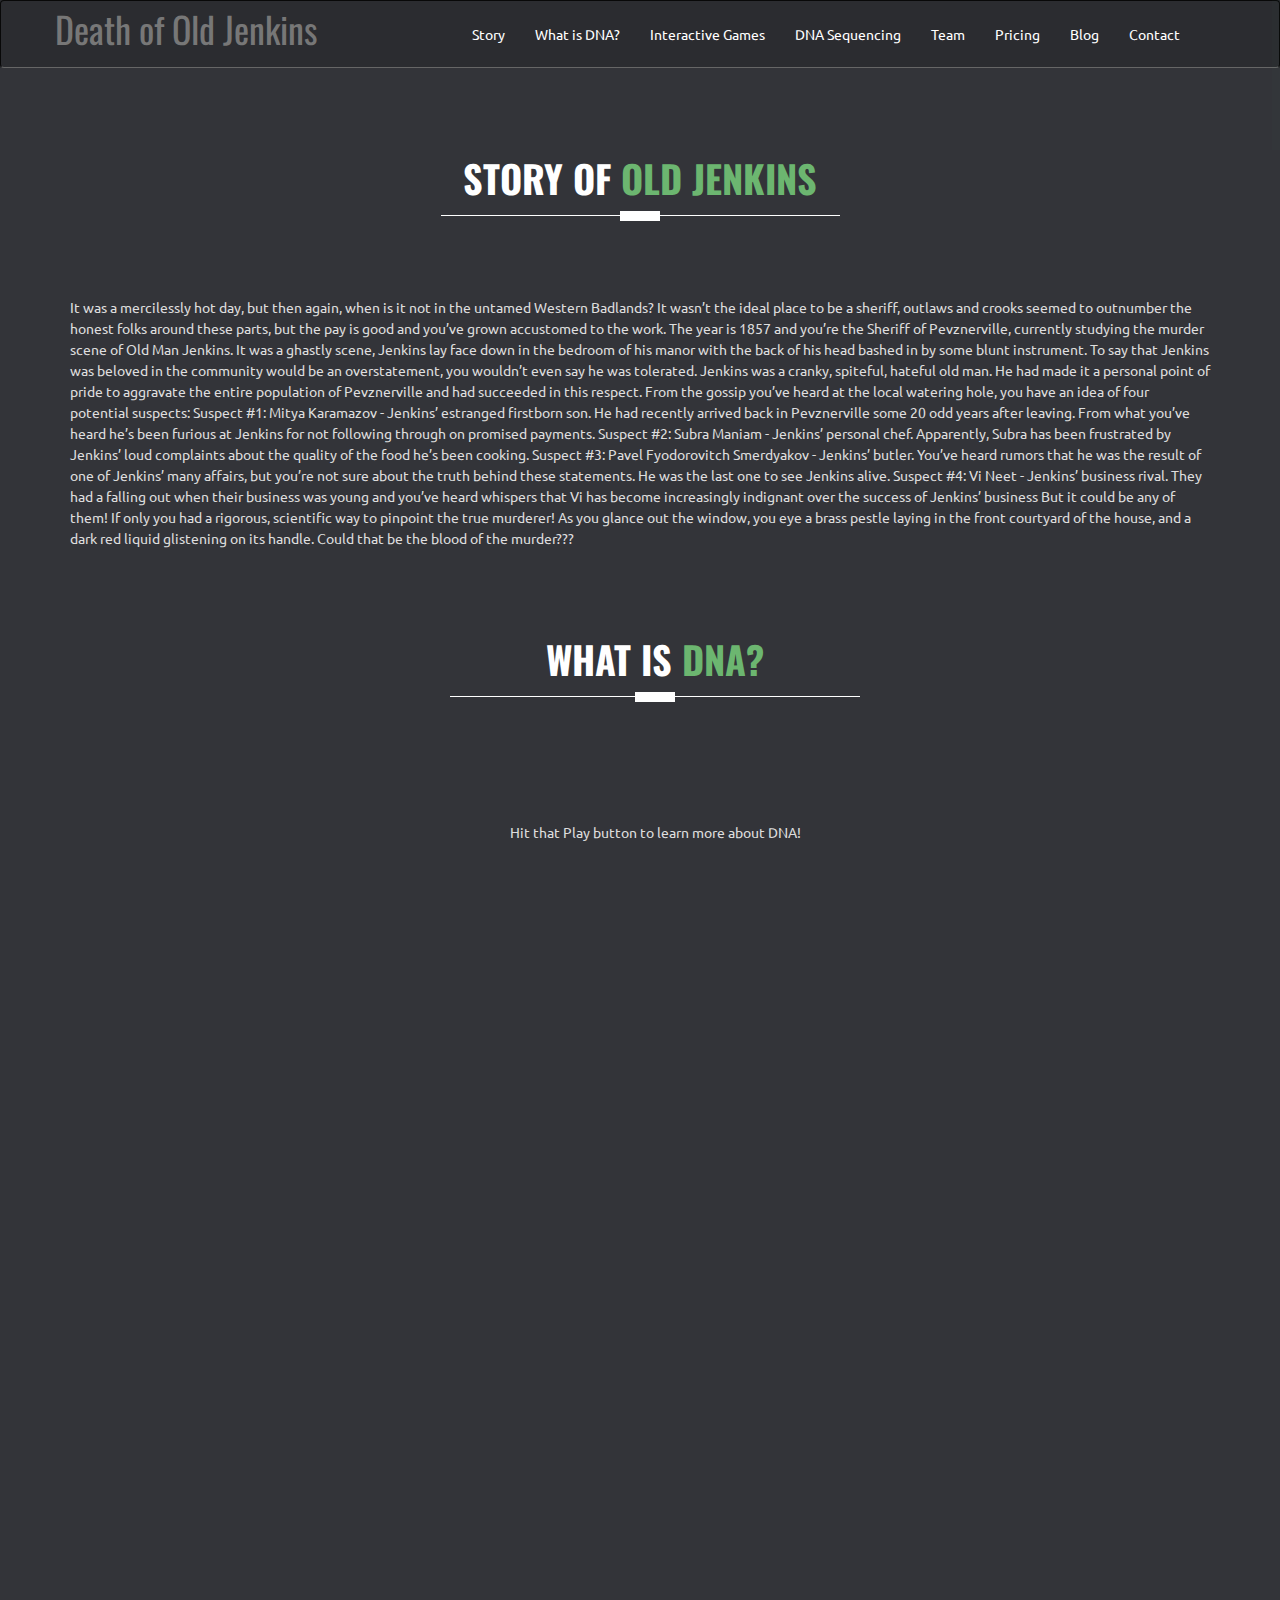
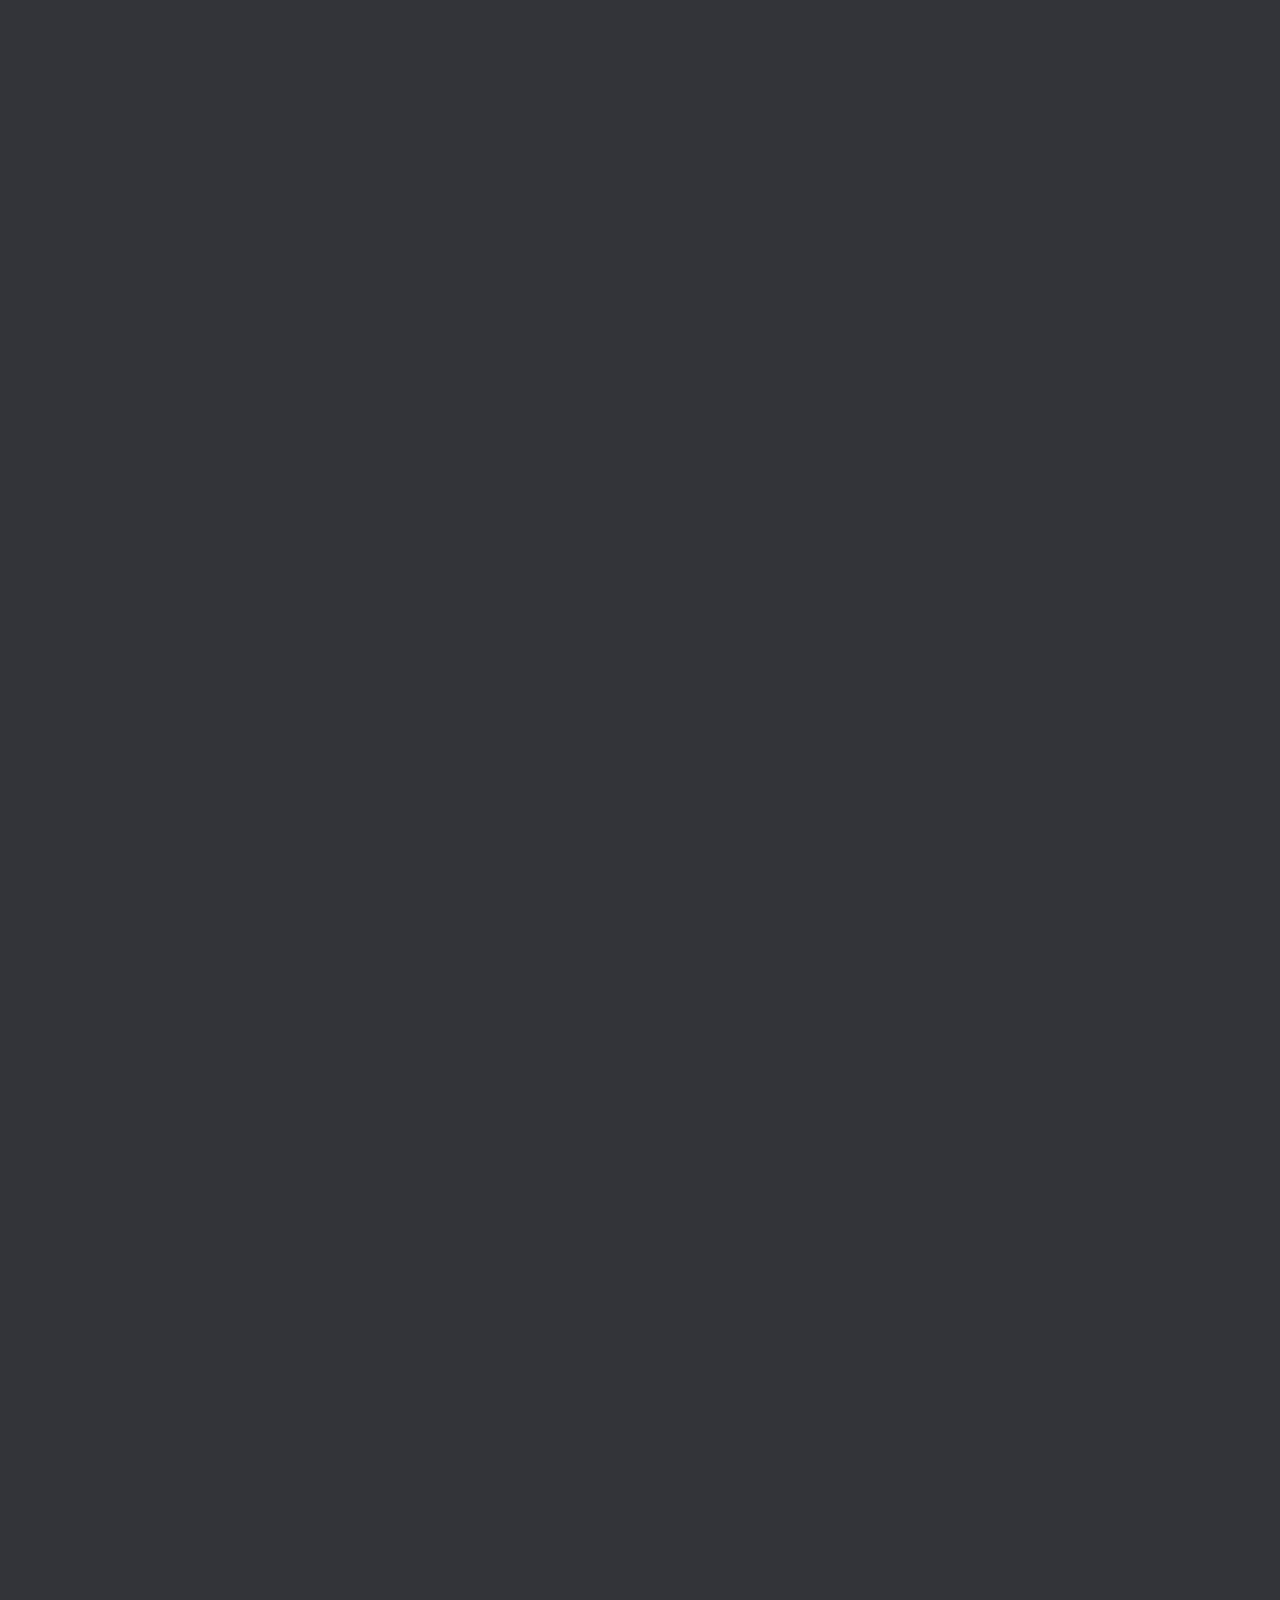
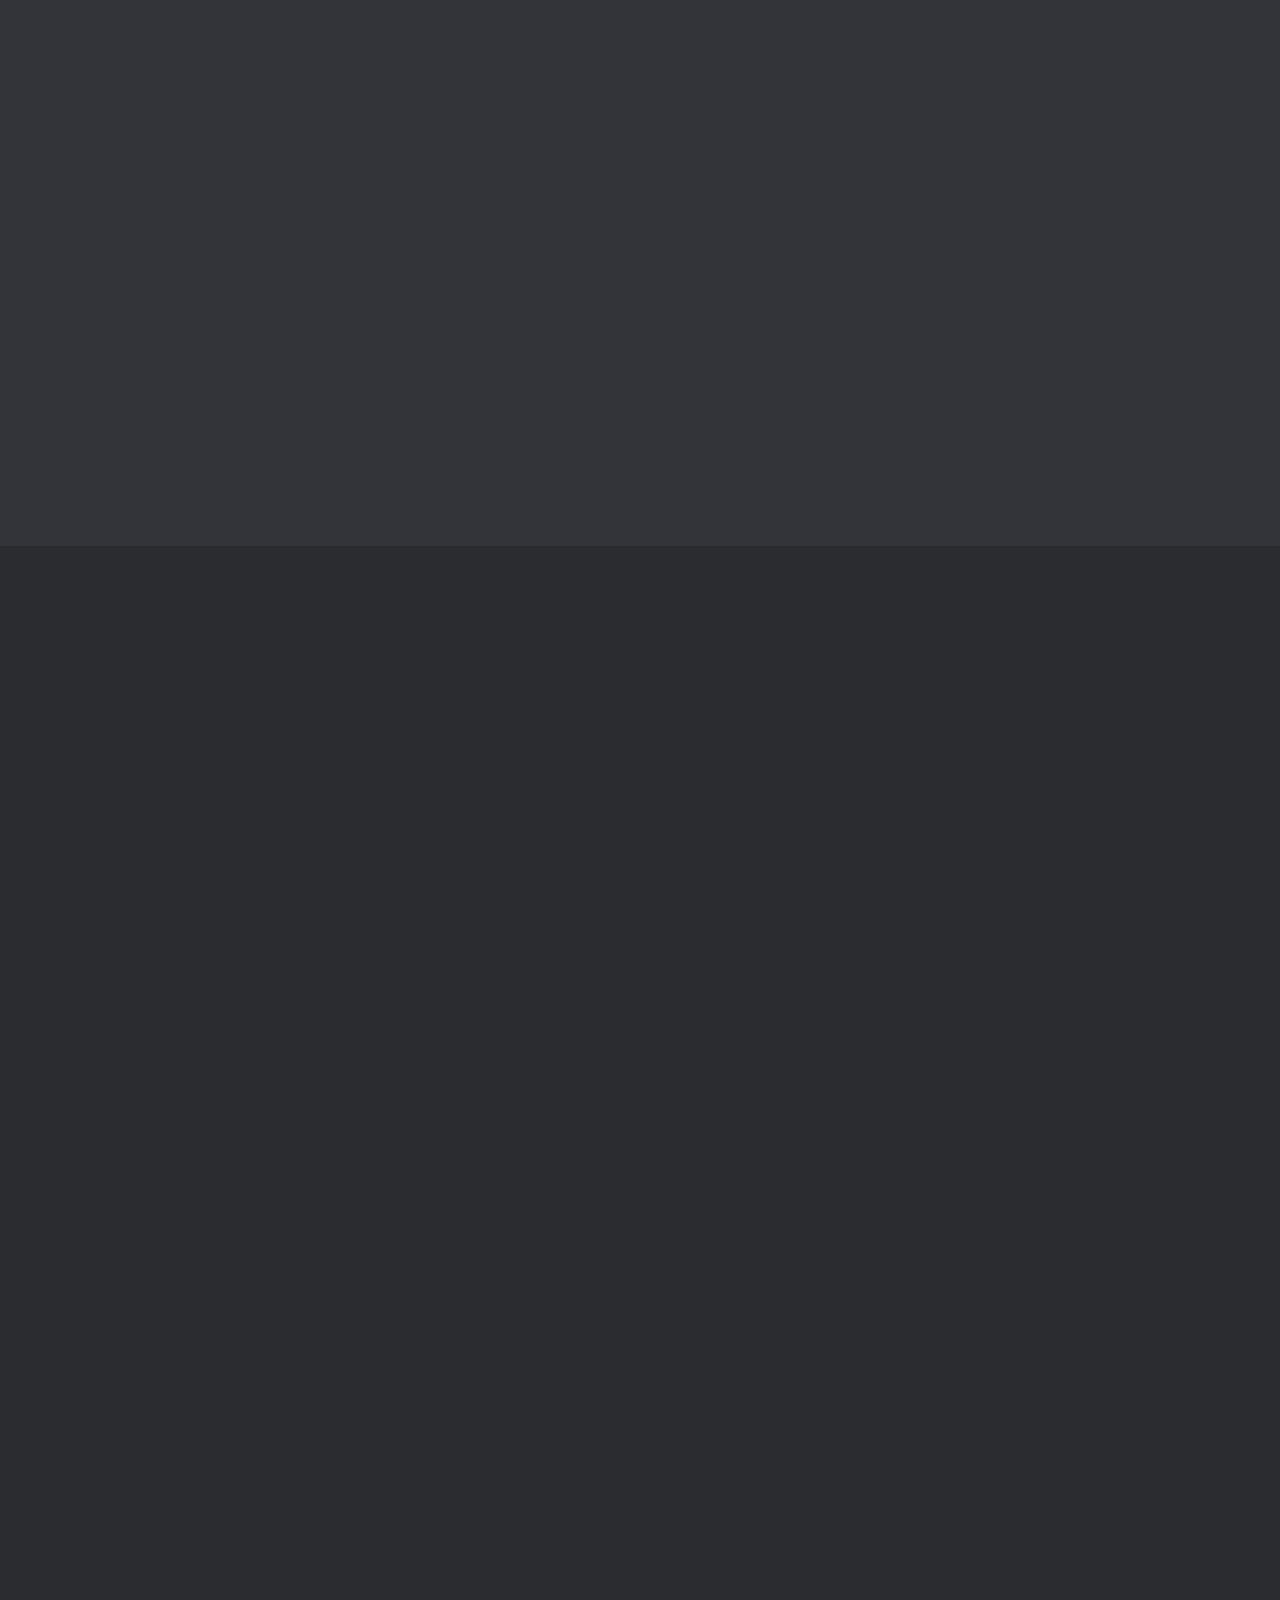
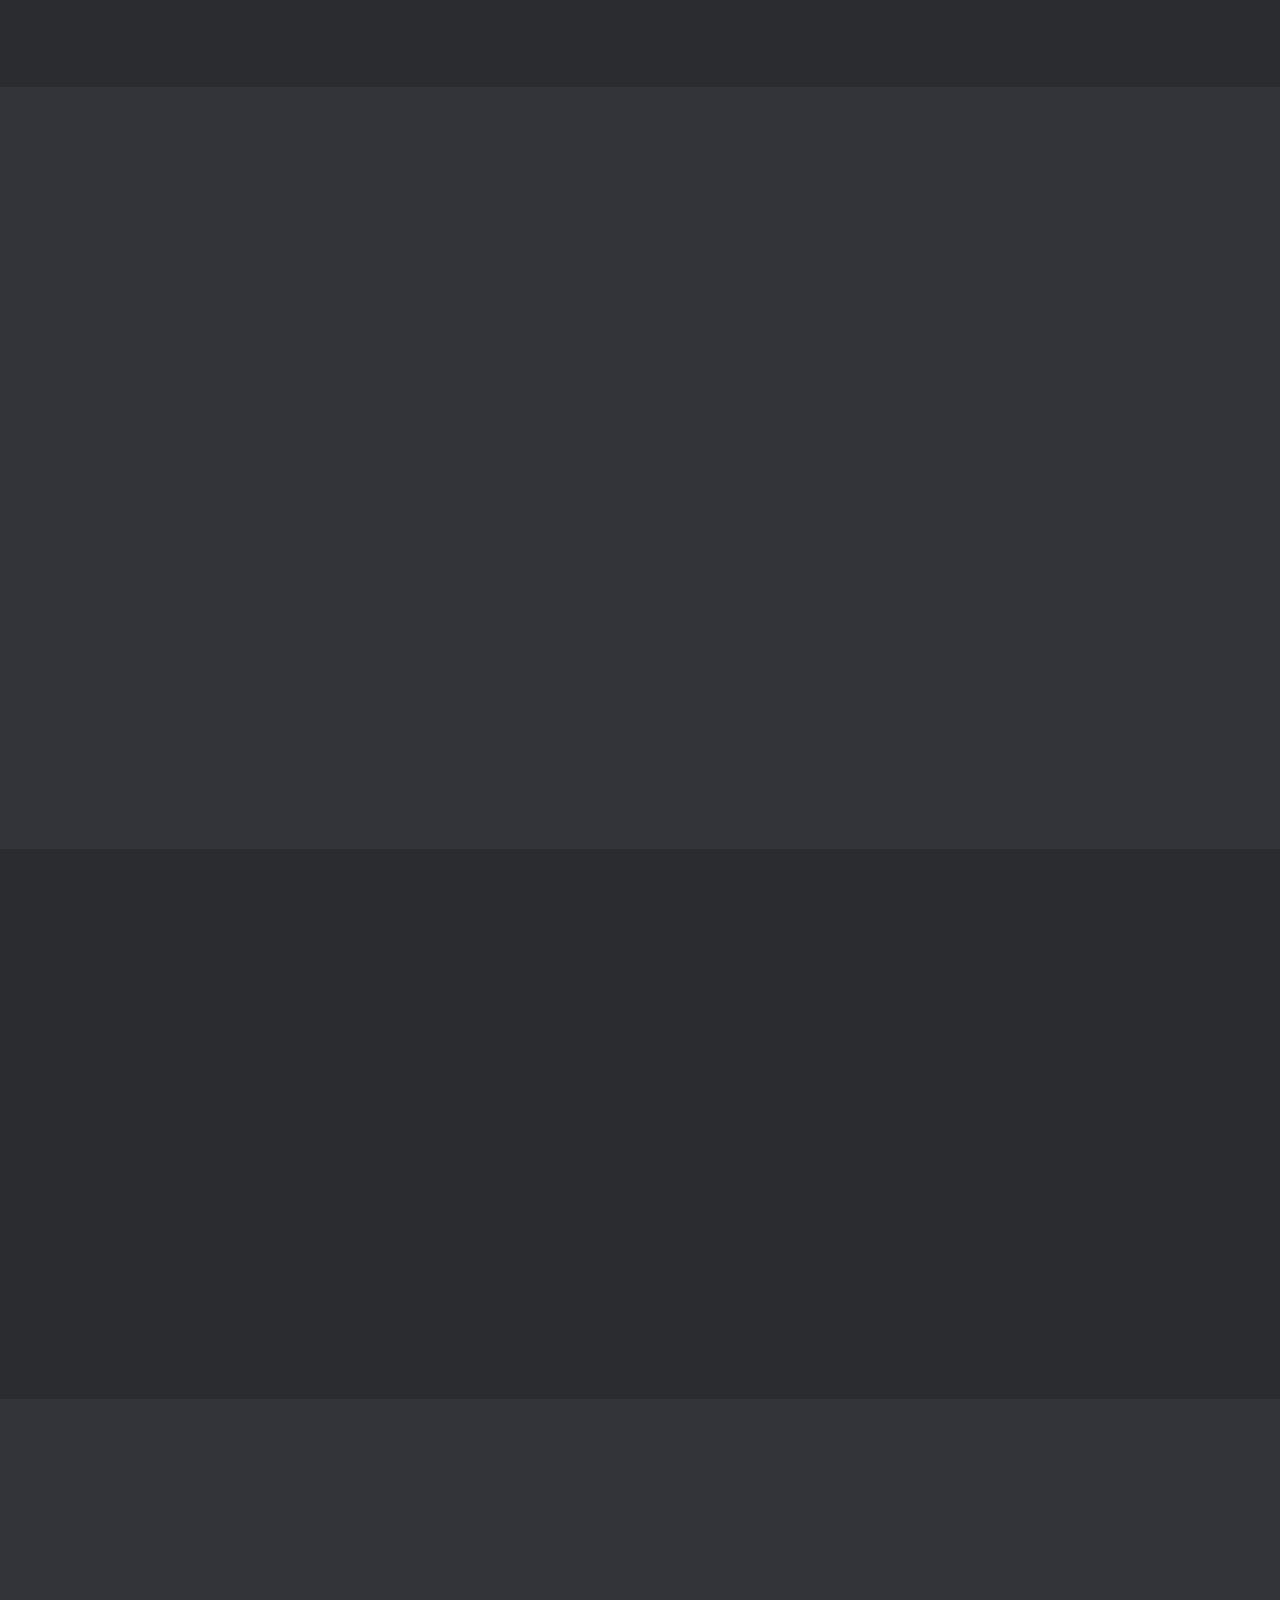
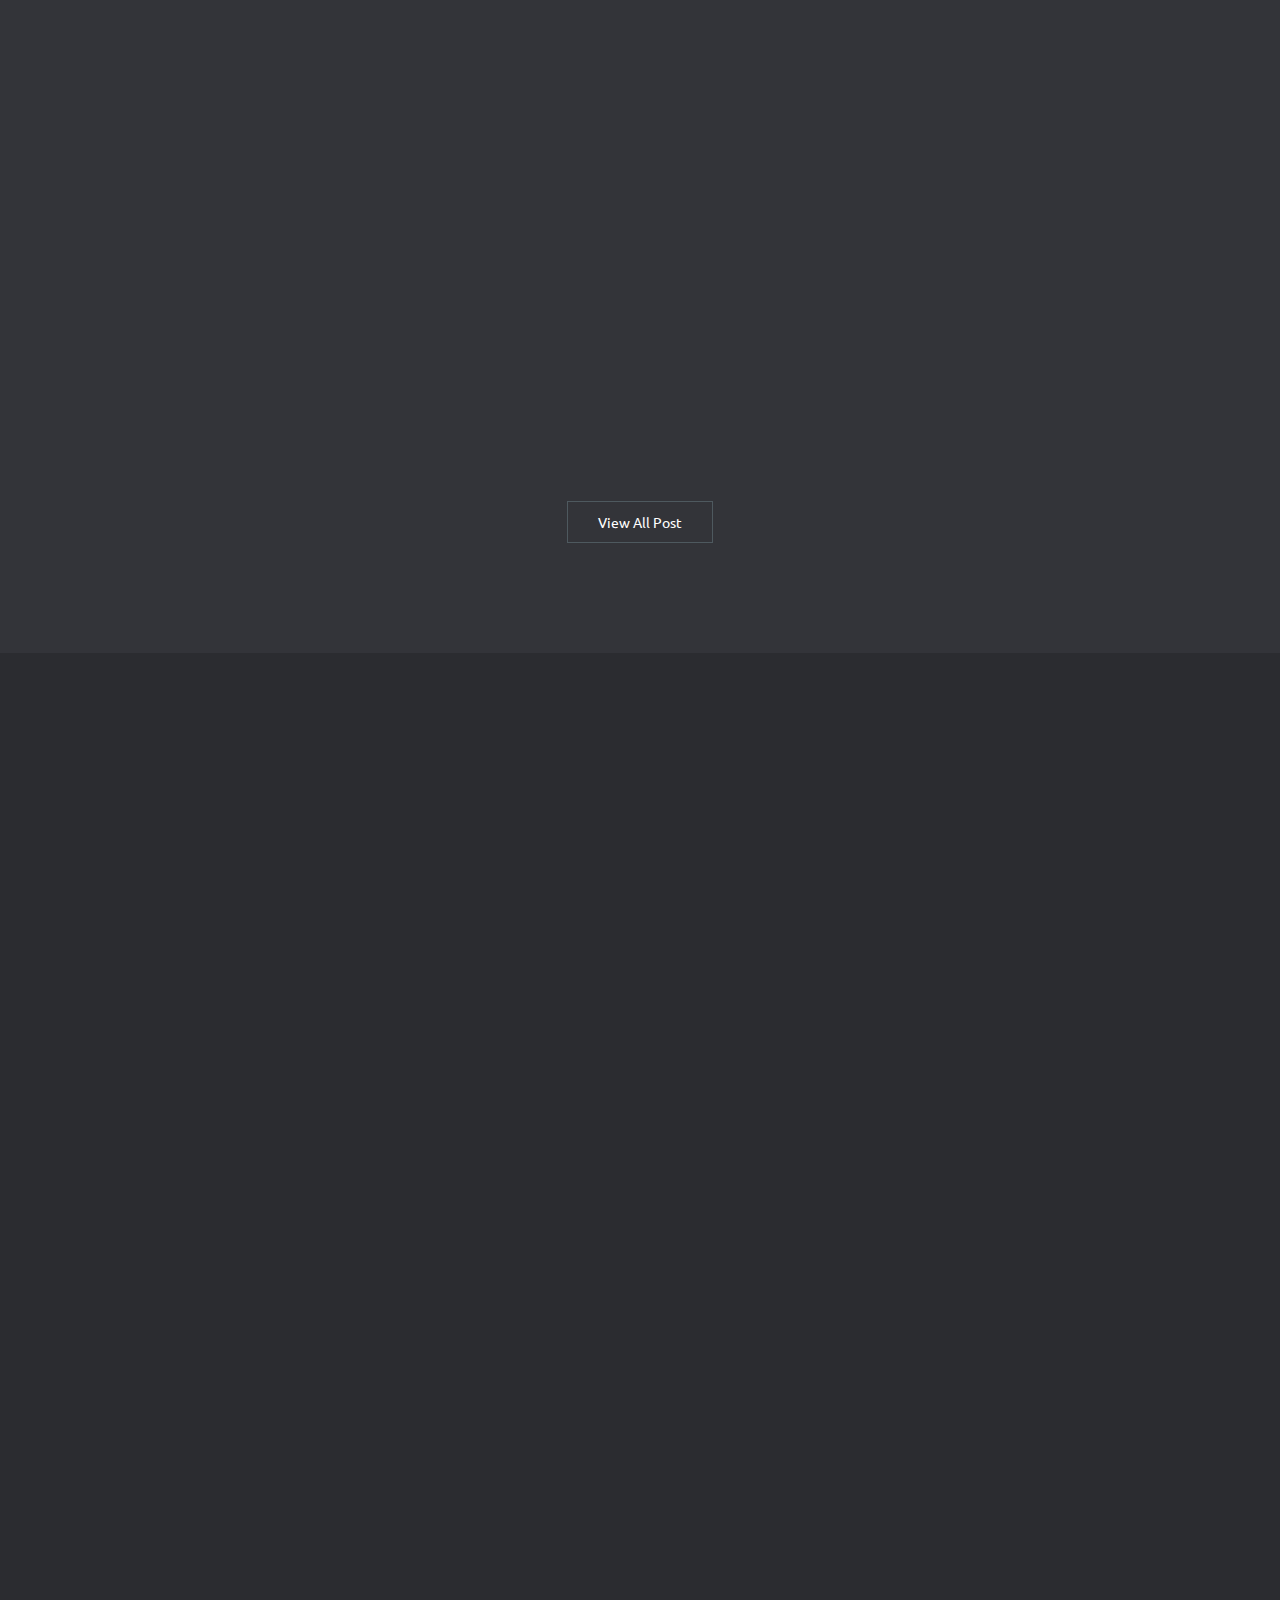
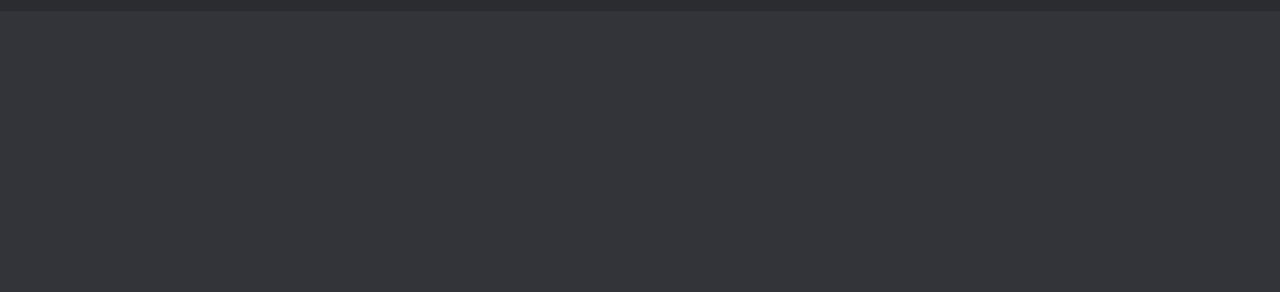
==== docs/main.html @ d70f4d4a "Add files via upload" ====
<!DOCTYPE html>
<!--[if lt IE 7]>      <html class="no-js lt-ie9 lt-ie8 lt-ie7"> <![endif]-->
<!--[if IE 7]>         <html class="no-js lt-ie9 lt-ie8"> <![endif]-->
<!--[if IE 8]>         <html class="no-js lt-ie9"> <![endif]-->
<!--[if gt IE 8]><!--> <html class="no-js"> <!--<![endif]-->
    <head>
		<meta http-equiv="Content-Type" content="text/html; charset=UTF-8">
        <meta name="description" content="Meghna One page parallax responsive HTML Template ">

        <meta name="author" content="Muhammad Morshed">

        <title>Main</title>

		<!-- Mobile Specific Meta
		================================================== -->
        <meta name="viewport" content="width=device-width, initial-scale=1">

		<!-- Favicon -->
		<link rel="shortcut icon" type="image/x-icon" href="img/favicon.png" />

		<!-- CSS
		================================================== -->
		<!-- Fontawesome Icon font -->
        <link rel="stylesheet" href="css/font-awesome.min.css">
		<!-- bootstrap.min css -->
        <link rel="stylesheet" href="css/bootstrap.min.css">
		<!-- Animate.css -->
        <link rel="stylesheet" href="css/animate.css">
		<!-- Owl Carousel -->
        <link rel="stylesheet" href="css/owl.carousel.css">
		<!-- Grid Component css -->
        <link rel="stylesheet" href="css/component.css">
		<!-- Slit Slider css -->
        <link rel="stylesheet" href="css/slit-slider.css">
		<!-- Main Stylesheet -->
        <link rel="stylesheet" href="css/main.css">
		<!-- Media Queries -->
        <link rel="stylesheet" href="css/media-queries.css">

		<!--
		Google Font
		=========================== -->

		<!-- Oswald / Title Font -->
		<link href='http://fonts.googleapis.com/css?family=Oswald:400,300' rel='stylesheet' type='text/css'>
		<!-- Ubuntu / Body Font -->
		<link href='http://fonts.googleapis.com/css?family=Ubuntu:400,300' rel='stylesheet' type='text/css'>

		<!-- Modernizer Script for old Browsers -->
        <script src="js/modernizr-2.6.2.min.js"></script>


		<script>
		  (function(i,s,o,g,r,a,m){i['GoogleAnalyticsObject']=r;i[r]=i[r]||function(){
		  (i[r].q=i[r].q||[]).push(arguments)},i[r].l=1*new Date();a=s.createElement(o),
		  m=s.getElementsByTagName(o)[0];a.async=1;a.src=g;m.parentNode.insertBefore(a,m)
		  })(window,document,'script','//www.google-analytics.com/analytics.js','ga');

		  ga('create', 'UA-54152927-1', 'auto');
		  ga('send', 'pageview');

		</script>

    </head>

    <body id="body">
	    <!--
	    Start Preloader
	    ==================================== -->
		<div id="loading-mask">
			<div class="loading-img">
				<img alt="Meghna Preloader" src="img/preloader.gif"  />
			</div>
		</div>
        <!--
        End Preloader
        ==================================== -->

        <!--
        Welcome Slider
        ==================================== -->

		<!--/#home section-->

        <!--
        Fixed Navigation
        ==================================== -->
        <header id="navigation" class="navbar navbar-inverse">
            <div class="container">
                <div class="navbar-header">
                    <!-- responsive nav button -->
					<button type="button" class="navbar-toggle" data-toggle="collapse" data-target=".navbar-collapse">
                        <span class="sr-only">Toggle navigation</span>
                        <span class="icon-bar"></span>
                        <span class="icon-bar"></span>
                        <span class="icon-bar"></span>
                    </button>
					<!-- /responsive nav button -->

					<!-- logo -->
                    <a class="navbar-brand" href="#body">
						<h1 id="logo">
              <h1>Death of Old Jenkins</h1>
							<!--<img src="img/logo-meghna.png" alt="Meghna" /> -->
						</h1>
					</a>
					<!-- /logo -->
                </div>

				<!-- main nav -->
                <nav class="collapse navbar-collapse navbar-right" role="Navigation">
                    <ul id="nav" class="nav navbar-nav">
              <!--          <li class="current"><a href="#body">Home</a></li>  -->
                        <li><a href="#about">Story</a></li>
                        <li><a href="#services">What is DNA?</a></li>
                        <li><a href="#showcase">Interactive Games</a></li>
                        <li><a href="#main-features">DNA Sequencing</a></li>
                        <li><a href="#our-team">Team</a></li>
                        <li><a href="#pricing">Pricing</a></li>
                        <li><a href="#blog">Blog</a></li>
                        <li><a href="#contact-us">Contact</a></li>
                    </ul>
                </nav>
				<!-- /main nav -->

            </div>
        </header>
        <!--
        End Fixed Navigation
        ==================================== -->

		<!--
		Start About Section
		==================================== -->
		<section id="about" class="bg-one">
			<div class="container">
        <div class="title text-center wow fadeIn" data-wow-duration="1500ms" >
          <h2>Story Of <span class="color">Old Jenkins </span></h2>
          <div class="border"></div>

          <br>

        </div>
        It was a mercilessly hot day, but then again, when is it not in the untamed Western Badlands? It wasn’t the ideal place to be a sheriff, outlaws and crooks seemed to outnumber the honest folks around these parts, but the pay is good and you’ve grown accustomed to the work.

    The year is 1857 and you’re the Sheriff of Pevznerville, currently studying the murder scene of Old Man Jenkins. It was a ghastly scene, Jenkins lay face down in the bedroom of his manor with the back of his head bashed in by some blunt instrument. To say that Jenkins was beloved in the community would be an overstatement, you wouldn’t even say he was tolerated. Jenkins was a cranky, spiteful, hateful old man. He had made it a personal point of pride to aggravate the entire population of Pevznerville and had succeeded in this respect.

    From the gossip you’ve heard at the local watering hole, you have an idea of four potential suspects:
    Suspect #1: Mitya Karamazov - Jenkins’ estranged firstborn son. He had recently arrived back in Pevznerville some 20 odd years after leaving. From what you’ve heard he’s been furious at Jenkins for not following through on promised payments.
    Suspect #2: Subra Maniam - Jenkins’ personal chef. Apparently, Subra has been frustrated by Jenkins’ loud complaints about the quality of the food he’s been cooking.
    Suspect #3: Pavel Fyodorovitch Smerdyakov - Jenkins’ butler. You’ve heard rumors that he was the result of one of Jenkins’ many affairs, but you’re not sure about the truth behind these statements. He was the last one to see Jenkins alive.
    Suspect #4: Vi Neet - Jenkins’ business rival. They had a falling out when their business was young and you’ve heard whispers that Vi has become increasingly indignant over the success of Jenkins’ business

    But it could be any of them! If only you had a rigorous, scientific way to pinpoint the true murderer! As you glance out the window, you eye a brass pestle laying in the front courtyard of the house, and a dark red liquid glistening on its handle. Could that be the blood of the murder???

		<!-- Start What is DNA? Section
		==================================== -->

		<section id="services" class="bg-one">
			<div class="container">
				<div class="row">

					<!-- section title -->
					<div class="title text-center wow fadeIn" data-wow-duration="500ms">
						<h2>What is <span class="color">DNA?</span></h2>
						<div class="border"></div>
					</div>
					<!-- /section title -->

          <center>
            Hit that Play button to learn more about DNA!
            <iframe id="iframe_container" frameborder="0" webkitallowfullscreen="" mozallowfullscreen="" allowfullscreen="" width="1000" height="600" src="https://prezi.com/embed/ef_s24uke23c/?bgcolor=ffffff&amp;lock_to_path=0&amp;autoplay=0&amp;autohide_ctrls=0&amp;landing_data=bHVZZmNaNDBIWnNjdEVENDRhZDFNZGNIUE43MHdLNWpsdFJLb2ZHanI5KzZnNmJPbExpWS8vN2ZETXFsT0U3cm5BPT0&amp;landing_sign=Km-zEjVxJHExE3PHNSQso1orD0EQVsh7zqUfiPdwWbk"></iframe>
          </center>
                    <!-- Single Service Item -->
					<article class="col-md-4 col-sm-6 col-xs-12 wow fadeInUp" data-wow-duration="500ms">
						<div class="service-block text-center">
							<div class="service-icon text-center">
								<i class="fa fa-wordpress fa-5x"></i>
							</div>
							<h3>WordPress Theme</h3>
							<p>Lorem ipsum dolor sit amet, consectetur.. Sed id lorem eget orci dictum facilisis vel id tellus. Nullam iaculis arcu at mauris dapibus consectetur.</p>
						</div>
					</article>
                    <!-- End Single Service Item -->

                    <!-- Single Service Item -->
					<article class="col-md-4 col-sm-6 col-xs-12 wow fadeInUp" data-wow-duration="500ms" data-wow-delay="200ms">
						<div class="service-block text-center">
							<div class="service-icon text-center">
								<i class="fa fa-desktop fa-5x"></i>
							</div>
							<h3>Responsive Design</h3>
							<p>Lorem ipsum dolor sit amet, consectetur.. Sed id lorem eget orci dictum facilisis vel id tellus. Nullam iaculis arcu at mauris dapibus consectetur.</p>
						</div>
					</article>
                    <!-- End Single Service Item -->

                    <!-- Single Service Item -->
					<article class="col-md-4 col-sm-6 col-xs-12 wow fadeInUp" data-wow-duration="500ms" data-wow-delay="400ms">
						<div class="service-block text-center">
							<div class="service-icon text-center">
								<i class="fa fa-play fa-5x"></i>
							</div>
							<h3>Media &amp; Advertisement</h3>
							<p>Lorem ipsum dolor sit amet, consectetur.. Sed id lorem eget orci dictum facilisis vel id tellus. Nullam iaculis arcu at mauris dapibus consectetur.</p>
						</div>
					</article>
					<!-- End Single Service Item -->

					<!-- Single Service Item -->
					<article class="col-md-4 col-sm-6 col-xs-12 wow fadeInDown" data-wow-duration="500ms" data-wow-delay="200ms">
						<div class="service-block text-center">
							<div class="service-icon text-center">
								<i class="fa fa-eye fa-5x"></i>
							</div>
							<h3>Graphic Design</h3>
							<p>Lorem ipsum dolor sit amet, consectetur.. Sed id lorem eget orci dictum facilisis vel id tellus. Nullam iaculis arcu at mauris dapibus consectetur.</p>
						</div>
					</article>
					<!-- End Single Service Item -->

					<!-- Single Service Item -->
					<article class="col-md-4 col-sm-6 col-xs-12 wow fadeInDown" data-wow-duration="500ms" data-wow-delay="400ms">
						<div class="service-block text-center">
							<div class="service-icon text-center">
								<i class="fa fa-android fa-5x"></i>
							</div>
							<h3>Apps Development</h3>
							<p>Lorem ipsum dolor sit amet, consectetur.. Sed id lorem eget orci dictum facilisis vel id tellus. Nullam iaculis arcu at mauris dapibus consectetur.</p>
						</div>
					</article>
					<!-- End Single Service Item -->

					<!-- Single Service Item -->
					<article class="col-md-4 col-sm-6 col-xs-12 wow fadeInDown" data-wow-duration="500ms" data-wow-delay="600ms">
						<div class="service-block text-center kill-margin-bottom">
							<div class="service-icon text-center">
								<i class="fa fa-link fa-5x"></i>
							</div>
							<h3>Networking</h3>
							<p>Lorem ipsum dolor sit amet, consectetur.. Sed id lorem eget orci dictum facilisis vel id tellus. Nullam iaculis arcu at mauris dapibus consectetur.</p>
						</div>
					</article>
					<!-- End Single Service Item -->

				</div> 		<!-- End row -->
			</div>   	<!-- End container -->
		</section>   <!-- End section -->


		<!-- Start Portfolio Section
		=========================================== -->

		<section id="showcase">
			<div class="container">
				<div class="row wow fadeInDown" data-wow-duration="500ms">
					<div class="col-lg-12">

						<!-- section title -->
						<div class="title text-center">
							<h2>Practice <span class="color">Hub</span></h2>
							<div class="border"></div>
						</div>
						<!-- /section title -->

						<!-- portfolio item filtering -->
						<div class="portfolio-filter clearfix">
							<ul class="text-center">
							  <!--   <li><a href="javascript:void(0)" class="filter" data-filter="all">All</a></li> -->
								<li><a href="javascript:void(0)" class="filter" data-filter=".app">Interactive Games</a></li>
						<!--		<li><a href="javascript:void(0)" class="filter" data-filter=".web">Web Design</a></li>
								<li><a href="javascript:void(0)" class="filter" data-filter=".photoshop">Photoshop</a></li>
								<li><a href="javascript:void(0)" class="filter" data-filter=".illustrator">Illustrator</a></li> -->
							</ul>
						</div>
						<!-- /portfolio item filtering -->

					</div> <!-- /end col-lg-12 -->
				</div> <!-- end row -->
			</div>	<!-- end container -->

			<!-- portfolio items -->
			<div class="portfolio-item-wrapper wow fadeInUp" data-wow-duration="500ms">
                <ul id="og-grid" class="og-grid">

					<!-- single portfolio item -->
					<li class="mix app">
						<a data-largesrc="img/portfolio/matching.jpg" data-title="Match the pairs!" data-description="Match the corresponding nucleotide by its letter representation! Look back at the lesson if you need help. ">
            <!--  <iframe src="https://quizlet.com/196118761/match/embed" height="500" width="100%" style="border:0"></iframe> -->
              <img src="img/portfolio/matching.jpg" alt="Meghna">

							<div class="hover-mask">
								<h3>Match Nucleotides</h3>
								<span>
									<i class="fa fa-plus fa-2x"></i>
								</span>
							</div>
						</a>
					</li>
					<!-- /single portfolio item -->

					<!-- single portfolio item -->
					<li class="mix app">
						<a href="javascript:void(0)" data-largesrc="img/portfolio/portx1.jpg" data-title="Veggies sunt bona vobis" data-description="Game 2 will be located here.">
							<img src="img/portfolio/portx1.jpg" alt="Meghna">

							<div class="hover-mask">
								<h3>Game 2</h3>
								<span>
									<i class="fa fa-plus fa-2x"></i>
								</span>
							</div>
						</a>
					</li>
					<!-- /single portfolio item -->

					<!-- single portfolio item -->
					<li class="mix app">
						<a href="javascript:void(0)" data-largesrc="img/portfolio/portx1.jpg" data-title="Dandelion horseradish" data-description="Game 3 will be located here.">
							<img src="img/portfolio/portx1.jpg" alt="Meghna">
							<div class="hover-mask">
								<h3>Game 3</h3>
								<span>
									<i class="fa fa-plus fa-2x"></i>
								</span>
							</div>
						</a>
					</li>
					<!-- /single portfolio item -->

        </ul> <!-- end og grid -->
      </div>  <!-- portfolio items wrapper -->

      </section>   <!-- End section -->
<br>

		<!-- Start Team Skills
		=========================================== -->

          <!-- /section title -->

		<section id="team-skills" class="parallax-section">
			<div class="container">
				<div class="row wow fadeInDown" data-wow-duration="500ms">
          <div class="title text-center wow fadeIn" data-wow-duration="500ms">
            <h2> What is <span class="color">DNA Sequencing?</span></h2>
            <div class="border"></div>
          </div>
          <!--
          Start Main Features
          ==================================== -->
          <section id="main-features">
            <div class="container">
              <div class="row">

                <!-- features item -->
                <div id="features">
                  <div class="item">

                    <div class="features-item">

                      <!-- features media -->
                      <div class="col-md-6 feature-media media-wrapper wow fadeInUp" data-wow-duration="500ms">
                        <iframe width="560" height="315" src="https://www.youtube.com/embed/bLzV8Foj438" frameborder="0" allowfullscreen></iframe>
                      </div>
                      <!-- /features media -->

                      <!-- features content -->
                      <div class="col-md-6 feature-desc wow fadeInUp" data-wow-duration="500ms" data-wow-delay="300ms">
                        <h3>Illumina Sequencing</h3>
                        <p>Description of the video will go here. For now, this video is simplfied version of what Illumina Sequencing is. </p>

                        <a href="https://www.illumina.com/documents/products/techspotlights/techspotlight_sequencing.pdf" class="btn btn-transparent">Learn More</a>

                      </div>
                      <!-- /features content -->

                    </div>
                  </div>


                      <!-- /features content -->

                    </div>
                  </div>
                </div>
                <!-- /features item -->

              </div> 		<!-- End row -->
            </div>   	<!-- End container -->
          </section>   <!-- End section -->

				</div>  		<!-- End row -->
			</div>   	<!-- End container -->
		</section>   <!-- End section -->
  </ul> <!-- end og grid -->
</div>  <!-- portfolio items wrapper -->

</section>   <!-- End section -->

		<!-- Start Our Team
		=========================================== -->

		<section id="our-team">
			<div class="container">
				<div class="row">

					<!-- section title -->
					<div class="title text-center wow fadeInUp" data-wow-duration="500ms">
						<h2>Coding <span class="color">Lessons</span></h2>
						<div class="border"></div>
					</div>
					<!-- /section title -->

					<!-- team member -->
					<div class="col-md-3 col-sm-6 wow fadeInDown" data-wow-duration="500ms">
                       <article class="team-mate">
							<div class="member-photo">
								<!-- member photo -->
								<img class="img-responsive" src="img/team/member-1.jpg" alt="Meghna">
								<!-- /member photo -->

								<!-- member social profile -->
								<div class="mask">
									<ul class="clearfix">
										<li><a href="#"><i class="fa fa-facebook"></i></a></li>
										<li><a href="#"><i class="fa fa-twitter"></i></a></li>
										<li><a href="#"><i class="fa fa-linkedin"></i></a></li>
										<li><a href="#"><i class="fa fa-dribbble"></i></a></li>
									</ul>
								</div>
								<!-- /member social profile -->
							</div>

							<!-- member name & designation -->
							<div class="member-title">
								<h3>Abul Mal Muhit</h3>
								<span>CEO/Founder</span>
							</div>
							<!-- /member name & designation -->

							<!-- about member -->
                           <div class="member-info">
                               <p>Lorem ipsum dolor sit amet consectetur adipisicing elit. Aspernatur necessitatibus ullam, culpa odio.</p>
                           </div>
						   <!-- /about member -->

                       </article>
                    </div>
					<!-- end team member -->

					<!-- team member -->
					<div class="col-md-3 col-sm-6 wow fadeInDown" data-wow-duration="500ms" data-wow-delay="200ms">
                       <article class="team-mate">
							<div class="member-photo">
								<!-- member photo -->
								<img class="img-responsive" src="img/team/member-1.jpg" alt="Meghna">
								<!-- /member photo -->

								<!-- member social profile -->
								<div class="mask">
									<ul class="clearfix">
										<li><a href="#"><i class="fa fa-facebook"></i></a></li>
										<li><a href="#"><i class="fa fa-twitter"></i></a></li>
										<li><a href="#"><i class="fa fa-linkedin"></i></a></li>
										<li><a href="#"><i class="fa fa-dribbble"></i></a></li>
									</ul>
								</div>
								<!-- /member social profile -->
							</div>

							<!-- member name & designation -->
							<div class="member-title">
								<h3>Frank Miller</h3>
								<span>Manager</span>
							</div>
							<!-- /member name & designation -->

							<!-- about member -->
                           <div class="member-info">
                               <p>Lorem ipsum dolor sit amet consectetur adipisicing elit. Aspernatur necessitatibus ullam, culpa odio.</p>
                           </div>
						   <!-- /about member -->
						</article>
                    </div>
					<!-- end team member -->

					<!-- team member -->
					<div class="col-md-3 col-sm-6 wow fadeInDown" data-wow-duration="500ms" data-wow-delay="400ms">
                       <article class="team-mate">
							<div class="member-photo">
								<!-- member photo -->
								<img class="img-responsive" src="img/team/member-1.jpg" alt="Meghna">
								<!-- /member photo -->

								<!-- member social profile -->
								<div class="mask">
									<ul class="clearfix">
										<li><a href="#"><i class="fa fa-facebook"></i></a></li>
										<li><a href="#"><i class="fa fa-twitter"></i></a></li>
										<li><a href="#"><i class="fa fa-linkedin"></i></a></li>
										<li><a href="#"><i class="fa fa-dribbble"></i></a></li>
									</ul>
								</div>
								<!-- /member social profile -->
							</div>

							<!-- member name & designation -->
							<div class="member-title">
								<h3>Michael Jonson</h3>
								<span>Web Developer</span>
							</div>
							<!-- /member name & designation -->

							<!-- about member -->
                           <div class="member-info">
                               <p>Lorem ipsum dolor sit amet consectetur adipisicing elit. Aspernatur necessitatibus ullam, culpa odio.</p>
                           </div>
						   <!-- /about member -->
                       </article>
                    </div>
					<!-- end team member -->

					<!-- team member -->
					<div class="col-md-3 col-sm-6 wow fadeInDown" data-wow-duration="500ms" data-wow-delay="600ms">
                       <article class="team-mate kill-margin-bottom">
							<div class="member-photo">
								<!-- member photo -->
								<img class="img-responsive" src="img/team/member-1.jpg" alt="Meghna">
								<!-- /member photo -->

								<!-- member social profile -->
								<div class="mask">
									<ul class="clearfix">
										<li><a href="#"><i class="fa fa-facebook"></i></a></li>
										<li><a href="#"><i class="fa fa-twitter"></i></a></li>
										<li><a href="#"><i class="fa fa-linkedin"></i></a></li>
										<li><a href="#"><i class="fa fa-dribbble"></i></a></li>
									</ul>
								</div>
								<!-- /member social profile -->
							</div>

							<!-- member name & designation -->
							<div class="member-title">
								<h3>Mo. Kha. Alamgir</h3>
								<span>SEO Specialist</span>
							</div>
							<!-- /member name & designation -->

							<!-- about member -->
                           <div class="member-info">
                               <p>Lorem ipsum dolor sit amet consectetur adipisicing elit. Aspernatur necessitatibus ullam, culpa odio.</p>
                           </div>
						   <!-- /about member -->
                       </article>
                    </div>
					<!-- end team member -->

				</div>  	<!-- End row -->
			</div>   	<!-- End container -->
		</section>   <!-- End section -->


		<!-- Start Twitter Feed
		=========================================== -->

		<section id="twitter-feed" class="parallax-section">
			<div class="container">
				<div class="row">
					<div class="col-lg-12 text-center">

						<!-- twitter bird -->
						<div class="twitter-bird wow fadeInDown" data-wow-duration="500ms">
							<span>
								<i class="fa fa-twitter fa-4x"></i>
							</span>
						</div>
						<!-- /twitter bird -->

						<!-- fetching tweet -->
						<div class="tweet wow fadeIn" data-wow-duration="2000ms"></div>
						<!-- /fetching tweet -->

						<!-- follow us button -->
						<a href="https://twitter.com/amimorshed" title="Follow Us" target="_blank" class="btn btn-transparent wow fadeInUp" data-wow-duration="500ms">Follow Us</a>
						<!-- /follow us button -->

					</div>
				</div>       <!-- End row -->
			</div>   	<!-- End container -->
		</section>   <!-- End section -->

		<!-- Start Pricing section
		=========================================== -->

		<section id="pricing" class="bg-one">
			<div class="container">
				<div class="row">

					<!-- section title -->
				    <div class="title text-center wow fadeInDown" data-wow-duration="500ms">
			        	<h2>Our Greatest<span class="color"> Plans</span></h2>
				        <div class="border"></div>
				    </div>
				    <!-- /section title -->

					<!-- single pricing table -->
					<article class="col-md-3 col-sm-6 col-xs-12 text-center wow fadeInUp" data-wow-duration="200ms">
						<div class="pricing">

							<!-- plan name & value -->
							<div class="price-title">
								<h3>Free</h3>
								<p>From <strong class="value">$99</strong> month</p>
							</div>
							<!-- /plan name & value -->

							<!-- plan description -->
							<ul>
								<li>1GB Disk Space</li>
								<li>10 Email Account</li>
								<li>Script Installer</li>
								<li>1 GB Storage</li>
								<li>10 GB Bandwidth</li>
								<li>24/7 Tech Support</li>
							</ul>
							<!-- /plan description -->

							<!-- signup button -->
							<a class="btn btn-transparent" href="#">Signup</a>
							<!-- /signup button -->

						</div>
					</article>
					<!-- end single pricing table -->

					<!-- single pricing table -->
					<article class="col-md-3 col-sm-6 col-xs-12 text-center wow fadeInUp" data-wow-duration="500ms" data-wow-delay="400ms">
						<div class="pricing">

							<!-- plan name & value -->
							<div class="price-title">
								<h3>Silver</h3>
								<p>From <strong class="value">$149</strong> month</p>
							</div>
							<!-- /plan name & value -->

							<!-- plan description -->
							<ul>
								<li>1GB Disk Space</li>
								<li>10 Email Account</li>
								<li>Script Installer</li>
								<li>1 GB Storage</li>
								<li>10 GB Bandwidth</li>
								<li>24/7 Tech Support</li>
							</ul>
							<!-- /plan description -->

							<!-- signup button -->
							<a class="btn btn-transparent" href="#">Signup</a>
							<!-- /signup button -->

						</div>
					</article>
					<!-- end single pricing table -->

					<!-- single pricing table -->
					<article class="col-md-3 col-sm-6 col-xs-12 text-center wow fadeInUp" data-wow-duration="500ms" data-wow-delay="600ms">
						<div class="pricing">

							<!-- plan name & value -->
							<div class="price-title">
								<h3>Gold</h3>
								<p>From <strong class="value">$199</strong> month</p>
							</div>
							<!-- /plan name & value -->

							<!-- plan description -->
							<ul>
								<li>1GB Disk Space</li>
								<li>10 Email Account</li>
								<li>Script Installer</li>
								<li>1 GB Storage</li>
								<li>10 GB Bandwidth</li>
								<li>24/7 Tech Support</li>
							</ul>
							<!-- /plan description -->

							<!-- signup button -->
							<a class="btn btn-transparent" href="#">Signup</a>
							<!-- /signup button -->

						</div>
					</article>
					<!-- end single pricing table -->

					<!-- single pricing table -->
					<article class="col-md-3 col-sm-6 col-xs-12 text-center wow fadeInUp" data-wow-duration="500ms" data-wow-delay="750ms">
						<div class="pricing kill-margin-bottom">

							<!-- plan name & value -->
							<div class="price-title">
								<h3>Platinum</h3>
								<p>From <strong class="value">$299</strong> month</p>
							</div>
							<!-- /plan name & value -->

							<!-- plan description -->
							<ul>
								<li>1GB Disk Space</li>
								<li>10 Email Account</li>
								<li>Script Installer</li>
								<li>1 GB Storage</li>
								<li>10 GB Bandwidth</li>
								<li>24/7 Tech Support</li>
							</ul>
							<!-- /plan description -->

							<!-- signup button -->
							<a class="btn btn-transparent" href="#">Signup</a>
							<!-- /signup button -->

						</div>
					</article>
					<!-- end single pricing table -->


				</div>       <!-- End row -->
			</div>   	<!-- End container -->
		</section>   <!-- End section -->


		<!-- Start Testimonial
		=========================================== -->

		<section id="testimonial" class="parallax-section">
			<div class="container">
				<div class="row">
					<div class="col-lg-12">

						<!-- section title -->
						<div class="sub-title text-center wow fadeInDown" data-wow-duration="500ms">
							<h3>What People Say About Us</h3>
						</div>
						<!-- /section title -->

						<!-- testimonial wrapper -->
						<div id="testimonials" class="wow fadeInUp" data-wow-duration="500ms" data-wow-delay="100ms">

							<!-- testimonial single -->
							<div class="item text-center">

								<!-- client photo -->
								<div class="client-thumb">
									<img src="img/team/client.jpg" class="img-responsive" alt="Meghna">
								</div>
								<!-- /client photo -->

								<!-- client info -->
								<div class="client-info">
									<div class="client-meta">
										<h3>Abul Mal Muhit</h3>
										<span>Dec 26, 2014</span>
									</div>
									<div class="client-comment">
										<p>Lorem ipsum dolor sit amet, consectetur adipisicing elit. Cumque, ex, cupiditate, error, suscipit saepe sed ea consequuntur inventore sequi sit illo.</p>
										<ul class="social-profile">
											<li><a href="#"><i class="fa fa-facebook-square fa-lg"></i></a></li>
											<li><a href="#"><i class="fa fa-twitter-square fa-lg"></i></a></li>
											<li><a href="#"><i class="fa fa-linkedin-square fa-lg"></i></a></li>
										</ul>
									</div>
								</div>
								<!-- /client info -->
							</div>
							<!-- /testimonial single -->

							<!-- testimonial single -->
							<div class="item text-center">

								<!-- client photo -->
								<div class="client-thumb">
									<img src="img/team/client.jpg" class="img-responsive" alt="Meghna">
								</div>
								<!-- /client photo -->

								<!-- client info -->
								<div class="client-info">
									<div class="client-meta">
										<h3>Abul Mal Muhit</h3>
										<span>Dec 26, 2014</span>
									</div>
									<div class="client-comment">
										<p>Lorem ipsum dolor sit amet, consectetur adipisicing elit. Cumque, ex, cupiditate, error, suscipit saepe sed ea consequuntur inventore sequi sit illo.</p>
										<ul class="social-profile">
											<li><a href="#"><i class="fa fa-facebook-square fa-lg"></i></a></li>
											<li><a href="#"><i class="fa fa-twitter-square fa-lg"></i></a></li>
											<li><a href="#"><i class="fa fa-linkedin-square fa-lg"></i></a></li>
										</ul>
									</div>
								</div>
								<!-- /client info -->
							</div>
							<!-- /testimonial single -->

							<!-- testimonial single -->
							<div class="item text-center">

								<!-- client photo -->
								<div class="client-thumb">
									<img src="img/team/client.jpg" class="img-responsive" alt="Meghna">
								</div>
								<!-- /client photo -->

								<!-- client info -->
								<div class="client-info">
									<div class="client-meta">
										<h3>Abul Mal Muhit</h3>
										<span>Dec 26, 2014</span>
									</div>
									<div class="client-comment">
										<p>Lorem ipsum dolor sit amet, consectetur adipisicing elit. Cumque, ex, cupiditate, error, suscipit saepe sed ea consequuntur inventore sequi sit illo.</p>
										<ul class="social-profile">
											<li><a href="#"><i class="fa fa-facebook-square fa-lg"></i></a></li>
											<li><a href="#"><i class="fa fa-twitter-square fa-lg"></i></a></li>
											<li><a href="#"><i class="fa fa-linkedin-square fa-lg"></i></a></li>
										</ul>
									</div>
								</div>
								<!-- /client info -->
							</div>
							<!-- /testimonial single -->

						</div>		<!-- end testimonial wrapper -->
					</div> 		<!-- end col lg 12 -->
				</div>	    <!-- End row -->
			</div>       <!-- End container -->
		</section>    <!-- End Section -->


		<!--
		Start Blog Section
		=========================================== -->

		<section id="blog" class="bg-one">
			<div class="container">
				<div class="row">

					<!-- section title -->
					<div class="title text-center wow fadeInDown">
						<h2> Latest <span class="color">Posts</span></h2>
						<div class="border"></div>
					</div>
					<!-- /section title -->

					<div class="clearfix">

						<!-- single blog post -->
						<article class="col-md-3 col-sm-6 col-xs-12 clearfix wow fadeInUp" data-wow-duration="500ms">
							<div class="note">
								<div class="media-wrapper">
									<img src="img/blog/amazing-caves-coverimage.jpg" alt="amazing caves coverimage" class="img-responsive">
								</div>

								<div class="excerpt">
									<h3>Simple Image Post</h3>
									<p>Anim pariatur cliche reprehenderit, enim eiusmod high life accusamus terry richardson ad squid. 3 wolf moon officia aute, non skateboard dolor brunch.</p>
									<a class="btn btn-transparent" href="single-post.html">Read more</a>
								</div>
							</div>
						</article>
						<!-- /single blog post -->

						<!-- single blog post -->
						<article class="col-md-3 col-sm-6 col-xs-12 wow fadeInUp" data-wow-duration="500ms" data-wow-delay="200ms">
							<div class="note">
								<div id="gallery-post" class="media-wrapper">
									<div class="item">
										<img src="img/blog/amazing-caves-coverimage.jpg" alt="amazing caves coverimage" class="img-responsive">
									</div>
									<div class="item">
										<img src="img/blog/bicycle.jpg" alt="Flying bicycle" class="img-responsive">
									</div>
									<div class="item">
										<img src="img/blog/3D-beach-art.jpg" alt="3D Beach Art | Meghna" class="img-responsive">
									</div>
								</div>

								<div class="excerpt">
									<h3>Simple Slider Post</h3>
									<p>Anim pariatur cliche reprehenderit, enim eiusmod high life accusamus terry richardson ad squid. 3 wolf moon officia aute, non skateboard dolor brunch.</p>
									<a class="btn btn-transparent" href="single-post.html">Read more</a>
								</div>
							</div>
						</article>
						<!-- end single blog post -->

						<!-- single blog post -->
						<article class="col-md-3 col-sm-6 col-xs-12 wow fadeInUp" data-wow-duration="500ms" data-wow-delay="400ms">
							<div class="note">
								<div class="media-wrapper">
									<img src="img/blog/amazing-caves-coverimage.jpg" alt="amazing caves coverimage" class="img-responsive">
								</div>

								<div class="excerpt">
									<h3>Simple Image Post</h3>
									<p>Anim pariatur cliche reprehenderit, enim eiusmod high life accusamus terry richardson ad squid. 3 wolf moon officia aute, non skateboard dolor brunch.</p>
									<a class="btn btn-transparent" href="single-post.html">Read more</a>
								</div>
							</div>
						</article>
						<!-- end single blog post -->

						<!-- single blog post -->
						<article class="col-md-3 col-sm-6 col-xs-12 wow fadeInUp" data-wow-duration="500ms" data-wow-delay="600ms">
							<div class="note kill-margin-bottom">
								<div class="media-wrapper">
									<img src="img/blog/amazing-caves-coverimage.jpg" alt="amazing caves coverimage" class="img-responsive">
								</div>
								<div class="excerpt">
									<h3>Simple Image Post</h3>
									<p>Anim pariatur cliche reprehenderit, enim eiusmod high life accusamus terry richardson ad squid. 3 wolf moon officia aute, non skateboard dolor brunch.</p>
									<a class="btn btn-transparent" href="single-post.html">Read more</a>
								</div>
							</div>
						</article>
						<!-- end single blog post -->
					</div>

					<div class="all-post text-center">
						<a class="btn btn-transparent" href="blog.html">View All Post</a>
					</div>

				</div> <!-- end row -->
			</div> <!-- end container -->
		</section> <!-- end section -->

		<!-- Srart Contact Us
		=========================================== -->
		<section id="contact-us">
			<div class="container">
				<div class="row">

					<!-- section title -->
					<div class="title text-center wow fadeIn" data-wow-duration="500ms">
						<h2>Get In <span class="color">Touch</span></h2>
						<div class="border"></div>
					</div>
					<!-- /section title -->

					<!-- Contact Details -->
					<div class="contact-info col-md-6 wow fadeInUp" data-wow-duration="500ms">
						<h3>Contact Details</h3>
						<p>Lorem ipsum dolor sit amet, consectetur adipisicing elit. Ipsam, vero, provident, eum eligendi blanditiis ex explicabo vitae nostrum facilis asperiores dolorem illo officiis ratione vel fugiat dicta laboriosam labore adipisci.</p>
						<div class="contact-details">
							<div class="con-info clearfix">
								<i class="fa fa-home fa-lg"></i>
								<span>Khaja Road, Bayzid, Chittagong, Bangladesh</span>
							</div>

							<div class="con-info clearfix">
								<i class="fa fa-phone fa-lg"></i>
								<span>Phone: +880-31-000-000</span>
							</div>

							<div class="con-info clearfix">
								<i class="fa fa-fax fa-lg"></i>
								<span>Fax: +880-31-000-000</span>
							</div>

							<div class="con-info clearfix">
								<i class="fa fa-envelope fa-lg"></i>
								<span>Email: hello@meghna.com</span>
							</div>
						</div>
					</div>
					<!-- / End Contact Details -->

					<!-- Contact Form -->
					<div class="contact-form col-md-6 wow fadeInUp" data-wow-duration="500ms" data-wow-delay="300ms">
						<form id="contact-form" method="post" action="sendmail.php" role="form">

							<div class="form-group">
								<input type="text" placeholder="Your Name" class="form-control" name="name" id="name">
							</div>

							<div class="form-group">
								<input type="email" placeholder="Your Email" class="form-control" name="email" id="email">
							</div>

							<div class="form-group">
								<input type="text" placeholder="Subject" class="form-control" name="subject" id="subject">
							</div>

							<div class="form-group">
								<textarea rows="6" placeholder="Message" class="form-control" name="message" id="message"></textarea>
							</div>

							<div id="mail-success" class="success">
								Thank you. The Mailman is on His Way :)
							</div>

							<div id="mail-fail" class="error">
								Sorry, don't know what happened. Try later :(
							</div>

							<div id="cf-submit">
								<input type="submit" id="contact-submit" class="btn btn-transparent" value="Submit">
							</div>

						</form>
					</div>
					<!-- ./End Contact Form -->

				</div> <!-- end row -->
			</div> <!-- end container -->

			<!-- Google Map -->
			<div class="google-map wow fadeInDown" data-wow-duration="500ms">
				<div id="map-canvas"></div>
			</div>
			<!-- /Google Map -->

		</section> <!-- end section -->

		<!-- end Contact Area
		========================================== -->

		<footer id="footer" class="bg-one">
			<div class="container">
			    <div class="row wow fadeInUp" data-wow-duration="500ms">
					<div class="col-lg-12">

						<!-- Footer Social Links -->
						<div class="social-icon">
							<ul>
								<li><a href="#"><i class="fa fa-facebook"></i></a></li>
								<li><a href="#"><i class="fa fa-twitter"></i></a></li>
								<li><a href="#"><i class="fa fa-google-plus"></i></a></li>
								<li><a href="#"><i class="fa fa-youtube"></i></a></li>
								<li><a href="#"><i class="fa fa-linkedin"></i></a></li>
								<li><a href="#"><i class="fa fa-dribbble"></i></a></li>
								<li><a href="#"><i class="fa fa-pinterest"></i></a></li>
							</ul>
						</div>
						<!--/. End Footer Social Links -->

						<!-- copyright -->
						<div class="copyright text-center">
							<a href="index.html">
								<img src="img/logo-meghna.png" alt="Meghna" />
							</a>
							<br />

							<p>Design And Developed by <a href="http://www.themefisher.com"> Themefisher Team</a>. Copyright &copy; 2015. All Rights Reserved.</p>
						</div>
						<!-- /copyright -->

					</div> <!-- end col lg 12 -->
				</div> <!-- end row -->
			</div> <!-- end container -->
		</footer> <!-- end footer -->

		<!-- Back to Top
		============================== -->
		<a href="javascript:;" id="scrollUp">
			<i class="fa fa-angle-up fa-2x"></i>
		</a>

		<!-- end Footer Area
		========================================== -->

		<!--
		Essential Scripts
		=====================================-->

		<!-- Main jQuery -->
		<script src="js/jquery-1.11.0.min.js"></script>
		<!-- Bootstrap 3.1 -->
		<script src="js/bootstrap.min.js"></script>
		<!-- Slitslider -->
		<script src="js/jquery.slitslider.js"></script>
		<script src="js/jquery.ba-cond.min.js"></script>
		<!-- Parallax -->
		<script src="js/jquery.parallax-1.1.3.js"></script>
		<!-- Owl Carousel -->
		<script src="js/owl.carousel.min.js"></script>
		<!-- Portfolio Filtering -->
		<script src="js/jquery.mixitup.min.js"></script>
		<!-- Custom Scrollbar -->
		<script src="js/jquery.nicescroll.min.js"></script>
		<!-- Jappear js -->
		<script src="js/jquery.appear.js"></script>
		<!-- Pie Chart -->
		<script src="js/easyPieChart.js"></script>
		<!-- jQuery Easing -->
		<script src="js/jquery.easing-1.3.pack.js"></script>
		<!-- tweetie.min -->
		<script src="js/tweetie.min.js"></script>
		<!-- Google Map API -->
		<script type="text/javascript" src="http://maps.google.com/maps/api/js?sensor=false"></script>
		<!-- Highlight menu item -->
		<script src="js/jquery.nav.js"></script>
		<!-- Sticky Nav -->
		<script src="js/jquery.sticky.js"></script>
		<!-- Number Counter Script -->
		<script src="js/jquery.countTo.js"></script>
		<!-- wow.min Script -->
		<script src="js/wow.min.js"></script>
		<!-- For video responsive -->
		<script src="js/jquery.fitvids.js"></script>
		<!-- Grid js -->
		<script src="js/grid.js"></script>
		<!-- Custom js -->
		<script src="js/custom.js"></script>

    </body>
</html>
---- docs/css/component.css ----
#og-grid > .mix{
	display: none;
}

.og-grid {
	list-style: none;
	padding: 20px 0;
	margin: 0 auto;
	text-align: center;
	width: 100%;
}

.og-grid li {
	display: inline-block;
	margin: 0 0 3px 0;
	vertical-align: top;
	height: 250px;
    width: 300px;
}

.og-grid li > a,
.og-grid li > a img {
	border: none;
	outline: none;
	display: block;
	position: relative;
    max-width: 100%;
    height: 250px;
}

.og-grid li.og-expanded > a::after {
	top: auto;
	border: solid transparent;
	content: " ";
	height: 0;
	width: 0;
	position: absolute;
	pointer-events: none;
	border-bottom-color: #43464B;
	border-width: 15px;
	left: 50%;
	margin: -20px 0 0 -15px;
}

.og-expander {
	position: absolute;
	background-color: rgba(242,242,242,.1);
	top: auto;
	left: 0;
	width: 100%;
	margin-top: 10px;
	text-align: left;
	height: 0;
	overflow: hidden;
}

.og-expander-inner {
	padding: 50px 30px;
	height: 100%;
    color: #ddd;
}

.og-close {
	position: absolute;
	width: 40px;
	height: 40px;
	top: 20px;
	right: 20px;
	cursor: pointer;
}

.og-close::before,
.og-close::after {
	content: '';
	position: absolute;
	width: 100%;
	top: 50%;
	height: 1px;
	background: #888;
	-webkit-transform: rotate(45deg);
	-moz-transform: rotate(45deg);
	transform: rotate(45deg);
}

.og-close::after {
	-webkit-transform: rotate(-45deg);
	-moz-transform: rotate(-45deg);
	transform: rotate(-45deg);
}

.og-close:hover::before,
.og-close:hover::after {
	background: #fff;
}

.og-fullimg,
.og-details {
	width: 50%;
	float: left;
	height: 100%;
	overflow: hidden;
	position: relative;
}

.og-details {
	padding: 0 40px 0 20px;
}

.og-fullimg {
	text-align: center;
}

.og-fullimg img {
	display: inline-block;
	max-height: 100%;
	max-width: 100%;
}

.og-details h3 {
	font-size: 28px;
	font-weight: 300;
	margin-bottom: 10px;
	padding: 40px 0 10px;
	text-transform: capitalize;
}

.og-details p {
	font-weight: 400;
	font-size: inherit;
	line-height: 22px;
	color: inherit;
}

.og-details a {
	font-size: 16px;
	color: #999;
	text-transform: capitalize;
	padding: 10px 20px;
	border: 2px solid #999;
	display: inline-block;
	margin: 30px 0 0;
	outline: none;
}

.og-details a::before {
	content: '\2192';
    display: inline-block;
    float: right;
    margin-left: 10px;
}

.og-details a:hover {
	border-color: #ddd;
	color: #ddd;
}

.og-loading {
	width: 20px;
	height: 20px;
	border-radius: 50%;
	background: #ddd;
	box-shadow: 0 0 1px #ccc, 15px 30px 1px #ccc, -15px 30px 1px #ccc;
	position: absolute;
	top: 50%;
	left: 50%;
	margin: -25px 0 0 -25px;
	-webkit-animation: loader 0.5s infinite ease-in-out both;
	-moz-animation: loader 0.5s infinite ease-in-out both;
	animation: loader 0.5s infinite ease-in-out both;
}

@-webkit-keyframes loader {
	0% { background: #ddd; }
	33% { background: #ccc; box-shadow: 0 0 1px #ccc, 15px 30px 1px #ccc, -15px 30px 1px #ddd; }
	66% { background: #ccc; box-shadow: 0 0 1px #ccc, 15px 30px 1px #ddd, -15px 30px 1px #ccc; }
}

@-moz-keyframes loader {
	0% { background: #ddd; }
	33% { background: #ccc; box-shadow: 0 0 1px #ccc, 15px 30px 1px #ccc, -15px 30px 1px #ddd; }
	66% { background: #ccc; box-shadow: 0 0 1px #ccc, 15px 30px 1px #ddd, -15px 30px 1px #ccc; }
}

@keyframes loader {
	0% { background: #ddd; }
	33% { background: #ccc; box-shadow: 0 0 1px #ccc, 15px 30px 1px #ccc, -15px 30px 1px #ddd; }
	66% { background: #ccc; box-shadow: 0 0 1px #ccc, 15px 30px 1px #ddd, -15px 30px 1px #ccc; }
}

@media screen and (max-width: 830px) {

	.og-expander h3 { font-size: 32px; }
	.og-expander p { font-size: 13px; }
	.og-expander a { font-size: 12px; }

}

@media screen and (max-width: 650px) {

	.og-fullimg { display: none; }
	.og-details { float: none; width: 100%; }
	
}
---- docs/css/slit-slider.css ----
.sl-slider-wrapper {
	width: 800px;
	height: 400px;
	margin: 0 auto;
	position: relative;
	overflow: hidden;
}

.sl-slider {
	position: absolute;
	top: 0;
	left: 0;
}

/* Slide wrapper and slides */

.sl-slide,
.sl-slides-wrapper,
.sl-slide-inner {
	position: absolute;
	width: 100%;
	height: 100%;
	top: 0;
	left: 0;
} 

.sl-slide {
	z-index: 1;
}

/* The duplicate parts/slices */

.sl-content-slice {
	overflow: hidden;
	position: absolute;
	-webkit-box-sizing: content-box;
	-moz-box-sizing: content-box;
	box-sizing: content-box;
	background: #fff;
	-webkit-backface-visibility: hidden;
	-moz-backface-visibility: hidden;
	-o-backface-visibility: hidden;
	-ms-backface-visibility: hidden;
	backface-visibility: hidden;
	opacity : 1;
}

/* Horizontal slice */

.sl-slide-horizontal .sl-content-slice {
	width: 100%;
	height: 50%;
	left: -200px;
	-webkit-transform: translateY(0%) scale(1);
	-moz-transform: translateY(0%) scale(1);
	-o-transform: translateY(0%) scale(1);
	-ms-transform: translateY(0%) scale(1);
	transform: translateY(0%) scale(1);
}

.sl-slide-horizontal .sl-content-slice:first-child {
	top: -200px;
	padding: 200px 200px 0px 200px;
}

.sl-slide-horizontal .sl-content-slice:nth-child(2) {
	top: 50%;
	padding: 0px 200px 200px 200px;
}

/* Vertical slice */

.sl-slide-vertical .sl-content-slice {
	width: 50%;
	height: 100%;
	top: -200px;
	-webkit-transform: translateX(0%) scale(1);
	-moz-transform: translateX(0%) scale(1);
	-o-transform: translateX(0%) scale(1);
	-ms-transform: translateX(0%) scale(1);
	transform: translateX(0%) scale(1);
}

.sl-slide-vertical .sl-content-slice:first-child {
	left: -200px;
	padding: 200px 0px 200px 200px;
}

.sl-slide-vertical .sl-content-slice:nth-child(2) {
	left: 50%;
	padding: 200px 200px 200px 0px;
}

/* Content wrapper */
/* Width and height is set dynamically */
.sl-content-wrapper {
	position: absolute;
}

.sl-content {
	width: 100%;
	height: 100%;
	background: #fff;
}

/* Default styles for background colors */
.sl-slide-horizontal .sl-slide-inner {
	background: #ddd;
}

.sl-slide-vertical .sl-slide-inner {
	background: #ccc;
}

/* ======================================================================================== */
/*	Custom Style
/* ======================================================================================== */

#home .sl-slider-wrapper {
	width: 100%;
	overflow: hidden;
	position: relative;
}

#home .bg-img {
	padding: 200px;
	-webkit-box-sizing: content-box;
	-moz-box-sizing: content-box;
	box-sizing: content-box;
	position: absolute;
	top: -200px;
	left: -200px;
	width: 100%;
	height: 100%;
	-webkit-background-size: cover;
	-moz-background-size: cover;
	background-size: cover;
	background-position: center center;
}

/* Custom navigation arrows */

.nav-arrows span {
	position: absolute;
	z-index: 2000;
	top: 50%;
	width: 40px;
	height: 40px;
	border: 8px solid #ddd;
	border: 8px solid rgba(150,150,150,0.4);
	text-indent: -90000px;
	margin-top: -40px;
	cursor: pointer;
	
	-webkit-transform: rotate(45deg);
	-moz-transform: rotate(45deg);
	-o-transform: rotate(45deg);
	-ms-transform: rotate(45deg);
	transform: rotate(45deg);
}

.nav-arrows span:hover {
	border-color: rgba(150,150,150,0.9);
}

.nav-arrows span.nav-arrow-prev {
	left: 5%;
	border-right: none;
	border-top: none;
}

.nav-arrows span.nav-arrow-next {
	right: 5%;
	border-left: none;
	border-bottom: none;
}

/* Custom navigation dots */

.nav-dots {
	text-align: center;
	position: absolute;
	bottom: 2%;
	height: 30px;
	width: 100%;
	left: 0;
	z-index: 1000;
	display: none;
}

.nav-dots span {
	display: inline-block;
	position: relative;
	width: 16px;
	height: 16px;
	border-radius: 50%;
	margin: 3px;
	background: #ddd;
	background: rgba(150,150,150,0.4);
	cursor: pointer;
	box-shadow: 
		0 1px 1px rgba(255,255,255,0.4), 
		inset 0 1px 1px rgba(0,0,0,0.1);
}

#home .nav-dots span {
	background: rgba(150,150,150,0.1);
	margin: 6px;
	-webkit-transition: all 0.2s;
	-moz-transition: all 0.2s;
	-ms-transition: all 0.2s;
	-o-transition: all 0.2s;
	transition: all 0.2s;
	box-shadow: 
		0 1px 1px rgba(255,255,255,0.4), 
		inset 0 1px 1px rgba(0,0,0,0.1),
		0 0 0 2px rgba(255,255,255,0.5);
}

#home .nav-dots span.nav-dot-current,
#home .nav-dots span:hover {
	box-shadow: 
		0 1px 1px rgba(255,255,255,0.4), 
		inset 0 1px 1px rgba(0,0,0,0.1),
		0 0 0 5px rgba(255,255,255,0.5);
}

.nav-dots span.nav-dot-current:after {
	content: "";
	position: absolute;
	width: 10px;
	height: 10px;
	top: 3px;
	left: 3px;
	border-radius: 50%;
	background: rgba(255,255,255,0.8);
}

/* Content elements */

#home .bg-img-1 {
	background-image: url(../img/slides/1.jpg);
}
#home .bg-img-2 {
	background-image: url(../img/slides/2.jpg);
}
#home .bg-img-3 {
	background-image: url(../img/slides/3.jpg);
}
---- docs/css/main.css ----
/*
Template Name: Meghna Responsive HTML5/CSS3 Portfolio Template
Author: Muhammad Morshed
Author URI: http://themeforest.net/user/morsheds
Description: Meghna Responsive HTML5/CSS3 Portfolio Template
Version: 1.0
Tags: one-page, single-page, portfolio, custom-colors, post-formats, responsive, html5, css3
*/


/* Table of Content
==================================================
	#Home
	#Navigation
	#About
	#Service
	#Portfolio
	#Our Team
	#Pricing
	#Blog
	#Contact
*/


/*=================================================================
	Basic Setup
==================================================================*/

body {
    background-color: #2B2C30;
	font-family: 'Ubuntu', 'Arial', sans-serif;
    line-height: 1.5;
    color: #ddd;
}

ol, ul {
    margin: 0;
    padding: 0;
    list-style: none;
}

figure {
    margin: 0;
}

a {
    color: #fff;
	
	-webkit-transition: all .3s ease-in 0s;
	   -moz-transition: all .3s ease-in 0s;
		 -o-transition: all .3s ease-in 0s;
			transition: all .3s ease-in 0s;
}

iframe {
    border: 0;
}

a, a:focus, a:hover {
    text-decoration: none;
    outline: 0;
}

a:focus, a:hover {
    color: #6CB670;
}

h1, h2, h3, h4, h5, h6 {
    font-family: oswald;
    font-weight: 400;
}

.kill-margin-bottom {
	margin-bottom: 0 !important;
}

.btn {
    background-color: transparent;
    color: #fff;
    padding: 10px 30px;
	border-radius: 0;
    margin-top: 15px;
	
	-webkit-transition: all .5s ease-in 0s;
	   -moz-transition: all .5s ease-in 0s;
		 -o-transition: all .5s ease-in 0s;
			transition: all .5s ease-in 0s;
}

.btn:focus {
	color: #ddd;
}

.btn-green {
    background-color: #6cb670;
}

.btn-green:focus, 
.btn-green:hover {
    background-color: #2F383D;
	color: #fff;
}

.btn-transparent {
	border: 1px solid #4e595f;
}

.btn-transparent:focus {
    background-color: transparent;
    border-color: #6cb670;
}

.btn-transparent:hover {
    background-color: #6cb670;
	border: 1px solid transparent;
    color: #fff;
}

.form-control {
	background-color: #2f383d;
	border-radius: 0;
	padding: 5px 10px;
	border: 0 none;
	color: #ddd;
}

.form-control:focus {
	box-shadow: 0 0 0;
}

.form-control::-webkit-input-placeholder { /*  Chrome, Safari, Opera  */
   color: #ddd;
}

.form-control:-moz-placeholder { /* Firefox 18- */
   color: #ddd;  
}

.form-control::-moz-placeholder {  /* Firefox 19+ */
   color: #ddd;  
}

.form-control:-ms-input-placeholder {  /*  Internet Explorer  */
   color: #ddd;  
}


#loading-mask {
    background: #333439;
    height: 100%;
    left: 0;
    opacity: 1;
    filter: alpha(opacity=100);
    position: fixed;
    text-align: center;
    top: 0;
    width: 100%;
    z-index: 999999999;
}

.loading-img {
    height: 100%;
    left: 0;
    position: fixed;
    top: 50%;
    width: 100%;
}

.border {
    border-top: 1px solid #fff;
    height: 1px;
    margin: 15px auto 0;
    position: relative;
    width: 35%;
}

.border:before {
    background-color: #fff;
    border: 1px ridge #fff;
    content: "";
    height: 10px;
    left: 50%;
    margin-left: -20px;
    position: absolute;
    top: -5px;
    width: 40px;
}

.title {
    padding-bottom: 60px;
}

.title h2 {
    text-transform: uppercase;
    font-weight: 700;
    font-size: 38px;
    color: #fff;
}

.color {
    color: #6CB670;
}

.sub-title {
    padding: 0 0 50px;
}

.sub-title > h3 {
    border-left: 3px solid #ddd;
    border-right: 3px solid #ddd;
    display: inline-block;
    padding: 5px 25px;
    text-transform: uppercase;
}

.btn.active:focus, .btn:active:focus, .btn:focus {
    outline: 0;
}

.bg-one {
    background-color: #333439;
}

.parallax-section {
	background-attachment: fixed !important;
	background-position: center center;
	background-repeat: no-repeat;
	background-size: cover;
}


/*=================================================================
	Home Slider
==================================================================*/

#home {
    position: relative;
}

#slitSlider .carousel-caption {
	padding: 0;
    display: table;
    height: 100%;
    width: 100%;
    min-height: 100%;
    left: 0;
    top: 0;
    z-index: 11;
	background-color: rgba(0,0,0,.5);
}

#slitSlider .carousel-caption a {
    font-size: 18px;
}

#slitSlider .carousel-caption > div {
    vertical-align: middle;
    display: table-cell;
}

#slitSlider .carousel-caption h2 {
    color: #FFF;
    font-family: Oswald, sans-serif;
    font-size: 70px;
    font-weight: 700;
    margin-bottom: 40px;
    text-transform: uppercase;
}

#slitSlider .carousel-caption h3 {
    color: #FFF;
    font-family: Oswald, sans-serif;
    font-size: 40px;
    font-weight: 700;
    margin-bottom: 59px;
}



/*=================================================================
	Navigation
==================================================================*/

.navbar-inverse {
	background-color: #2B2C30;
	width: 100%;
	z-index: 99;
}

.navbar {
  border-bottom: 1px solid #666;
  margin-bottom: 0;
}

.navbar-brand {
	height: auto;
	padding: 8px 0;
}

.navbar-brand h1 {
	margin: 0;
}

.navbar-inverse .navbar-nav > li > a {
    color: #fff;
    font-size: 14px;
    line-height: 26px;
    padding: 20px 15px;

	-webkit-transition: background .5s ease-in-out 0s;
	   -moz-transition: background .5s ease-in-out 0s;
		 -o-transition: background .5s ease-in-out 0s;
			transition: background .5s ease-in-out 0s;
}

.navbar-inverse .navbar-nav > li.current > a {
    color: #6cb670;
    background-color: #2f3238;
}

.navbar-inverse .navbar-nav > li > a:hover {
    color: #6cb670;
}


/*=================================================================
	About us section
==================================================================*/

#about {
    padding: 70px 0;
}

.icon-box {
	position: relative;
	width: 160px; 
	height: 92.38px;
	background-color: transparent;
	margin: 46.19px auto 60px;
	padding: 20px 0;
	border-left: solid 3px #ddd;
	border-right: solid 3px #ddd;
	
	-webkit-transform: translateZ(0px);
	   -moz-transform: translateZ(0px);
		-ms-transform: translateZ(0px);
		 -o-transform: translateZ(0px);
			transform: translateZ(0px);

	-webkit-transition-duration: 0.3s;
	   -moz-transition-duration: 0.3s;
		 -o-transition-duration: 0.3s;
			transition-duration: 0.3s;

	-webkit-transition-property: transform;
	   -moz-transition-property: transform;
		 -o-transition-property: transform;
			transition-property: transform;
}

.icon-box:hover {
	-webkit-transform: translateY(-10px);
	   -moz-transform: translateY(-10px);
		-ms-transform: translateY(-10px);
		 -o-transform: translateY(-10px);
			transform: translateY(-10px);
}

.icon-box:before,
.icon-box:after {
	content: "";
	position: absolute;
	z-index: 1;
	width: 113.14px;
	height: 113.14px;
	background-color: inherit;
	left: 20.4315px;

	-webkit-transform: scaleY(0.5774) rotate(-45deg);
	   -moz-transform: scaleY(0.5774) rotate(-45deg);
		-ms-transform: scaleY(0.5774) rotate(-45deg);
		 -o-transform: scaleY(0.5774) rotate(-45deg);
			transform: scaleY(0.5774) rotate(-45deg);
}

.icon-box:before {
	top: -56.5685px;
	border-top: solid 4.2426px #ddd;
	border-right: solid 4.2426px #ddd;
}

.icon-box:after {
	bottom: -56.5685px;
	border-bottom: solid 4.2426px #ddd;
	border-left: solid 4.2426px #ddd;
}

/*=================================================================
	Our Benefits
==================================================================*/

#main-features {
    padding: 70px 0;
}

.feature-media {
	margin-bottom: 30px;
}

.feature-desc a {
	margin-right: 20px;
}


/*=================================================================
	Item counter section
==================================================================*/

#counter {
    background-image: url(../img/parallax/city.jpg);
    padding: 70px 0;
}

.counters-item {
    border: 1px solid #4e595f;
    padding-bottom: 30px;
}

.counters-item > div {
    margin: 10px 0;
}

.counters-item span {
    display: inline;
    font-family: Oswald, sans-serif;
    font-size: 35px;
    line-height: 50px;
}

.counters-item i {
    margin-bottom: 15px;
}

.counters-item h3 {
	font-family: Ubuntu,sans-serif;
	font-size: 20px;
	margin: 0;
}


/*=================================================================
	Services section
==================================================================*/

#services {
    padding: 70px 0 100px;
}

#services .title {
    padding-bottom: 125px;
}

.service-block {
    padding: 50px 20px;
    border-left: 1px solid #4e595f;
    border-top: 1px solid #4e595f;
    margin-bottom: 40px;
	
	-webkit-box-shadow:2px 2px 5px rgba(44, 44, 44, .3), 13px 13px 0 rgba(256, 256, 256, .7);
	   -moz-box-shadow:2px 2px 5px rgba(44, 44, 44, .3), 13px 13px 0 rgba(256, 256, 256, .7);
			box-shadow:2px 2px 5px rgba(44, 44, 44, .3), 13px 13px 0 rgba(256, 256, 256, .7);
}

.service-icon {
    margin-bottom: 40px;
}

.service-block h3 {
	text-transform: uppercase;
}



/*=================================================================
	Portfolio section
==================================================================*/

#showcase {
    padding: 75px 0;
}

.portfolio-filter {
    margin-bottom: 15px;
}

.portfolio-filter ul li {
    display: inline;
}

.portfolio-filter ul li a {
	color: #ddd;
	display: inline-block;
	font-size: 14px;
	margin: 0 10px;
	padding: 5px 15px;
	position: relative;
}

.portfolio-filter ul li a::before {
	position: absolute;
	top: 0;
	left: 0;
	width: 100%;
	height: 2px;
	background: #63B670;
	content: '';
	
	-webkit-transition: top 0.3s;
	   -moz-transition: top 0.3s;
		 -o-transition: top 0.3s;
			transition: top 0.3s;
}

.portfolio-filter ul li a::after {
	position: absolute;
	top: 0;
	left: 0;
	width: 2px;
	height: 2px;
	background: #63B670;
	content: '';
	
	-webkit-transition: height 0.3s;
	   -moz-transition: height 0.3s;
		 -o-transition: height 0.3s;
			transition: height 0.3s;
}

.portfolio-filter ul li a:hover::before {
	top: 100%;
	opacity: 1;
}

.portfolio-filter ul li a:hover::after {
	height: 100%;
}

.og-grid .mix > a {
	display:block;
	overflow:hidden;
	position:relative;
}

.og-grid .mix a img {
	-webkit-transition: all 0.6s ease 0s;
	   -moz-transition: all 0.6s ease 0s;
		 -o-transition: all 0.6s ease 0s;
			transition: all 0.6s ease 0s;
}

.og-grid .mix a:hover img {
	-webkit-transform: scale(1.4) rotate(15deg);
	   -moz-transform: scale(1.4) rotate(15deg);
		-ms-transform: scale(1.4) rotate(15deg);
		 -o-transform: scale(1.4) rotate(15deg);
			transform: scale(1.4) rotate(15deg);
}

.hover-mask {
    top: 0;
    left: 0;
    width: 100%;
    height: 100%;
    position: absolute;
    background-color: rgba(43, 44, 48, 0.8);
	
	opacity: 0;
	filter: alpha(opacity=0);
	
	-webkit-transition: all 600ms ease-out 0s;	
	   -moz-transition: all 600ms ease-out 0s;
		 -o-transition: all 600ms ease-out 0s;
		    transition: all 600ms ease-out 0s;
		  
	-webkit-transform: rotateY(180deg) scale(0.5,0.5);
	   -moz-transform: rotateY(180deg) scale(0.5,0.5);
		-ms-transform: rotateY(180deg) scale(0.5,0.5);
		 -o-transform: rotateY(180deg) scale(0.5,0.5);
			transform: rotateY(180deg) scale(0.5,0.5);	
}

.hover-mask h3 {
	color: #ddd;
	font-size: 20px;
	position: relative;
	text-transform: uppercase;
	top: 110px;
}

.hover-mask span {
	border: 2px solid #ddd;
	border-radius: 50px;
	color: #ddd;
	display: inline-block;
	height: 50px;
	left: 42%;
	padding: 11px 0;
	position: absolute;
	text-align: center;
	top: 22%;
	width: 50px;
}

.og-grid .mix a:hover .hover-mask {
	opacity: 1;
	filter: alpha(opacity=100);
	
	-webkit-transform: rotateY(0deg) scale(1,1);
	   -moz-transform: rotateY(0deg) scale(1,1);
		-ms-transform: rotateY(0deg) scale(1,1);
		 -o-transform: rotateY(0deg) scale(1,1);
		    transform: rotateY(0deg) scale(1,1);
}


/*=================================================================
	Our skills
==================================================================*/

#team-skills {
    padding: 70px 0;
    background-image: url(../img/parallax/skills.jpg);
}

.skill-chart > h3 {
    border-bottom: 1px solid;
    margin: 25px 0 15px;
    padding-bottom: 10px;
}

.chart {
    display: block;
    position: relative;
}

.percent {
    display: inline-block;
    font-size: 1.6em;
    height: 150px;
    line-height: 150px;
    text-align: center;
    width: 150px;
    z-index: 2;
}

.chart canvas {
    left: 50%;
    margin-left: -75px;
    position: absolute;
    top: 0;
}

.percent:after {
    content: '%';
    margin-left: .1em;
    font-size: .8em;
}



/*=================================================================
	Our Team
==================================================================*/

#our-team {
    padding: 70px 0;
}

.about-team {
    color: #fff;
    padding-bottom: 40px;
}

.about-team .title h1 {
    color: #fff;
}

.team-mate {
	background-color: #303136;
	border: 1px solid #4e595f;
}

.member-photo {
	overflow: hidden;
	position: relative;
}

.member-photo img {
	-webkit-transition: all 0.6s ease 0s;
	   -moz-transition: all 0.6s ease 0s;
		 -o-transition: all 0.6s ease 0s;
			transition: all 0.6s ease 0s;
}

.member-photo:hover img {
	-webkit-transform: scale(1.2);
	   -moz-transform: scale(1.2);
		-ms-transform: scale(1.2);
		 -o-transform: scale(1.2);
			transform: scale(1.2);
}

.member-title {
	border-bottom: 1px solid #4e595f;
	padding: 10px 15px;
}


.member-photo .mask {
    background-color: rgba(43, 44, 48, 0.8);
    position: absolute;
    text-align: center;
    height: 100%;
    width: 100%;
    left: 0;
    top: 0;
	
	opacity: 0;
	filter: alpha(opacity=0);
	
	-webkit-transition: all 600ms ease-out 0s;	
	   -moz-transition: all 600ms ease-out 0s;
		 -o-transition: all 600ms ease-out 0s;
		    transition: all 600ms ease-out 0s;
		  
	-webkit-transform: rotateY(180deg) scale(0.5,0.5);
	   -moz-transform: rotateY(180deg) scale(0.5,0.5);
		-ms-transform: rotateY(180deg) scale(0.5,0.5);
		 -o-transform: rotateY(180deg) scale(0.5,0.5);
			transform: rotateY(180deg) scale(0.5,0.5);	
}

.member-photo:hover .mask {
    cursor: pointer;
	opacity: 1;
	filter: alpha(opacity=100);
	
	-webkit-transform: rotateY(0deg) scale(1,1);
	   -moz-transform: rotateY(0deg) scale(1,1);
		-ms-transform: rotateY(0deg) scale(1,1);
		 -o-transform: rotateY(0deg) scale(1,1);
		    transform: rotateY(0deg) scale(1,1);
}

.team-mate h3 {
	font-family: Ubuntu,sans-serif;
	font-size: 20px;
	margin: 0 0 5px;
}

.member-info {
	padding: 15px;
}

.mask ul {
    text-align: center;
    position: relative;
    top: 125px;
}

.mask ul li {
    display: inline-block;
    margin-right: 15px;
}

.mask ul li a {
    border: 1px solid #ddd;
    border-radius: 4px;
    color: #fff;
    display: block;
    font-size: 20px;
    height: 35px;
    line-height: 35px;
    text-align: center;
    width: 35px;
}

.mask ul li a:hover {
    background-color: #6cb670;
    border: 1px solid transparent;
}


/*=================================================================
	Twitter Feed
==================================================================*/

#twitter-feed {
	background-image: url("../img/parallax/twitter.jpg");
	padding-bottom: 100px;
	padding-top: 80px;
}

.twitter-bird span {
    border: 2px solid #6cb670;
    border-radius: 50px;
    color: #6cb670;
    display: inline-block;
    margin-bottom: 50px;
    height: 90px;
    width: 90px;
}

.twitter-bird span i {
    line-height: 90px;
}

.tweet {
    margin-bottom: 10px;
}

.tweet a {
    color: #6cb670;
}

/*=================================================================
	Pricing section
==================================================================*/

#pricing {
    padding: 70px 0;
}

.pricing {
	background-color: #2b2c30;
}

.price-title {
  background-color: #2b2c30;
  padding: 30px 0 20px;
}

.price-title > h3 {
    color: #6cb670;
    font-family: Oswald;
    font-weight: 700;
    margin: 0 0 10px;
    text-transform: uppercase;
}

.price-title > p {
    font-size: 18px;
    font-weight: 400;
}


.price-title .value {
	color: #6cb670;
	font-size: 30px;
}

.pricing li {
    border-top: 2px solid #3F4045;
    font-weight: 400;
    padding: 10px 0;
}

.pricing li:last-child {
    border-bottom: 2px solid #3F4045;
}

.pricing li:nth-child(2n) {
    background-color: #2F3035;
}

.pricing a.btn {
    text-transform: uppercase;
	margin: 20px 0;
}



/*=================================================================
	Testimonial section
==================================================================*/

#testimonial {
    background-image: url(../img/parallax/bicycle.jpg);
    padding: 70px 0;
}

#testimonials .owl-wrapper-outer {
  top: -25px;
}

.client-info {
  margin: 0 auto;
  width: 45%;
}

.client-thumb img {
  border-radius: 50%;
  margin: 0 auto;
  max-width: 115px;
  width: 100%;
}

.client-meta {
  margin: 0 0 10px;
}

.client-meta h3 {
  font-family: Ubuntu,sans-serif;
  font-size: 20px;
  margin: 15px 0 5px .0;
}

.client-meta span {
  font-size: 12px;
}

.client-comment .social-profile {
	text-align: center;
}

.client-comment .social-profile li {
	display:inline-block;
    margin: 0 6px 0 0;
}

.social-profile ul li {
    float: left;
    margin: 0 6px 0 0;
}

.social-profile a {
    color: #4e595f;
	display: block;
}

.social-profile li a i {
  line-height: 33px;
}

.social-profile li a:hover {
	color: #6CB670;
}

.owl-pagination,
.owl-buttons {
	text-align: center;
}

.owl-controls .owl-page {
    display: inline-block;
}

.owl-controls .owl-page span {
    background-color: transparent;
    border: 2px solid #fff;
    border-radius: 50px;
    display: block;
    height: 13px;
    margin: 0 4px;
    width: 13px;
    opacity: 1;
    filter: alpha(opacity=100);
}

.owl-controls .owl-page.active span,
.owl-controls .owl-page:hover span {
    background-color: #6cb670;
    border: 2px solid transparent;
}

.our-clients {
  margin: 30px 0 0;
}

#our-clietns .item img {
	max-width: 150px;
	width: 100%;
}

#our-clietns .owl-next, 
#our-clietns .owl-prev {
  border: 1px solid #ddd;
  border-radius: 50px;
  display: inline-block;
  margin: 45px 0 0;
  padding: 3px 15px;
  position: relative;
  text-align: center;
}

#our-clietns .owl-next i, 
#our-clietns .owl-prev i {
  line-height: 34px;
}

#our-clietns .owl-prev {
  margin-right: 15px;
}

#our-clients .item {
    margin: 10px;
}


/*=================================================================
	Latest Posts
==================================================================*/

#blog {
    padding-bottom: 110px;
    padding-top: 70px;
}

.note {
	background-color: #323338;
	border: 1px solid #4e595f;
}

.note .media-wrapper {
	border-bottom: 1px solid #4e595f;
}

.note .excerpt {
	padding: 0 10px 20px;
}

.note .excerpt h3 {
	font-size: 20px;
	line-height: 1.5;
	text-transform: capitalize;
}

.all-post {
	margin-top: 50px;
}


/*=================================================================
	Contact
==================================================================*/

#contact-us {
    padding: 70px 0 0;
}

.contact-form {
	margin-bottom: 40px;
}

.contact-form .form-control {
	background-color: transparent;
	border: 1px solid #4e595f;
	height: 38px;
}

.contact-form input:hover, 
.contact-form textarea:hover,
#contact-submit:hover {
    border-color: #6CB670;
}

#contact-submit {
	border: 1px solid #4e595f;
	padding: 12px 0;
	width: 100%;
	margin: 0;
}

.contact-form textarea.form-control {
    padding: 10px;
    height: 120px;
}

.contact-info p {
	margin-bottom: 25px;
}

.con-info {
    margin-bottom: 20px;
}

.con-info i,
.con-info span {
    float: left;
}

.con-info span {
	margin: -5px 0 0 15px;
}

.error {
    display: none;
    padding: 10px;
    color: #D8000C;
    border-radius: 4px;
    font-size: 13px;
    background-color: #FFBABA;
}

.success {
    background-color: #6cb670;
    border-radius: 4px;
    color: #fff;
    display: none;
    font-size: 13px;
    padding: 10px;
}

#map-canvas {
    height: 370px;
    width: 100%;
}


/*=================================================================
	Footer section
==================================================================*/

.social-icon {
    padding: 60px 0 35px;
}

.social-icon > ul {
    text-align: center;
}

.social-icon > ul > li {
    display: inline-block;
    margin-right: 20px;
}

.social-icon > ul > li > a {
    background-color: #26292e;
    display: block;
    height: 70px;
    width: 70px;

	-webkit-transform: rotateY(180deg);
	   -moz-transform: rotateY(180deg);
		-ms-transform: rotateY(180deg);
		 -o-transform: rotateY(180deg);
			transform: rotateY(180deg);

	-webkit-transition: all 400ms ease-out 0s;
	   -moz-transition: all 400ms ease-out 0s;
		 -o-transition: all 400ms ease-out 0s;
			transition: all 400ms ease-out 0s;
}

.social-icon > ul > li > a > i {
    color: #55606a;
    display: inline-block;
    font-size: 32px;
    line-height: 70px;
    margin: 0;

    opacity: 0.3;
    filter: alpha(opacity=30);

	-webkit-transform: rotateY(180deg);
	   -moz-transform: rotateY(180deg);
		-ms-transform: rotateY(180deg);
		 -o-transform: rotateY(180deg);
			transform: rotateY(180deg);

	-webkit-transition: all 400ms ease-out 0s;
	   -moz-transition: all 400ms ease-out 0s;
		 -o-transition: all 400ms ease-out 0s;
			transition: all 400ms ease-out 0s;
}

.social-icon > ul > li:hover a {
    background-color: #6CB670;
	
	-webkit-transform: rotateY(0deg);
	   -moz-transform: rotateY(0deg);
		-ms-transform: rotateY(0deg);
		 -o-transform: rotateY(0deg);
			transform: rotateY(0deg);
}

.social-icon > ul > li:hover a i {
    color: #fff;
    opacity: 1;
    filter: alpha(opacity=100);
	
	-webkit-transform: rotateY(0deg);
	   -moz-transform: rotateY(0deg);
		-ms-transform: rotateY(0deg);
		 -o-transform: rotateY(0deg);
			transform: rotateY(0deg);
}

.copyright {
    padding: 20px 0;
    color: #fff;
}

.copyright > img {
    margin-bottom: 15px;
}

#scrollUp {
    border: 1px solid #4e595f;
    bottom: 15px;
    color: #fff;
    display: none;
    padding: 8px 12px;
    position: fixed;
    right: 20px;
    z-index: 600;
}

#scrollUp:hover {
    background-color: #6cb670;
    border: 1px solid #6cb670;
}


/*=================================================================
	Blog Page
==================================================================*/


#blog-banner {
	padding-bottom: 100px;
    padding-top: 150px;
}

.blog-icon {
    border: 1px solid #6CB670;
    border-radius: 50%;
    color: #6CB670;
    display: inline-block;
    padding: 16px 20px;
}

.blog-title h1 {
    text-transform: uppercase;
}

#blog-page {
	margin: 0 0 40px;
}

.post-item .entry {
	border: 1px solid #4e595f;
	margin-bottom: 30px;
}

.entry .post-excerpt {
	padding: 0 20px;
}

#gallery-post .owl-prev,
#post-thumb .owl-prev,
#gallery-post .owl-next,
#post-thumb .owl-next {
    padding: 5px 17px;
    position: absolute;
    top: 45%;

	-webkit-transition: all .5s ease-in 0s;
	   -moz-transition: all .5s ease-in 0s;
		 -o-transition: all .5s ease-in 0s;
			transition: all .5s ease-in 0s;
}

#gallery-post .owl-prev,
#post-thumb .owl-prev {
    left: -45px;
}

#gallery-post .owl-next,
#post-thumb .owl-next {
    right: -45px;
}

#gallery-post:hover .owl-prev,
#post-thumb:hover .owl-prev {
    left: 0;
}

#gallery-post:hover .owl-next,
#post-thumb:hover .owl-next {
    right: 0;
}

#gallery-post,
#post-thumb {
    overflow-x: hidden;
}

#post-thumb .owl-buttons {
    color: #fff;
}

.post-meta {
	background-color: #3d444a;
	border-top: 1px solid #4e595f;
	font-size: 13px;
	margin: 20px 0 0;
	padding: 0 20px 10px;
}

.post-meta > span {
	border-right: 1px solid #4e595f;
	display: inline-block;
	font-size: 12px;
	margin: 10px 10px 0 0;
	padding-right: 10px;
}

.post-meta > span:last-child {
    border-right: 0;
}

.post-meta > span > i {
    margin-right: 5px;
}

.post-meta a:hover {
	color: #6CB670;
}

.post-excerpt .more {
    margin-top: 20px;
}

.post-excerpt .more a {
    display: inline-block;
    font-size: 13px;
    padding: 10px 25px;
}

.post-excerpt .more a:hover {
    background-color: #6CB670;
    color: #fff;
}

aside.widget {
    margin-bottom: 25px;
}

.widget-title > h3 {
	color: #fff;
    margin-bottom: 15px;
    margin-top: 0;
    position: relative;
}

#search-form {
	position: relative;
}

#search-submit {
	background: none;
	border: 0;
	color: #C8C8CA;
	display: block;
	font-size: 16px;
	height: 32px;
	outline: 0;
	position: absolute;
	right: 0;
	text-align: center;
	top: 0;
	width: 32px;
}

.widget-content .tab-content {
	background-color: #2f383d;
	padding: 20px;
}

.tab-post-nav {
	background-color: #4A535A;
}

.tab-post-nav li {
	float: left;
}

.tab-post-nav li.active a {  
	border-top: 3px solid #6cb670;
	background-color: #2F383D;
	color: #6CB670;
}

.tab-pane.active .clearfix:first-child {
	margin-bottom: 25px;
}

.tab-excerpt > span {
	display: block;
	font-size: 12px;
	margin-bottom: 10px;
}

.tab-excerpt h4 a {
	color: #fff;
}

.tab-excerpt h4 a:hover {
	color: #6cb670;
}

.tab-post-nav li a {
	border-top: 3px solid transparent;
	color: #fff;
	display: block;
	padding: 13px 18px;
	text-align: center;
}

.categories li {
    margin-bottom: 10px;

	-webkit-transition: all .5s ease-in 0s;
	   -moz-transition: all .5s ease-in 0s;
		 -o-transition: all .5s ease-in 0s;
			transition: all .5s ease-in 0s;
}

.categories > li:hover a {
    padding-left: 10px;
    color: #6CB670;
}

.categories > li:last-child {
    border-bottom: 0;
}

.categories li a {
    padding-left: 5px;
}

.widget-content .tag {
	background-color: #2F383D;
	color: #fff;
	display: inline-block;
	margin-bottom: 10px;
	margin-right: 5px;
	padding: 5px 13px;
}

.widget-content .tag:hover {
    background-color: #6CB670;
    color: #fff;
}

.post-pagination {
    display: inline-block;
    margin-bottom: 20px;
}

.post-pagination ul li {
    margin-right: 5px;
    float: left;
}

.post-pagination ul li:last-child {
    margin-right: 0;
}

.post-pagination ul li.disabled a {
    cursor: not-allowed;
}

.post-pagination ul li.disabled a:hover {
    background-color: #2E373C;
    color: #9aa8b3;
}

.post-pagination ul li a {
	background-color: #30393e;
	color: #9aa8b3;
	display: block;
	padding: 8px 18px;
}

.post-pagination ul li a:hover, 
.post-pagination ul li.active a {
    background-color: #6CB670;
    color: #fff;
}

/*=================================================================
	Single Blog Page
==================================================================*/

.single-blog {
    background-color: #fff;
    margin-bottom: 50px;
    padding: 20px;
}

blockquote {
    border-left: 5px solid #6cb670;
    font-style: italic;
    line-height: 22px;
    margin: 20px 0;
}

.next-prev {
    border-bottom: 1px solid #4e595f;
    border-top: 1px solid #4e595f;
    margin: 20px 0;
    padding: 15px 0 10px;
}

.next-prev a:hover {
    color: #6CB670;
}

.prev-post i {
    float: left;
    margin-right: 10px;
    margin-top: -4px;
}

.next-post i {
    float: right;
    margin-left: 10px;
    margin-top: -3px;
}

.post-author {
    margin-right: 20px;
}

.post-author > img {
	border: 1px solid #4e595f;
	max-width: 120px;
	padding: 5px;
	width: 100%;
}

.comment-reply-form > h3,
.author-about > h4,
.comments > h4 {
    border-bottom: 1px solid #4e595f;
    margin-bottom: 15px;
    margin-top: 0;
    padding-bottom: 10px;
    position: relative;
}

.author-bio h5 {
    display: inline-block;
}

.post-item .comments-section {
    margin-top: 35px;
}

.comment-list ul {
    margin-top: 20px;
}

.comment-list li {
    margin-bottom: 20px;
}

.comment-wrap {
	border: 1px solid #4e595f;
	border-radius: 1px;
	margin-left: 20px;
	padding: 10px;
	position: relative;
}

.comment-wrap .author-avatar {
	margin-left: -25px;
	margin-right: 20px;
}

.author-comment {
    margin-bottom: 15px;
    overflow: hidden;
}

.author-comment cite a:hover, .replay:hover {
    color: #6CB670;
    text-decoration: underline;
}

.author-comment cite {
    margin-bottom: 2px;
    padding-top: 4px;
}

.comment-content {
    margin-left: 45px;
}

.comment-list ul li {
    padding-left: 25px;
}

.comment-reply-form {
    margin-top: 80px;
}

#comment-form {
    margin-top: 35px;
}

#comment-form .form-control:hover {
    border-color: #6CB670;
}

.form-group:last-child,
.form-group:last-child input {
  margin: 0;
}
---- docs/css/media-queries.css ----
/*============================================================
	For Small Desktop
==============================================================*/

@media (min-width: 980px) and (max-width: 1150px) {

	/* parallax section */
    .parallax-section {
        background-position: center top !important;
    }
	
	/* home slider */
    #slitSlider .carousel-caption h2 {
        font-size: 60px;
    }
	
	/* about us */
    .feature-desc h3 {
        margin-top: 0;
    }
	
	/* our team */
    .team-mate {
        margin-bottom: 30px;
    }

    .mask ul {
        top: 85px;
    }

    .mask ul li {
        margin: 0 5px;
    }

    .team-mate > h4 {
        margin-bottom: 10px;
    }

    .team-mate img {
        margin: 0 auto;
    }

    .member-info ul li {
        margin-right: 10px;
    }
	/* testimonial */
    .client-info {
        width: 55%;
    }
	
	/* blog page */
	.tab-post-nav li a {
		padding: 15px 8px;
	}
	
	/* single blog page */
    .author-bio h5 {
        margin-left: 70px;
    }
}

/*============================================================
	Tablet (Portrait) Design for a width of 768px
==============================================================*/

@media (min-width: 768px) and (max-width: 979px) {

	/* parallax section */
    .parallax-section {
        background-position: center top !important;
    }

	/* home page slider */
    #slitSlider .carousel-caption h2 {
        font-size: 50px;
    }

    #nav-dots {
        display: block;
    }

    #nav-arrows {
        display: none;
    }
	
	/* navigation */
    .navbar-inverse .navbar-nav li a {
        padding: 20px 10px;
    }

	/* about us */
    .wrap-about {
        margin: 0 0 75px;
    }

    .about-content {
        margin: 0 auto;
        width: 60%;
    }

	/* fun facts */
    #counter {
        padding-bottom: 50px;
    }

    .counters-item {
        margin-bottom: 30px;
    }

	/* our services */
    .service-block {
        margin: 0 auto 40px;
        width: 310px;
    }

	/* our team */
    .team-mate {
        margin: 0 auto 30px;
        width: 280px;
    }

	/* our skills */
    .skill-chart {
        margin: 0 auto 40px;
        width: 300px;
    }

    .skill-chart {
        margin: 0 auto 40px;
        width: 90%;
    }

    .skill-chart > h3 {
        margin: 15px 0;
    }

	/* pricing table */
    .pricing {
        margin: 0 auto 30px;
        width: 300px;
    }

	/* testimonial */
    .client-info {
        width: 75%;
    }

	/* latest posts */
    .note {
        margin-bottom: 30px;
    }

	/* blog page */
    .tab-post-nav li a {
        padding: 10px;
    }

	/* singla blog page */
    .author-social {
        margin-left: 0;
    }
}


/*============================================================
	Mobile (Portrait) Design for a width of 320px
==============================================================*/

@media only screen and (max-width: 767px) {

	/* parallax section */
    .parallax-section {
        background-position: center top !important;
    }

	/* h1 font size home slider */
    h1 {
        font-size: 30px;
    }

    .carousel-caption img {
        width: 70%;
    }

    #slitSlider .carousel-caption h2 {
        font-size: 24px;
        letter-spacing: 0.5px;
        line-height: 35px;
        margin-bottom: 25px;
    }

    #slitSlider .carousel-caption h3 {
        font-size: 20px;
        letter-spacing: 0.5px;
        line-height: 28px;
        margin-bottom: 25px;
    }

    #slitSlider .carousel-caption a {
        font-size: 14px;
    }

    #nav-dots {
        display: block;
    }

    #nav-arrows {
        display: none;
    }

	/* navigation */
    .navbar-fixed-top {
        padding-bottom: 10px;
    }

    .navbar-inverse .navbar-toggle,
	.navbar-inverse .navbar-toggle .icon-bar {
        border-color: #4e595f;
        border-radius: 0;
    }

    .navbar-inverse .navbar-toggle:hover {
        border-color: #ddd;
        border-radius: 0;
    }

    .navbar-inverse .navbar-toggle .icon-bar:hover {
        background-color: #ddd;
    }

    .navbar-collapse.in {
        overflow-y: inherit;
    }

    .navbar-brand {
        padding: 10px 0 10px 10px;
    }

    .navbar-toggle {
        margin-top: 22px;
    }

    .navbar-nav {
        margin: 0 -15px;
    }

    .navbar-inverse .navbar-nav li a {
        line-height: 45px;
        padding: 0;
        text-align: center;
        border-bottom: 1px solid transparent;
    }

    .wrap-about {
        margin: 0 auto 80px;
        width: 85%;
    }

    .feature-desc a {
        margin: 5px 5px 5px 0;
    }

	/* fun facts */
    .counters-item {
        margin: 0 auto 25px;
        width: 270px;
    }

	/* services */
    #services .title {
        padding-bottom: 60px;
    }

    .service-block {
        margin: 0 auto 30px;
        width: 280px;
        position: relative;
        left: -8px;
    }

	/* our skills */
    .skill-chart {
        margin: 0 auto 40px;
        width: 280px;
    }

	/* our team */
    .team-mate {
        margin: 0 auto 31px;
        width: 280px;
    }

    .team-mate img {
        margin: 0 auto;
    }

    .member-info ul {
        text-align: center;
        margin-bottom: 10px;
    }

	/* pricing table */
    .pricing {
        margin: 0 auto 20px;
        width: 280px;
    }

	/* portfolio */
    .portfolio-filter ul li a {
        margin: 0 10px 10px 0;
        padding: 5px 10px;
    }

	/* testimonials */
    .sub-title h3 {
        font-size: 18px;
    }

    .client-info {
        width: 100%;
    }

	/* latest posts */
    #blog {
        padding-bottom: 0;
    }
	
    .note {
        margin-bottom: 30px;
    }

    .note .excerpt {
        padding: 0 20px 20px;
    }

    .all-post {
        margin: 20px 0 30px;
    }

	/* contact */
    .contact-info {
        margin: 0 0 30px;
    }

    #map-canvas {
        height: 250px;
    }

	/* footer */
    .social-icon ul li, .social-icon ul li:first-child {
        margin: 15px;
    }

    .social-icon ul li a {
        width: 50px;
        height: 50px;
    }

    .social-icon ul li a i {
        font-size: 24px;
        line-height: 50px;
    }

    .blog-title h1 {
        font-size: 28px;
    }

	/* blog page */
    #blog-page {
        margin: 0;
    }

    #blog-posts {
        margin: 0 0 40px;
    }

    .post-excerpt h3 {
        font-size: 20px;
    }
	
	.post-pagination ul li {
		margin: 0 10px 10px 0;
	}
	
    .tab-post-nav li a {
        padding: 8px 5px;
    }

	/* single blog page */
    .author-social {
        margin-left: 0;
    }

    .author-avatar {
        margin-right: 10px;
    }
}



/*============================================================
	Mobile (Landscape) Design for a width of 480px
==============================================================*/

@media only screen and (min-width: 480px) and (max-width: 767px) {

	/* homepage slider */
    #slitSlider .carousel-caption h2 {
        font-size: 30px;
    }

    #slitSlider .carousel-caption h3 {
        font-size: 25px;
    }

    #slitSlider .carousel-caption a {
        font-size: 14px;
    }

    .carousel-caption img {
        width: 50%;
    }

	/* navigation */
    .navbar-fixed-top {
        padding-bottom: 10px;
    }

    .navbar-brand {
        padding: 10px 0 10px 10px;
    }

    .navbar-inverse .navbar-toggle {
        border-color: #6CB670;
        border-radius: 0;
    }

    .navbar-inverse .navbar-toggle:hover {
        border-color: #fff;
        border-radius: 0;
    }

    .navbar-collapse.in {
        overflow-y: inherit;
    }

    .navbar-toggle {
        margin-top: 22px;
    }

    .navbar-inverse .navbar-nav li a {
        line-height: 45px;
        padding: 0;
        text-align: center;
        border-bottom: 2px solid transparent;
    }

	/* about us */
    .wrap-about {
        margin: 0 auto 75px;
        width: 70%;
    }

	/* services */
    .service-block {
        margin: 0 auto 40px;
        width: 310px;
    }

	/* our team */
    .team-mate {
        margin: 0 auto 30px;
        width: 280px;
    }

    .team-mate img {
        margin: 0 auto;
    }

	/* portfolio */
    .og-grid li {
        width: 245px;
    }

	/* skills */
    .skill-chart {
        margin: 0 auto 40px;
        width: 300px;
    }

	/* pricing table */
    .pricing {
        margin: 0 auto 30px;
        width: 350px;
    }

	/* testimonials */
    .client-info {
        width: 74%;
    }

	/* latest posts */
    #blog {
        padding-bottom: 0;
    }
	
    .note {
        margin: 0 auto 30px;
        width: 75%;
    }

	/* contact */
    .contact-info {
        width: 100%;
    }

	/* blog page */
    .tab-post-nav li a {
        padding: 10px 15px;
    }
}
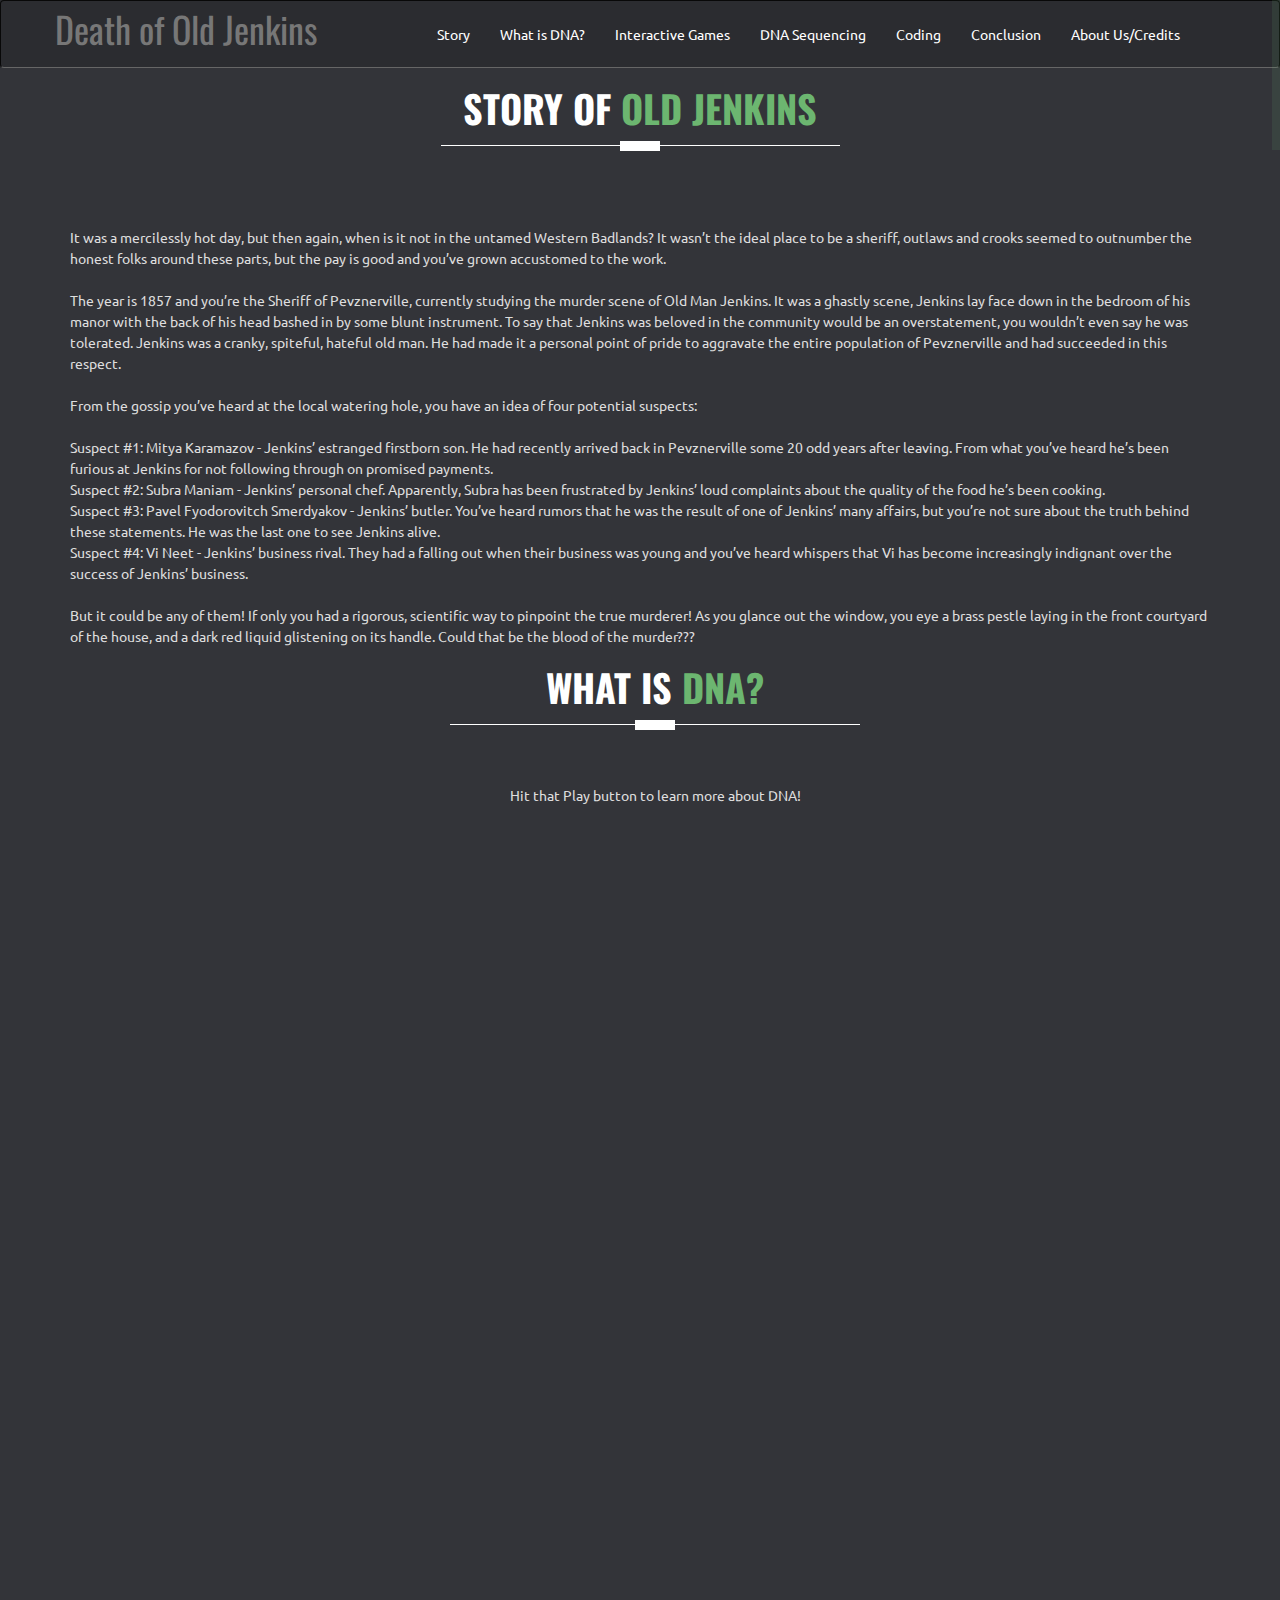
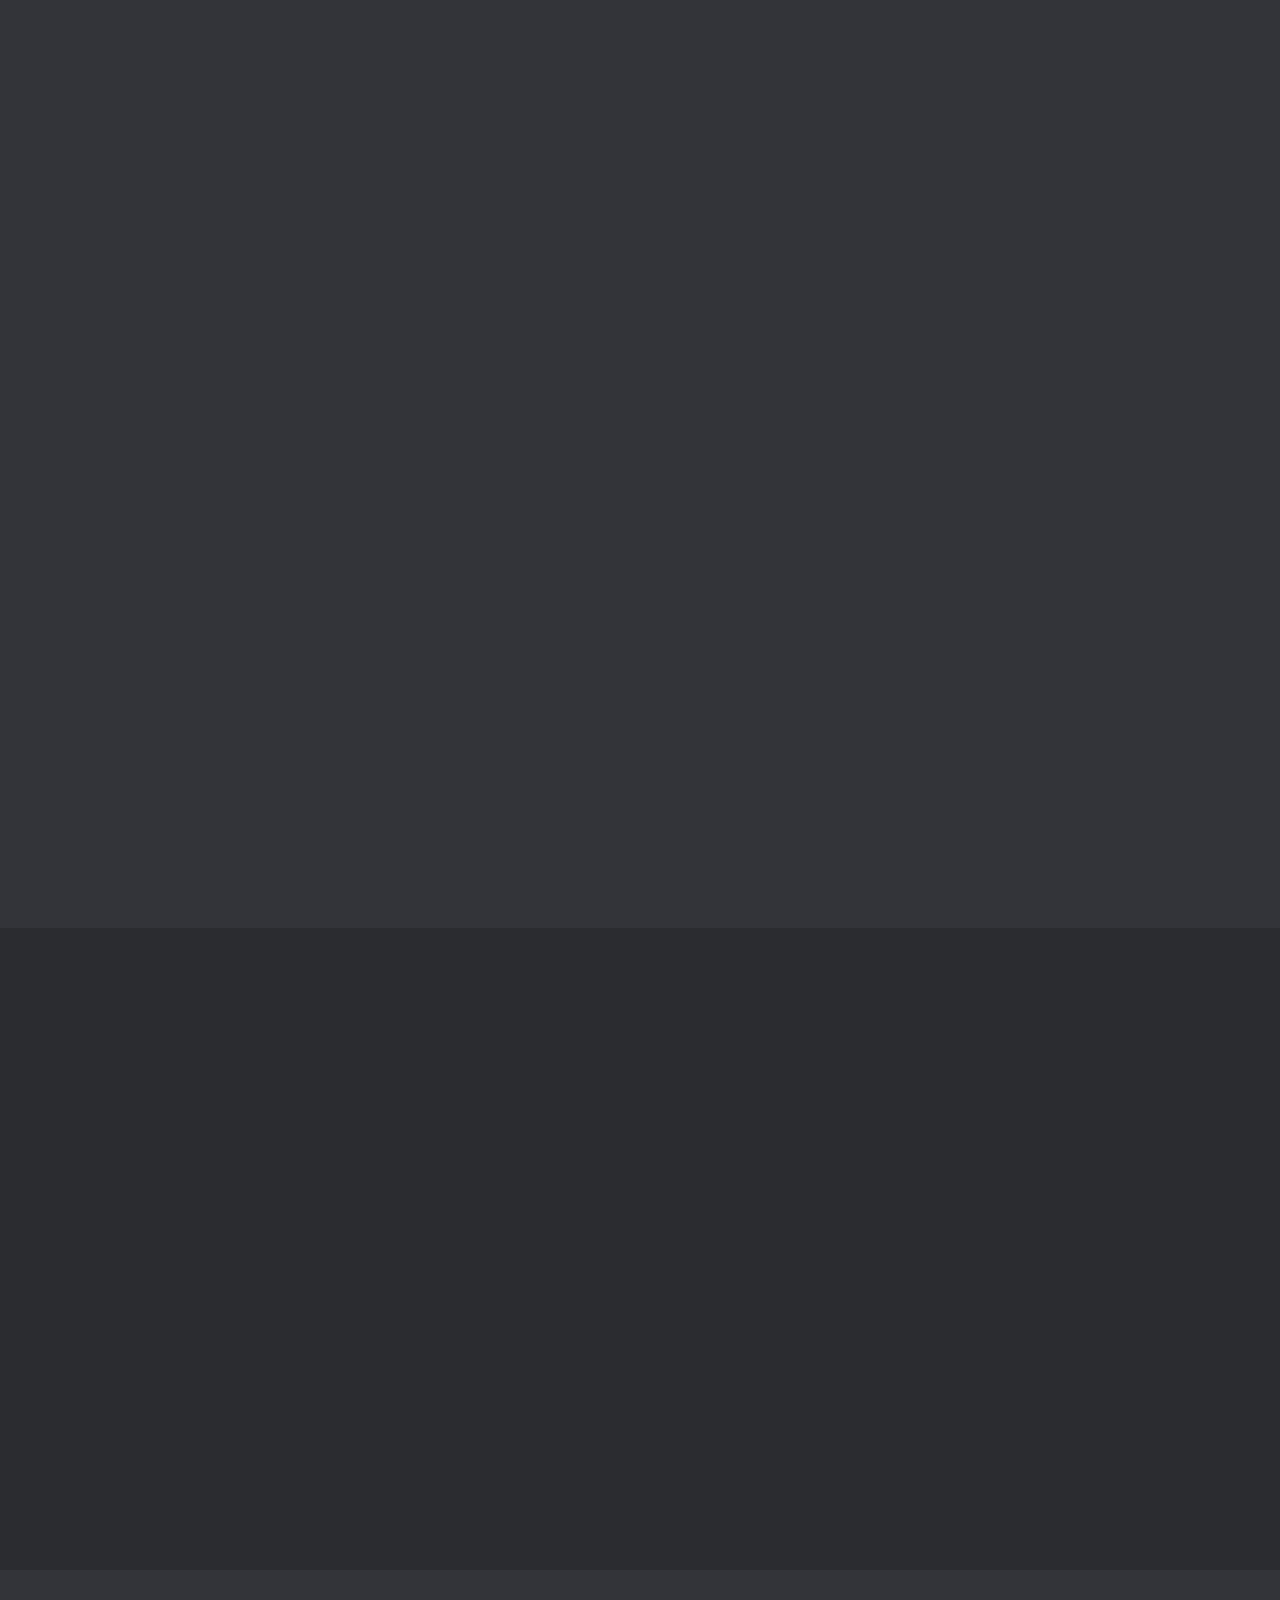
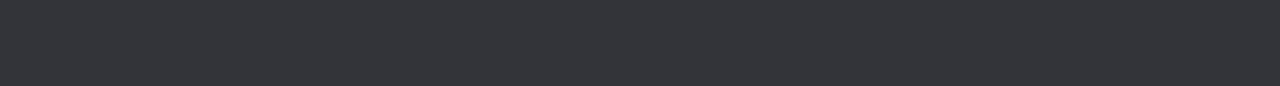
==== commit ee1d5bf0: "Add files via upload" ====
--- a/docs/main.html
+++ b/docs/main.html
@@ -3,1117 +3,622 @@
 <!--[if IE 7]>         <html class="no-js lt-ie9 lt-ie8"> <![endif]-->
 <!--[if IE 8]>         <html class="no-js lt-ie9"> <![endif]-->
 <!--[if gt IE 8]><!--> <html class="no-js"> <!--<![endif]-->
-    <head>
-		<meta http-equiv="Content-Type" content="text/html; charset=UTF-8">
-        <meta name="description" content="Meghna One page parallax responsive HTML Template ">
-
-        <meta name="author" content="Muhammad Morshed">
-
-        <title>Main</title>
-
-		<!-- Mobile Specific Meta
-		================================================== -->
-        <meta name="viewport" content="width=device-width, initial-scale=1">
-
-		<!-- Favicon -->
-		<link rel="shortcut icon" type="image/x-icon" href="img/favicon.png" />
-
-		<!-- CSS
-		================================================== -->
-		<!-- Fontawesome Icon font -->
-        <link rel="stylesheet" href="css/font-awesome.min.css">
-		<!-- bootstrap.min css -->
-        <link rel="stylesheet" href="css/bootstrap.min.css">
-		<!-- Animate.css -->
-        <link rel="stylesheet" href="css/animate.css">
-		<!-- Owl Carousel -->
-        <link rel="stylesheet" href="css/owl.carousel.css">
-		<!-- Grid Component css -->
-        <link rel="stylesheet" href="css/component.css">
-		<!-- Slit Slider css -->
-        <link rel="stylesheet" href="css/slit-slider.css">
-		<!-- Main Stylesheet -->
-        <link rel="stylesheet" href="css/main.css">
-		<!-- Media Queries -->
-        <link rel="stylesheet" href="css/media-queries.css">
-
-		<!--
-		Google Font
-		=========================== -->
-
-		<!-- Oswald / Title Font -->
-		<link href='http://fonts.googleapis.com/css?family=Oswald:400,300' rel='stylesheet' type='text/css'>
-		<!-- Ubuntu / Body Font -->
-		<link href='http://fonts.googleapis.com/css?family=Ubuntu:400,300' rel='stylesheet' type='text/css'>
-
-		<!-- Modernizer Script for old Browsers -->
-        <script src="js/modernizr-2.6.2.min.js"></script>
-
-
-		<script>
-		  (function(i,s,o,g,r,a,m){i['GoogleAnalyticsObject']=r;i[r]=i[r]||function(){
-		  (i[r].q=i[r].q||[]).push(arguments)},i[r].l=1*new Date();a=s.createElement(o),
-		  m=s.getElementsByTagName(o)[0];a.async=1;a.src=g;m.parentNode.insertBefore(a,m)
-		  })(window,document,'script','//www.google-analytics.com/analytics.js','ga');
-
-		  ga('create', 'UA-54152927-1', 'auto');
-		  ga('send', 'pageview');
-
-		</script>
-
-    </head>
-
-    <body id="body">
-	    <!--
-	    Start Preloader
-	    ==================================== -->
-		<div id="loading-mask">
-			<div class="loading-img">
-				<img alt="Meghna Preloader" src="img/preloader.gif"  />
-			</div>
-		</div>
-        <!--
-        End Preloader
-        ==================================== -->
-
-        <!--
-        Welcome Slider
-        ==================================== -->
-
-		<!--/#home section-->
-
-        <!--
-        Fixed Navigation
-        ==================================== -->
-        <header id="navigation" class="navbar navbar-inverse">
-            <div class="container">
-                <div class="navbar-header">
-                    <!-- responsive nav button -->
-					<button type="button" class="navbar-toggle" data-toggle="collapse" data-target=".navbar-collapse">
-                        <span class="sr-only">Toggle navigation</span>
-                        <span class="icon-bar"></span>
-                        <span class="icon-bar"></span>
-                        <span class="icon-bar"></span>
-                    </button>
-					<!-- /responsive nav button -->
-
-					<!-- logo -->
-                    <a class="navbar-brand" href="#body">
-						<h1 id="logo">
-              <h1>Death of Old Jenkins</h1>
-							<!--<img src="img/logo-meghna.png" alt="Meghna" /> -->
-						</h1>
-					</a>
-					<!-- /logo -->
+<head>
+  <meta http-equiv="Content-Type" content="text/html; charset=UTF-8">
+  <meta name="description" content="Meghna One page parallax responsive HTML Template ">
+
+  <meta name="author" content="Muhammad Morshed">
+
+  <title>Main</title>
+
+  <!-- Mobile Specific Meta
+  ================================================== -->
+  <meta name="viewport" content="width=device-width, initial-scale=1">
+
+  <!-- Favicon -->
+  <link rel="shortcut icon" type="image/x-icon" href="img/favicon.png" />
+
+  <!-- CSS
+  ================================================== -->
+  <!-- Fontawesome Icon font -->
+  <link rel="stylesheet" href="css/font-awesome.min.css">
+  <!-- bootstrap.min css -->
+  <link rel="stylesheet" href="css/bootstrap.min.css">
+  <!-- Animate.css -->
+  <link rel="stylesheet" href="css/animate.css">
+  <!-- Owl Carousel -->
+  <link rel="stylesheet" href="css/owl.carousel.css">
+  <!-- Grid Component css -->
+  <link rel="stylesheet" href="css/component.css">
+  <!-- Slit Slider css -->
+  <link rel="stylesheet" href="css/slit-slider.css">
+  <!-- Main Stylesheet -->
+  <link rel="stylesheet" href="css/main.css">
+  <!-- Media Queries -->
+  <link rel="stylesheet" href="css/media-queries.css">
+
+  <!--
+  Google Font
+  =========================== -->
+
+  <!-- Oswald / Title Font -->
+  <link href='http://fonts.googleapis.com/css?family=Oswald:400,300' rel='stylesheet' type='text/css'>
+  <!-- Ubuntu / Body Font -->
+  <link href='http://fonts.googleapis.com/css?family=Ubuntu:400,300' rel='stylesheet' type='text/css'>
+
+  <!-- Modernizer Script for old Browsers -->
+  <script src="js/modernizr-2.6.2.min.js"></script>
+
+
+  <script>
+  (function(i,s,o,g,r,a,m){i['GoogleAnalyticsObject']=r;i[r]=i[r]||function(){
+    (i[r].q=i[r].q||[]).push(arguments)},i[r].l=1*new Date();a=s.createElement(o),
+    m=s.getElementsByTagName(o)[0];a.async=1;a.src=g;m.parentNode.insertBefore(a,m)
+  })(window,document,'script','//www.google-analytics.com/analytics.js','ga');
+
+  ga('create', 'UA-54152927-1', 'auto');
+  ga('send', 'pageview');
+
+  </script>
+
+</head>
+
+<body id="body">
+  <!--
+  Start Preloader
+  ==================================== -->
+  <div id="loading-mask">
+    <div class="loading-img">
+      <img alt="Meghna Preloader" src="img/preloader.gif"  />
+    </div>
+  </div>
+  <!--
+  End Preloader
+  ==================================== -->
+
+  <!--
+  Welcome Slider
+  ==================================== -->
+
+  <!--/#home section-->
+
+  <!--
+  Fixed Navigation
+  ==================================== -->
+  <header id="navigation" class="navbar navbar-inverse">
+    <div class="container">
+      <div class="navbar-header">
+        <!-- responsive nav button -->
+        <button type="button" class="navbar-toggle" data-toggle="collapse" data-target=".navbar-collapse">
+          <span class="sr-only">Toggle navigation</span>
+          <span class="icon-bar"></span>
+          <span class="icon-bar"></span>
+          <span class="icon-bar"></span>
+        </button>
+        <!-- /responsive nav button -->
+
+        <!-- logo -->
+        <a class="navbar-brand" href="#body">
+          <h1 id="logo">
+            <h1>Death of Old Jenkins</h1>
+            <!--<img src="img/logo-meghna.png" alt="Meghna" /> -->
+          </h1>
+        </a>
+        <!-- /logo -->
+      </div>
+
+      <!-- main nav -->
+      <nav class="collapse navbar-collapse navbar-right" role="Navigation">
+        <ul id="nav" class="nav navbar-nav">
+          <!--          <li class="current"><a href="#body">Home</a></li>  -->
+          <li><a href="#story">Story</a></li>
+          <li><a href="#what">What is DNA?</a></li>
+          <li><a href="#interactive" >Interactive Games</a></li>
+          <li><a href="#sequencing">DNA Sequencing</a></li>
+          <li><a href="#coding">Coding</a></li>
+          <li><a href="#conclusion">Conclusion</a></li>
+          <li><a href="#about">About Us/Credits</a></li>
+
+        </ul>
+      </nav>
+      <!-- /main nav -->
+
+    </div>
+  </header>
+  <!--
+  End Fixed Navigation
+  ==================================== -->
+
+
+
+  <!--
+  Start Story Section
+  ==================================== -->
+  <section id="story" class="bg-one">
+    <div class="container">
+      <div class="title text-center wow fadeIn" data-wow-duration="1500ms" >
+        <h2>Story Of <span class="color">Old Jenkins </span></h2>
+        <div class="border"></div>
+
+        <br>
+
+      </div>
+      It was a mercilessly hot day, but then again, when is it not in the untamed Western Badlands? It wasn’t the ideal place to be a sheriff, outlaws and crooks seemed to outnumber the honest folks around these parts, but the pay is good and you’ve grown accustomed to the work.
+      <br>
+      <br>
+      The year is 1857 and you’re the Sheriff of Pevznerville, currently studying the murder scene of Old Man Jenkins. It was a ghastly scene, Jenkins lay face down in the bedroom of his manor with the back of his head bashed in by some blunt instrument. To say that Jenkins was beloved in the community would be an overstatement, you wouldn’t even say he was tolerated. Jenkins was a cranky, spiteful, hateful old man. He had made it a personal point of pride to aggravate the entire population of Pevznerville and had succeeded in this respect.
+      <br>
+      <br>
+      From the gossip you’ve heard at the local watering hole, you have an idea of four potential suspects:
+      <ol>
+        <br>
+        <li>Suspect #1: Mitya Karamazov - Jenkins’ estranged firstborn son. He had recently arrived back in Pevznerville some 20 odd years after leaving. From what you’ve heard he’s been furious at Jenkins for not following through on promised payments. </li>
+        <li>Suspect #2: Subra Maniam - Jenkins’ personal chef. Apparently, Subra has been frustrated by Jenkins’ loud complaints about the quality of the food he’s been cooking. </li>
+        <li>Suspect #3: Pavel Fyodorovitch Smerdyakov - Jenkins’ butler. You’ve heard rumors that he was the result of one of Jenkins’ many affairs, but you’re not sure about the truth behind these statements. He was the last one to see Jenkins alive. </li>
+        <li>Suspect #4: Vi Neet - Jenkins’ business rival. They had a falling out when their business was young and you’ve heard whispers that Vi has become increasingly indignant over the success of Jenkins’ business. </li>
+      </ol>
+      <br>
+      But it could be any of them! If only you had a rigorous, scientific way to pinpoint the true murderer! As you glance out the window, you eye a brass pestle laying in the front courtyard of the house, and a dark red liquid glistening on its handle. Could that be the blood of the murder???
+
+
+
+
+
+
+      <!-- Start What is DNA? Section
+      ==================================== -->
+
+      <section id="what" class="bg-one">
+        <div class="container">
+          <div class="row">
+
+            <!-- section title -->
+            <div class="title text-center wow fadeIn" data-wow-duration="500ms">
+              <h2>What is <span class="color">DNA?</span></h2>
+              <div class="border"></div>
+            </div>
+            <!-- /section title -->
+
+            <center>
+              Hit that Play button to learn more about DNA!
+              <iframe id="iframe_container" frameborder="0" webkitallowfullscreen="" mozallowfullscreen="" allowfullscreen="" width="1000" height="600" src="https://prezi.com/embed/ef_s24uke23c/?bgcolor=ffffff&amp;lock_to_path=0&amp;autoplay=0&amp;autohide_ctrls=0&amp;landing_data=bHVZZmNaNDBIWnNjdEVENDRhZDFNZGNIUE43MHdLNWpsdFJLb2ZHanI5KzZnNmJPbExpWS8vN2ZETXFsT0U3cm5BPT0&amp;landing_sign=Km-zEjVxJHExE3PHNSQso1orD0EQVsh7zqUfiPdwWbk"></iframe>
+            </center>
+            <!-- Single Service Item -->
+
+
+          </div> 		<!-- End row -->
+        </div>   	<!-- End container -->
+      </section>   <!-- End section -->
+
+
+
+
+
+
+      <!-- Start Interactiv Games  Section
+      =========================================== -->
+
+      <section id="interactive">
+        <div class="container">
+          <div class="row wow fadeInDown" data-wow-duration="500ms">
+            <div class="col-lg-12">
+
+              <!-- section title -->
+              <div class="title text-center">
+                <h2>Practice <span class="color">Hub</span></h2>
+                <div class="border"></div>
+              </div>
+              <!-- /section title -->
+
+              <!-- portfolio item filtering -->
+              <div class="portfolio-filter clearfix">
+                <ul class="text-center">
+                  <!--   <li><a href="javascript:void(0)" class="filter" data-filter="all">All</a></li> -->
+                  <li><a href="javascript:void(0)" class="filter" data-filter=".app">Interactive Games</a></li>
+                  <!--		<li><a href="javascript:void(0)" class="filter" data-filter=".web">Web Design</a></li>
+                  <li><a href="javascript:void(0)" class="filter" data-filter=".photoshop">Photoshop</a></li>
+                  <li><a href="javascript:void(0)" class="filter" data-filter=".illustrator">Illustrator</a></li> -->
+                </ul>
+              </div>
+              <!-- /portfolio item filtering -->
+
+            </div> <!-- /end col-lg-12 -->
+          </div> <!-- end row -->
+        </div>	<!-- end container -->
+
+        <!-- portfolio items -->
+        <div class="portfolio-item-wrapper wow fadeInUp" data-wow-duration="500ms">
+          <ul id="og-grid" class="og-grid">
+
+            <!-- single portfolio item -->
+            <li class="mix app">
+              <a data-largesrc="img/portfolio/matching.jpg" data-title="Match the pairs!" data-description="Match the corresponding nucleotide by its letter representation! Look back at the lesson if you need help. ">
+                <!--  <iframe src="https://quizlet.com/196118761/match/embed" height="500" width="100%" style="border:0"></iframe> -->
+                <img src="img/portfolio/matching.jpg" alt="Meghna">
+
+                <div class="hover-mask">
+                  <h3>Match Nucleotides</h3>
+                  <span>
+                    <i class="fa fa-plus fa-2x"></i>
+                  </span>
                 </div>
-
-				<!-- main nav -->
-                <nav class="collapse navbar-collapse navbar-right" role="Navigation">
-                    <ul id="nav" class="nav navbar-nav">
-              <!--          <li class="current"><a href="#body">Home</a></li>  -->
-                        <li><a href="#about">Story</a></li>
-                        <li><a href="#services">What is DNA?</a></li>
-                        <li><a href="#showcase">Interactive Games</a></li>
-                        <li><a href="#main-features">DNA Sequencing</a></li>
-                        <li><a href="#our-team">Team</a></li>
-                        <li><a href="#pricing">Pricing</a></li>
-                        <li><a href="#blog">Blog</a></li>
-                        <li><a href="#contact-us">Contact</a></li>
-                    </ul>
-                </nav>
-				<!-- /main nav -->
-
+              </a>
+            </li>
+            <!-- /single portfolio item -->
+
+            <!-- single portfolio item -->
+            <li class="mix app">
+              <a href="javascript:void(0)" data-largesrc="img/portfolio/portx1.jpg" data-title="Game 2" data-description="Game 2 will be located here.">
+                <img src="img/portfolio/portx1.jpg" alt="Meghna">
+
+                <div class="hover-mask">
+                  <h3>Game 2</h3>
+                  <span>
+                    <i class="fa fa-plus fa-2x"></i>
+                  </span>
+                </div>
+              </a>
+            </li>
+            <!-- /single portfolio item -->
+
+            <!-- single portfolio item -->
+            <li class="mix app">
+              <a href="javascript:void(0)" data-largesrc="img/portfolio/portx1.jpg" data-title="Game 3" data-description="Game 3 will be located here.">
+                <img src="img/portfolio/portx1.jpg" alt="Meghna">
+                <div class="hover-mask">
+                  <h3>Game 3</h3>
+                  <span>
+                    <i class="fa fa-plus fa-2x"></i>
+                  </span>
+                </div>
+              </a>
+            </li>
+            <!-- /single portfolio item -->
+
+          </ul> <!-- end og grid -->
+        </div>  <!-- portfolio items wrapper -->
+
+      </section>   <!-- End section -->
+      <br>
+
+
+
+
+      <!-- Start DNA sequencing
+      =========================================== -->
+
+      <!-- /section title -->
+
+      <section id="sequencing" class="parallax-section">
+        <div class="container">
+          <div class="row wow fadeInDown" data-wow-duration="500ms">
+            <div class="title text-center wow fadeIn" data-wow-duration="500ms">
+              <h2> What is <span class="color">DNA Sequencing?</span></h2>
+              <div class="border"></div>
             </div>
-        </header>
-        <!--
-        End Fixed Navigation
-        ==================================== -->
-
-		<!--
-		Start About Section
-		==================================== -->
-		<section id="about" class="bg-one">
-			<div class="container">
-        <div class="title text-center wow fadeIn" data-wow-duration="1500ms" >
-          <h2>Story Of <span class="color">Old Jenkins </span></h2>
+            <!--
+            Start Main Features
+            ==================================== -->
+            <section id="main-features">
+              <div class="container">
+                <div class="row">
+
+                  <!-- features item -->
+                  <div id="features">
+                    <div class="item">
+
+                      <div class="features-item">
+
+                        <!-- features media -->
+                        <div class="col-md-6 feature-media media-wrapper wow fadeInUp" data-wow-duration="500ms">
+                          <iframe width="560" height="315" src="https://www.youtube.com/embed/bLzV8Foj438" frameborder="0" allowfullscreen></iframe>
+                        </div>
+                        <!-- /features media -->
+
+                        <!-- features content -->
+                        <div class="col-md-6 feature-desc wow fadeInUp" data-wow-duration="500ms" data-wow-delay="300ms">
+                          <h3>Illumina Sequencing</h3>
+                          <p>Description of the video will go here. For now, this video is simplfied version of what Illumina Sequencing is. </p>
+
+                          <a href="https://www.illumina.com/documents/products/techspotlights/techspotlight_sequencing.pdf" class="btn btn-transparent">Learn More</a>
+
+                        </div>
+                        <!-- /features content -->
+
+                      </div>
+                    </div>
+
+
+                    <!-- /features content -->
+
+                  </div>
+                </div>
+              </div>
+              <!-- /features item -->
+
+            </div> 		<!-- End row -->
+          </div>   	<!-- End container -->
+        </section>   <!-- End section -->
+
+      </div>  		<!-- End row -->
+    </div>   	<!-- End container -->
+  </section>   <!-- End section -->
+</ul> <!-- end og grid -->
+</div>  <!-- portfolio items wrapper -->
+
+</section>   <!-- End section -->
+
+
+
+
+<!--
+Start Coding
+=========================================== -->
+<section id="coding">
+  <div class="container">
+    <div class="row wow fadeInDown" data-wow-duration="500ms">
+      <div class="col-lg-12">
+
+        <!-- section title -->
+        <div class="title text-center">
+          <h2>Coding <span class="color">Lessons</span></h2>
           <div class="border"></div>
-
-          <br>
-
         </div>
-        It was a mercilessly hot day, but then again, when is it not in the untamed Western Badlands? It wasn’t the ideal place to be a sheriff, outlaws and crooks seemed to outnumber the honest folks around these parts, but the pay is good and you’ve grown accustomed to the work.
-
-    The year is 1857 and you’re the Sheriff of Pevznerville, currently studying the murder scene of Old Man Jenkins. It was a ghastly scene, Jenkins lay face down in the bedroom of his manor with the back of his head bashed in by some blunt instrument. To say that Jenkins was beloved in the community would be an overstatement, you wouldn’t even say he was tolerated. Jenkins was a cranky, spiteful, hateful old man. He had made it a personal point of pride to aggravate the entire population of Pevznerville and had succeeded in this respect.
-
-    From the gossip you’ve heard at the local watering hole, you have an idea of four potential suspects:
-    Suspect #1: Mitya Karamazov - Jenkins’ estranged firstborn son. He had recently arrived back in Pevznerville some 20 odd years after leaving. From what you’ve heard he’s been furious at Jenkins for not following through on promised payments.
-    Suspect #2: Subra Maniam - Jenkins’ personal chef. Apparently, Subra has been frustrated by Jenkins’ loud complaints about the quality of the food he’s been cooking.
-    Suspect #3: Pavel Fyodorovitch Smerdyakov - Jenkins’ butler. You’ve heard rumors that he was the result of one of Jenkins’ many affairs, but you’re not sure about the truth behind these statements. He was the last one to see Jenkins alive.
-    Suspect #4: Vi Neet - Jenkins’ business rival. They had a falling out when their business was young and you’ve heard whispers that Vi has become increasingly indignant over the success of Jenkins’ business
-
-    But it could be any of them! If only you had a rigorous, scientific way to pinpoint the true murderer! As you glance out the window, you eye a brass pestle laying in the front courtyard of the house, and a dark red liquid glistening on its handle. Could that be the blood of the murder???
-
-		<!-- Start What is DNA? Section
-		==================================== -->
-
-		<section id="services" class="bg-one">
-			<div class="container">
-				<div class="row">
-
-					<!-- section title -->
-					<div class="title text-center wow fadeIn" data-wow-duration="500ms">
-						<h2>What is <span class="color">DNA?</span></h2>
-						<div class="border"></div>
-					</div>
-					<!-- /section title -->
-
-          <center>
-            Hit that Play button to learn more about DNA!
-            <iframe id="iframe_container" frameborder="0" webkitallowfullscreen="" mozallowfullscreen="" allowfullscreen="" width="1000" height="600" src="https://prezi.com/embed/ef_s24uke23c/?bgcolor=ffffff&amp;lock_to_path=0&amp;autoplay=0&amp;autohide_ctrls=0&amp;landing_data=bHVZZmNaNDBIWnNjdEVENDRhZDFNZGNIUE43MHdLNWpsdFJLb2ZHanI5KzZnNmJPbExpWS8vN2ZETXFsT0U3cm5BPT0&amp;landing_sign=Km-zEjVxJHExE3PHNSQso1orD0EQVsh7zqUfiPdwWbk"></iframe>
-          </center>
-                    <!-- Single Service Item -->
-					<article class="col-md-4 col-sm-6 col-xs-12 wow fadeInUp" data-wow-duration="500ms">
-						<div class="service-block text-center">
-							<div class="service-icon text-center">
-								<i class="fa fa-wordpress fa-5x"></i>
-							</div>
-							<h3>WordPress Theme</h3>
-							<p>Lorem ipsum dolor sit amet, consectetur.. Sed id lorem eget orci dictum facilisis vel id tellus. Nullam iaculis arcu at mauris dapibus consectetur.</p>
-						</div>
-					</article>
-                    <!-- End Single Service Item -->
-
-                    <!-- Single Service Item -->
-					<article class="col-md-4 col-sm-6 col-xs-12 wow fadeInUp" data-wow-duration="500ms" data-wow-delay="200ms">
-						<div class="service-block text-center">
-							<div class="service-icon text-center">
-								<i class="fa fa-desktop fa-5x"></i>
-							</div>
-							<h3>Responsive Design</h3>
-							<p>Lorem ipsum dolor sit amet, consectetur.. Sed id lorem eget orci dictum facilisis vel id tellus. Nullam iaculis arcu at mauris dapibus consectetur.</p>
-						</div>
-					</article>
-                    <!-- End Single Service Item -->
-
-                    <!-- Single Service Item -->
-					<article class="col-md-4 col-sm-6 col-xs-12 wow fadeInUp" data-wow-duration="500ms" data-wow-delay="400ms">
-						<div class="service-block text-center">
-							<div class="service-icon text-center">
-								<i class="fa fa-play fa-5x"></i>
-							</div>
-							<h3>Media &amp; Advertisement</h3>
-							<p>Lorem ipsum dolor sit amet, consectetur.. Sed id lorem eget orci dictum facilisis vel id tellus. Nullam iaculis arcu at mauris dapibus consectetur.</p>
-						</div>
-					</article>
-					<!-- End Single Service Item -->
-
-					<!-- Single Service Item -->
-					<article class="col-md-4 col-sm-6 col-xs-12 wow fadeInDown" data-wow-duration="500ms" data-wow-delay="200ms">
-						<div class="service-block text-center">
-							<div class="service-icon text-center">
-								<i class="fa fa-eye fa-5x"></i>
-							</div>
-							<h3>Graphic Design</h3>
-							<p>Lorem ipsum dolor sit amet, consectetur.. Sed id lorem eget orci dictum facilisis vel id tellus. Nullam iaculis arcu at mauris dapibus consectetur.</p>
-						</div>
-					</article>
-					<!-- End Single Service Item -->
-
-					<!-- Single Service Item -->
-					<article class="col-md-4 col-sm-6 col-xs-12 wow fadeInDown" data-wow-duration="500ms" data-wow-delay="400ms">
-						<div class="service-block text-center">
-							<div class="service-icon text-center">
-								<i class="fa fa-android fa-5x"></i>
-							</div>
-							<h3>Apps Development</h3>
-							<p>Lorem ipsum dolor sit amet, consectetur.. Sed id lorem eget orci dictum facilisis vel id tellus. Nullam iaculis arcu at mauris dapibus consectetur.</p>
-						</div>
-					</article>
-					<!-- End Single Service Item -->
-
-					<!-- Single Service Item -->
-					<article class="col-md-4 col-sm-6 col-xs-12 wow fadeInDown" data-wow-duration="500ms" data-wow-delay="600ms">
-						<div class="service-block text-center kill-margin-bottom">
-							<div class="service-icon text-center">
-								<i class="fa fa-link fa-5x"></i>
-							</div>
-							<h3>Networking</h3>
-							<p>Lorem ipsum dolor sit amet, consectetur.. Sed id lorem eget orci dictum facilisis vel id tellus. Nullam iaculis arcu at mauris dapibus consectetur.</p>
-						</div>
-					</article>
-					<!-- End Single Service Item -->
-
-				</div> 		<!-- End row -->
-			</div>   	<!-- End container -->
-		</section>   <!-- End section -->
-
-
-		<!-- Start Portfolio Section
-		=========================================== -->
-
-		<section id="showcase">
-			<div class="container">
-				<div class="row wow fadeInDown" data-wow-duration="500ms">
-					<div class="col-lg-12">
-
-						<!-- section title -->
-						<div class="title text-center">
-							<h2>Practice <span class="color">Hub</span></h2>
-							<div class="border"></div>
-						</div>
-						<!-- /section title -->
-
-						<!-- portfolio item filtering -->
-						<div class="portfolio-filter clearfix">
-							<ul class="text-center">
-							  <!--   <li><a href="javascript:void(0)" class="filter" data-filter="all">All</a></li> -->
-								<li><a href="javascript:void(0)" class="filter" data-filter=".app">Interactive Games</a></li>
-						<!--		<li><a href="javascript:void(0)" class="filter" data-filter=".web">Web Design</a></li>
-								<li><a href="javascript:void(0)" class="filter" data-filter=".photoshop">Photoshop</a></li>
-								<li><a href="javascript:void(0)" class="filter" data-filter=".illustrator">Illustrator</a></li> -->
-							</ul>
-						</div>
-						<!-- /portfolio item filtering -->
-
-					</div> <!-- /end col-lg-12 -->
-				</div> <!-- end row -->
-			</div>	<!-- end container -->
-
-			<!-- portfolio items -->
-			<div class="portfolio-item-wrapper wow fadeInUp" data-wow-duration="500ms">
-                <ul id="og-grid" class="og-grid">
-
-					<!-- single portfolio item -->
-					<li class="mix app">
-						<a data-largesrc="img/portfolio/matching.jpg" data-title="Match the pairs!" data-description="Match the corresponding nucleotide by its letter representation! Look back at the lesson if you need help. ">
-            <!--  <iframe src="https://quizlet.com/196118761/match/embed" height="500" width="100%" style="border:0"></iframe> -->
-              <img src="img/portfolio/matching.jpg" alt="Meghna">
-
-							<div class="hover-mask">
-								<h3>Match Nucleotides</h3>
-								<span>
-									<i class="fa fa-plus fa-2x"></i>
-								</span>
-							</div>
-						</a>
-					</li>
-					<!-- /single portfolio item -->
-
-					<!-- single portfolio item -->
-					<li class="mix app">
-						<a href="javascript:void(0)" data-largesrc="img/portfolio/portx1.jpg" data-title="Veggies sunt bona vobis" data-description="Game 2 will be located here.">
-							<img src="img/portfolio/portx1.jpg" alt="Meghna">
-
-							<div class="hover-mask">
-								<h3>Game 2</h3>
-								<span>
-									<i class="fa fa-plus fa-2x"></i>
-								</span>
-							</div>
-						</a>
-					</li>
-					<!-- /single portfolio item -->
-
-					<!-- single portfolio item -->
-					<li class="mix app">
-						<a href="javascript:void(0)" data-largesrc="img/portfolio/portx1.jpg" data-title="Dandelion horseradish" data-description="Game 3 will be located here.">
-							<img src="img/portfolio/portx1.jpg" alt="Meghna">
-							<div class="hover-mask">
-								<h3>Game 3</h3>
-								<span>
-									<i class="fa fa-plus fa-2x"></i>
-								</span>
-							</div>
-						</a>
-					</li>
-					<!-- /single portfolio item -->
-
-        </ul> <!-- end og grid -->
-      </div>  <!-- portfolio items wrapper -->
-
-      </section>   <!-- End section -->
-<br>
-
-		<!-- Start Team Skills
-		=========================================== -->
-
-          <!-- /section title -->
-
-		<section id="team-skills" class="parallax-section">
-			<div class="container">
-				<div class="row wow fadeInDown" data-wow-duration="500ms">
+        <!-- /section title -->
+
+        <!-- portfolio item filtering -->
+        <div class="portfolio-filter clearfix">
+          <ul class="text-center">
+            <!--   <li><a href="javascript:void(0)" class="filter" data-filter="all">All</a></li> -->
+            <li><a href="javascript:void(0)" class="filter" data-filter=".app">Interactive Games</a></li>
+            <!--		<li><a href="javascript:void(0)" class="filter" data-filter=".web">Web Design</a></li>
+            <li><a href="javascript:void(0)" class="filter" data-filter=".photoshop">Photoshop</a></li>
+            <li><a href="javascript:void(0)" class="filter" data-filter=".illustrator">Illustrator</a></li> -->
+          </ul>
+        </div>
+        <!-- /portfolio item filtering -->
+
+      </div> <!-- /end col-lg-12 -->
+    </div> <!-- end row -->
+  </div>	<!-- end container -->
+
+  <!-- portfolio items -->
+  <div class="portfolio-item-wrapper wow fadeInUp" data-wow-duration="500ms">
+    <ul id="og-grid" class="og-grid">
+
+
+
+      <!-- single portfolio item -->
+      <li class="mix app">
+        <a data-largesrc="img/portfolio/matching.jpg" data-title="Match the pairs!" data-description="Match the corresponding nucleotide by its letter representation! Look back at the lesson if you need help. ">
+          <!--  <iframe src="https://quizlet.com/196118761/match/embed" height="500" width="100%" style="border:0"></iframe> -->
+          <img src="img/portfolio/matching.jpg" alt="Meghna">
+
+          <div class="hover-mask">
+            <h3>Match Nucleotides</h3>
+            <span>
+              <i class="fa fa-plus fa-2x"></i>
+            </span>
+          </div>
+        </a>
+      </li>
+      <!-- /single portfolio item -->
+
+      <!-- single portfolio item -->
+      <li class="mix app">
+        <a href="javascript:void(0)" data-largesrc="img/portfolio/portx1.jpg" data-title="Veggies sunt bona vobis" data-description="Game 2 will be located here.">
+          <img src="img/portfolio/portx1.jpg" alt="Meghna">
+
+          <div class="hover-mask">
+            <h3>Game 2</h3>
+            <span>
+              <i class="fa fa-plus fa-2x"></i>
+            </span>
+          </div>
+        </a>
+      </li>
+      <!-- /single portfolio item -->
+
+      <!-- single portfolio item -->
+      <li class="mix app">
+        <a href="javascript:void(0)" data-largesrc="img/portfolio/portx1.jpg" data-title="Dandelion horseradish" data-description="Game 3 will be located here.">
+          <img src="img/portfolio/portx1.jpg" alt="Meghna">
+          <div class="hover-mask">
+            <h3>Game 3</h3>
+            <span>
+              <i class="fa fa-plus fa-2x"></i>
+            </span>
+          </div>
+        </a>
+      </li>
+      <!-- /single portfolio item -->
+
+    </ul> <!-- end og grid -->
+  </div>  <!-- portfolio items wrapper -->
+
+</section>   <!-- End section -->
+
+
+
+
+<!--
+Start Conclution
+=========================================== -->
+
+<section id="conclusion" class="parallax-section">
+  <div class="container">
+    <div class="row">
+      <div class="col-lg-12">
+
+
+        <!-- testimonial wrapper -->
+
+
+        <!-- testimonial single -->
+        <div class="item text-center">
+
+          <!-- client photo -->
+
+          <!-- /client photo -->
+
+          <!-- client info -->
           <div class="title text-center wow fadeIn" data-wow-duration="500ms">
-            <h2> What is <span class="color">DNA Sequencing?</span></h2>
+
+            <center><h2>Conclusion: <span class="color">Who was the murder?</span></h2> </center>
             <div class="border"></div>
           </div>
-          <!--
-          Start Main Features
-          ==================================== -->
-          <section id="main-features">
-            <div class="container">
-              <div class="row">
-
-                <!-- features item -->
-                <div id="features">
-                  <div class="item">
-
-                    <div class="features-item">
-
-                      <!-- features media -->
-                      <div class="col-md-6 feature-media media-wrapper wow fadeInUp" data-wow-duration="500ms">
-                        <iframe width="560" height="315" src="https://www.youtube.com/embed/bLzV8Foj438" frameborder="0" allowfullscreen></iframe>
-                      </div>
-                      <!-- /features media -->
-
-                      <!-- features content -->
-                      <div class="col-md-6 feature-desc wow fadeInUp" data-wow-duration="500ms" data-wow-delay="300ms">
-                        <h3>Illumina Sequencing</h3>
-                        <p>Description of the video will go here. For now, this video is simplfied version of what Illumina Sequencing is. </p>
-
-                        <a href="https://www.illumina.com/documents/products/techspotlights/techspotlight_sequencing.pdf" class="btn btn-transparent">Learn More</a>
-
-                      </div>
-                      <!-- /features content -->
-
-                    </div>
-                  </div>
-
-
-                      <!-- /features content -->
-
-                    </div>
-                  </div>
-                </div>
-                <!-- /features item -->
-
-              </div> 		<!-- End row -->
-            </div>   	<!-- End container -->
-          </section>   <!-- End section -->
-
-				</div>  		<!-- End row -->
-			</div>   	<!-- End container -->
-		</section>   <!-- End section -->
-  </ul> <!-- end og grid -->
-</div>  <!-- portfolio items wrapper -->
-
-</section>   <!-- End section -->
-
-		<!-- Start Our Team
-		=========================================== -->
-
-		<section id="our-team">
-			<div class="container">
-				<div class="row">
-
-					<!-- section title -->
-					<div class="title text-center wow fadeInUp" data-wow-duration="500ms">
-						<h2>Coding <span class="color">Lessons</span></h2>
-						<div class="border"></div>
-					</div>
-					<!-- /section title -->
-
-					<!-- team member -->
-					<div class="col-md-3 col-sm-6 wow fadeInDown" data-wow-duration="500ms">
-                       <article class="team-mate">
-							<div class="member-photo">
-								<!-- member photo -->
-								<img class="img-responsive" src="img/team/member-1.jpg" alt="Meghna">
-								<!-- /member photo -->
-
-								<!-- member social profile -->
-								<div class="mask">
-									<ul class="clearfix">
-										<li><a href="#"><i class="fa fa-facebook"></i></a></li>
-										<li><a href="#"><i class="fa fa-twitter"></i></a></li>
-										<li><a href="#"><i class="fa fa-linkedin"></i></a></li>
-										<li><a href="#"><i class="fa fa-dribbble"></i></a></li>
-									</ul>
-								</div>
-								<!-- /member social profile -->
-							</div>
-
-							<!-- member name & designation -->
-							<div class="member-title">
-								<h3>Abul Mal Muhit</h3>
-								<span>CEO/Founder</span>
-							</div>
-							<!-- /member name & designation -->
-
-							<!-- about member -->
-                           <div class="member-info">
-                               <p>Lorem ipsum dolor sit amet consectetur adipisicing elit. Aspernatur necessitatibus ullam, culpa odio.</p>
-                           </div>
-						   <!-- /about member -->
-
-                       </article>
-                    </div>
-					<!-- end team member -->
-
-					<!-- team member -->
-					<div class="col-md-3 col-sm-6 wow fadeInDown" data-wow-duration="500ms" data-wow-delay="200ms">
-                       <article class="team-mate">
-							<div class="member-photo">
-								<!-- member photo -->
-								<img class="img-responsive" src="img/team/member-1.jpg" alt="Meghna">
-								<!-- /member photo -->
-
-								<!-- member social profile -->
-								<div class="mask">
-									<ul class="clearfix">
-										<li><a href="#"><i class="fa fa-facebook"></i></a></li>
-										<li><a href="#"><i class="fa fa-twitter"></i></a></li>
-										<li><a href="#"><i class="fa fa-linkedin"></i></a></li>
-										<li><a href="#"><i class="fa fa-dribbble"></i></a></li>
-									</ul>
-								</div>
-								<!-- /member social profile -->
-							</div>
-
-							<!-- member name & designation -->
-							<div class="member-title">
-								<h3>Frank Miller</h3>
-								<span>Manager</span>
-							</div>
-							<!-- /member name & designation -->
-
-							<!-- about member -->
-                           <div class="member-info">
-                               <p>Lorem ipsum dolor sit amet consectetur adipisicing elit. Aspernatur necessitatibus ullam, culpa odio.</p>
-                           </div>
-						   <!-- /about member -->
-						</article>
-                    </div>
-					<!-- end team member -->
-
-					<!-- team member -->
-					<div class="col-md-3 col-sm-6 wow fadeInDown" data-wow-duration="500ms" data-wow-delay="400ms">
-                       <article class="team-mate">
-							<div class="member-photo">
-								<!-- member photo -->
-								<img class="img-responsive" src="img/team/member-1.jpg" alt="Meghna">
-								<!-- /member photo -->
-
-								<!-- member social profile -->
-								<div class="mask">
-									<ul class="clearfix">
-										<li><a href="#"><i class="fa fa-facebook"></i></a></li>
-										<li><a href="#"><i class="fa fa-twitter"></i></a></li>
-										<li><a href="#"><i class="fa fa-linkedin"></i></a></li>
-										<li><a href="#"><i class="fa fa-dribbble"></i></a></li>
-									</ul>
-								</div>
-								<!-- /member social profile -->
-							</div>
-
-							<!-- member name & designation -->
-							<div class="member-title">
-								<h3>Michael Jonson</h3>
-								<span>Web Developer</span>
-							</div>
-							<!-- /member name & designation -->
-
-							<!-- about member -->
-                           <div class="member-info">
-                               <p>Lorem ipsum dolor sit amet consectetur adipisicing elit. Aspernatur necessitatibus ullam, culpa odio.</p>
-                           </div>
-						   <!-- /about member -->
-                       </article>
-                    </div>
-					<!-- end team member -->
-
-					<!-- team member -->
-					<div class="col-md-3 col-sm-6 wow fadeInDown" data-wow-duration="500ms" data-wow-delay="600ms">
-                       <article class="team-mate kill-margin-bottom">
-							<div class="member-photo">
-								<!-- member photo -->
-								<img class="img-responsive" src="img/team/member-1.jpg" alt="Meghna">
-								<!-- /member photo -->
-
-								<!-- member social profile -->
-								<div class="mask">
-									<ul class="clearfix">
-										<li><a href="#"><i class="fa fa-facebook"></i></a></li>
-										<li><a href="#"><i class="fa fa-twitter"></i></a></li>
-										<li><a href="#"><i class="fa fa-linkedin"></i></a></li>
-										<li><a href="#"><i class="fa fa-dribbble"></i></a></li>
-									</ul>
-								</div>
-								<!-- /member social profile -->
-							</div>
-
-							<!-- member name & designation -->
-							<div class="member-title">
-								<h3>Mo. Kha. Alamgir</h3>
-								<span>SEO Specialist</span>
-							</div>
-							<!-- /member name & designation -->
-
-							<!-- about member -->
-                           <div class="member-info">
-                               <p>Lorem ipsum dolor sit amet consectetur adipisicing elit. Aspernatur necessitatibus ullam, culpa odio.</p>
-                           </div>
-						   <!-- /about member -->
-                       </article>
-                    </div>
-					<!-- end team member -->
-
-				</div>  	<!-- End row -->
-			</div>   	<!-- End container -->
-		</section>   <!-- End section -->
-
-
-		<!-- Start Twitter Feed
-		=========================================== -->
-
-		<section id="twitter-feed" class="parallax-section">
-			<div class="container">
-				<div class="row">
-					<div class="col-lg-12 text-center">
-
-						<!-- twitter bird -->
-						<div class="twitter-bird wow fadeInDown" data-wow-duration="500ms">
-							<span>
-								<i class="fa fa-twitter fa-4x"></i>
-							</span>
-						</div>
-						<!-- /twitter bird -->
-
-						<!-- fetching tweet -->
-						<div class="tweet wow fadeIn" data-wow-duration="2000ms"></div>
-						<!-- /fetching tweet -->
-
-						<!-- follow us button -->
-						<a href="https://twitter.com/amimorshed" title="Follow Us" target="_blank" class="btn btn-transparent wow fadeInUp" data-wow-duration="500ms">Follow Us</a>
-						<!-- /follow us button -->
-
-					</div>
-				</div>       <!-- End row -->
-			</div>   	<!-- End container -->
-		</section>   <!-- End section -->
-
-		<!-- Start Pricing section
-		=========================================== -->
-
-		<section id="pricing" class="bg-one">
-			<div class="container">
-				<div class="row">
-
-					<!-- section title -->
-				    <div class="title text-center wow fadeInDown" data-wow-duration="500ms">
-			        	<h2>Our Greatest<span class="color"> Plans</span></h2>
-				        <div class="border"></div>
-				    </div>
-				    <!-- /section title -->
-
-					<!-- single pricing table -->
-					<article class="col-md-3 col-sm-6 col-xs-12 text-center wow fadeInUp" data-wow-duration="200ms">
-						<div class="pricing">
-
-							<!-- plan name & value -->
-							<div class="price-title">
-								<h3>Free</h3>
-								<p>From <strong class="value">$99</strong> month</p>
-							</div>
-							<!-- /plan name & value -->
-
-							<!-- plan description -->
-							<ul>
-								<li>1GB Disk Space</li>
-								<li>10 Email Account</li>
-								<li>Script Installer</li>
-								<li>1 GB Storage</li>
-								<li>10 GB Bandwidth</li>
-								<li>24/7 Tech Support</li>
-							</ul>
-							<!-- /plan description -->
-
-							<!-- signup button -->
-							<a class="btn btn-transparent" href="#">Signup</a>
-							<!-- /signup button -->
-
-						</div>
-					</article>
-					<!-- end single pricing table -->
-
-					<!-- single pricing table -->
-					<article class="col-md-3 col-sm-6 col-xs-12 text-center wow fadeInUp" data-wow-duration="500ms" data-wow-delay="400ms">
-						<div class="pricing">
-
-							<!-- plan name & value -->
-							<div class="price-title">
-								<h3>Silver</h3>
-								<p>From <strong class="value">$149</strong> month</p>
-							</div>
-							<!-- /plan name & value -->
-
-							<!-- plan description -->
-							<ul>
-								<li>1GB Disk Space</li>
-								<li>10 Email Account</li>
-								<li>Script Installer</li>
-								<li>1 GB Storage</li>
-								<li>10 GB Bandwidth</li>
-								<li>24/7 Tech Support</li>
-							</ul>
-							<!-- /plan description -->
-
-							<!-- signup button -->
-							<a class="btn btn-transparent" href="#">Signup</a>
-							<!-- /signup button -->
-
-						</div>
-					</article>
-					<!-- end single pricing table -->
-
-					<!-- single pricing table -->
-					<article class="col-md-3 col-sm-6 col-xs-12 text-center wow fadeInUp" data-wow-duration="500ms" data-wow-delay="600ms">
-						<div class="pricing">
-
-							<!-- plan name & value -->
-							<div class="price-title">
-								<h3>Gold</h3>
-								<p>From <strong class="value">$199</strong> month</p>
-							</div>
-							<!-- /plan name & value -->
-
-							<!-- plan description -->
-							<ul>
-								<li>1GB Disk Space</li>
-								<li>10 Email Account</li>
-								<li>Script Installer</li>
-								<li>1 GB Storage</li>
-								<li>10 GB Bandwidth</li>
-								<li>24/7 Tech Support</li>
-							</ul>
-							<!-- /plan description -->
-
-							<!-- signup button -->
-							<a class="btn btn-transparent" href="#">Signup</a>
-							<!-- /signup button -->
-
-						</div>
-					</article>
-					<!-- end single pricing table -->
-
-					<!-- single pricing table -->
-					<article class="col-md-3 col-sm-6 col-xs-12 text-center wow fadeInUp" data-wow-duration="500ms" data-wow-delay="750ms">
-						<div class="pricing kill-margin-bottom">
-
-							<!-- plan name & value -->
-							<div class="price-title">
-								<h3>Platinum</h3>
-								<p>From <strong class="value">$299</strong> month</p>
-							</div>
-							<!-- /plan name & value -->
-
-							<!-- plan description -->
-							<ul>
-								<li>1GB Disk Space</li>
-								<li>10 Email Account</li>
-								<li>Script Installer</li>
-								<li>1 GB Storage</li>
-								<li>10 GB Bandwidth</li>
-								<li>24/7 Tech Support</li>
-							</ul>
-							<!-- /plan description -->
-
-							<!-- signup button -->
-							<a class="btn btn-transparent" href="#">Signup</a>
-							<!-- /signup button -->
-
-						</div>
-					</article>
-					<!-- end single pricing table -->
-
-
-				</div>       <!-- End row -->
-			</div>   	<!-- End container -->
-		</section>   <!-- End section -->
-
-
-		<!-- Start Testimonial
-		=========================================== -->
-
-		<section id="testimonial" class="parallax-section">
-			<div class="container">
-				<div class="row">
-					<div class="col-lg-12">
-
-						<!-- section title -->
-						<div class="sub-title text-center wow fadeInDown" data-wow-duration="500ms">
-							<h3>What People Say About Us</h3>
-						</div>
-						<!-- /section title -->
-
-						<!-- testimonial wrapper -->
-						<div id="testimonials" class="wow fadeInUp" data-wow-duration="500ms" data-wow-delay="100ms">
-
-							<!-- testimonial single -->
-							<div class="item text-center">
-
-								<!-- client photo -->
-								<div class="client-thumb">
-									<img src="img/team/client.jpg" class="img-responsive" alt="Meghna">
-								</div>
-								<!-- /client photo -->
-
-								<!-- client info -->
-								<div class="client-info">
-									<div class="client-meta">
-										<h3>Abul Mal Muhit</h3>
-										<span>Dec 26, 2014</span>
-									</div>
-									<div class="client-comment">
-										<p>Lorem ipsum dolor sit amet, consectetur adipisicing elit. Cumque, ex, cupiditate, error, suscipit saepe sed ea consequuntur inventore sequi sit illo.</p>
-										<ul class="social-profile">
-											<li><a href="#"><i class="fa fa-facebook-square fa-lg"></i></a></li>
-											<li><a href="#"><i class="fa fa-twitter-square fa-lg"></i></a></li>
-											<li><a href="#"><i class="fa fa-linkedin-square fa-lg"></i></a></li>
-										</ul>
-									</div>
-								</div>
-								<!-- /client info -->
-							</div>
-							<!-- /testimonial single -->
-
-							<!-- testimonial single -->
-							<div class="item text-center">
-
-								<!-- client photo -->
-								<div class="client-thumb">
-									<img src="img/team/client.jpg" class="img-responsive" alt="Meghna">
-								</div>
-								<!-- /client photo -->
-
-								<!-- client info -->
-								<div class="client-info">
-									<div class="client-meta">
-										<h3>Abul Mal Muhit</h3>
-										<span>Dec 26, 2014</span>
-									</div>
-									<div class="client-comment">
-										<p>Lorem ipsum dolor sit amet, consectetur adipisicing elit. Cumque, ex, cupiditate, error, suscipit saepe sed ea consequuntur inventore sequi sit illo.</p>
-										<ul class="social-profile">
-											<li><a href="#"><i class="fa fa-facebook-square fa-lg"></i></a></li>
-											<li><a href="#"><i class="fa fa-twitter-square fa-lg"></i></a></li>
-											<li><a href="#"><i class="fa fa-linkedin-square fa-lg"></i></a></li>
-										</ul>
-									</div>
-								</div>
-								<!-- /client info -->
-							</div>
-							<!-- /testimonial single -->
-
-							<!-- testimonial single -->
-							<div class="item text-center">
-
-								<!-- client photo -->
-								<div class="client-thumb">
-									<img src="img/team/client.jpg" class="img-responsive" alt="Meghna">
-								</div>
-								<!-- /client photo -->
-
-								<!-- client info -->
-								<div class="client-info">
-									<div class="client-meta">
-										<h3>Abul Mal Muhit</h3>
-										<span>Dec 26, 2014</span>
-									</div>
-									<div class="client-comment">
-										<p>Lorem ipsum dolor sit amet, consectetur adipisicing elit. Cumque, ex, cupiditate, error, suscipit saepe sed ea consequuntur inventore sequi sit illo.</p>
-										<ul class="social-profile">
-											<li><a href="#"><i class="fa fa-facebook-square fa-lg"></i></a></li>
-											<li><a href="#"><i class="fa fa-twitter-square fa-lg"></i></a></li>
-											<li><a href="#"><i class="fa fa-linkedin-square fa-lg"></i></a></li>
-										</ul>
-									</div>
-								</div>
-								<!-- /client info -->
-							</div>
-							<!-- /testimonial single -->
-
-						</div>		<!-- end testimonial wrapper -->
-					</div> 		<!-- end col lg 12 -->
-				</div>	    <!-- End row -->
-			</div>       <!-- End container -->
-		</section>    <!-- End Section -->
-
-
-		<!--
-		Start Blog Section
-		=========================================== -->
-
-		<section id="blog" class="bg-one">
-			<div class="container">
-				<div class="row">
-
-					<!-- section title -->
-					<div class="title text-center wow fadeInDown">
-						<h2> Latest <span class="color">Posts</span></h2>
-						<div class="border"></div>
-					</div>
-					<!-- /section title -->
-
-					<div class="clearfix">
-
-						<!-- single blog post -->
-						<article class="col-md-3 col-sm-6 col-xs-12 clearfix wow fadeInUp" data-wow-duration="500ms">
-							<div class="note">
-								<div class="media-wrapper">
-									<img src="img/blog/amazing-caves-coverimage.jpg" alt="amazing caves coverimage" class="img-responsive">
-								</div>
-
-								<div class="excerpt">
-									<h3>Simple Image Post</h3>
-									<p>Anim pariatur cliche reprehenderit, enim eiusmod high life accusamus terry richardson ad squid. 3 wolf moon officia aute, non skateboard dolor brunch.</p>
-									<a class="btn btn-transparent" href="single-post.html">Read more</a>
-								</div>
-							</div>
-						</article>
-						<!-- /single blog post -->
-
-						<!-- single blog post -->
-						<article class="col-md-3 col-sm-6 col-xs-12 wow fadeInUp" data-wow-duration="500ms" data-wow-delay="200ms">
-							<div class="note">
-								<div id="gallery-post" class="media-wrapper">
-									<div class="item">
-										<img src="img/blog/amazing-caves-coverimage.jpg" alt="amazing caves coverimage" class="img-responsive">
-									</div>
-									<div class="item">
-										<img src="img/blog/bicycle.jpg" alt="Flying bicycle" class="img-responsive">
-									</div>
-									<div class="item">
-										<img src="img/blog/3D-beach-art.jpg" alt="3D Beach Art | Meghna" class="img-responsive">
-									</div>
-								</div>
-
-								<div class="excerpt">
-									<h3>Simple Slider Post</h3>
-									<p>Anim pariatur cliche reprehenderit, enim eiusmod high life accusamus terry richardson ad squid. 3 wolf moon officia aute, non skateboard dolor brunch.</p>
-									<a class="btn btn-transparent" href="single-post.html">Read more</a>
-								</div>
-							</div>
-						</article>
-						<!-- end single blog post -->
-
-						<!-- single blog post -->
-						<article class="col-md-3 col-sm-6 col-xs-12 wow fadeInUp" data-wow-duration="500ms" data-wow-delay="400ms">
-							<div class="note">
-								<div class="media-wrapper">
-									<img src="img/blog/amazing-caves-coverimage.jpg" alt="amazing caves coverimage" class="img-responsive">
-								</div>
-
-								<div class="excerpt">
-									<h3>Simple Image Post</h3>
-									<p>Anim pariatur cliche reprehenderit, enim eiusmod high life accusamus terry richardson ad squid. 3 wolf moon officia aute, non skateboard dolor brunch.</p>
-									<a class="btn btn-transparent" href="single-post.html">Read more</a>
-								</div>
-							</div>
-						</article>
-						<!-- end single blog post -->
-
-						<!-- single blog post -->
-						<article class="col-md-3 col-sm-6 col-xs-12 wow fadeInUp" data-wow-duration="500ms" data-wow-delay="600ms">
-							<div class="note kill-margin-bottom">
-								<div class="media-wrapper">
-									<img src="img/blog/amazing-caves-coverimage.jpg" alt="amazing caves coverimage" class="img-responsive">
-								</div>
-								<div class="excerpt">
-									<h3>Simple Image Post</h3>
-									<p>Anim pariatur cliche reprehenderit, enim eiusmod high life accusamus terry richardson ad squid. 3 wolf moon officia aute, non skateboard dolor brunch.</p>
-									<a class="btn btn-transparent" href="single-post.html">Read more</a>
-								</div>
-							</div>
-						</article>
-						<!-- end single blog post -->
-					</div>
-
-					<div class="all-post text-center">
-						<a class="btn btn-transparent" href="blog.html">View All Post</a>
-					</div>
-
-				</div> <!-- end row -->
-			</div> <!-- end container -->
-		</section> <!-- end section -->
-
-		<!-- Srart Contact Us
-		=========================================== -->
-		<section id="contact-us">
-			<div class="container">
-				<div class="row">
-
-					<!-- section title -->
-					<div class="title text-center wow fadeIn" data-wow-duration="500ms">
-						<h2>Get In <span class="color">Touch</span></h2>
-						<div class="border"></div>
-					</div>
-					<!-- /section title -->
-
-					<!-- Contact Details -->
-					<div class="contact-info col-md-6 wow fadeInUp" data-wow-duration="500ms">
-						<h3>Contact Details</h3>
-						<p>Lorem ipsum dolor sit amet, consectetur adipisicing elit. Ipsam, vero, provident, eum eligendi blanditiis ex explicabo vitae nostrum facilis asperiores dolorem illo officiis ratione vel fugiat dicta laboriosam labore adipisci.</p>
-						<div class="contact-details">
-							<div class="con-info clearfix">
-								<i class="fa fa-home fa-lg"></i>
-								<span>Khaja Road, Bayzid, Chittagong, Bangladesh</span>
-							</div>
-
-							<div class="con-info clearfix">
-								<i class="fa fa-phone fa-lg"></i>
-								<span>Phone: +880-31-000-000</span>
-							</div>
-
-							<div class="con-info clearfix">
-								<i class="fa fa-fax fa-lg"></i>
-								<span>Fax: +880-31-000-000</span>
-							</div>
-
-							<div class="con-info clearfix">
-								<i class="fa fa-envelope fa-lg"></i>
-								<span>Email: hello@meghna.com</span>
-							</div>
-						</div>
-					</div>
-					<!-- / End Contact Details -->
-
-					<!-- Contact Form -->
-					<div class="contact-form col-md-6 wow fadeInUp" data-wow-duration="500ms" data-wow-delay="300ms">
-						<form id="contact-form" method="post" action="sendmail.php" role="form">
-
-							<div class="form-group">
-								<input type="text" placeholder="Your Name" class="form-control" name="name" id="name">
-							</div>
-
-							<div class="form-group">
-								<input type="email" placeholder="Your Email" class="form-control" name="email" id="email">
-							</div>
-
-							<div class="form-group">
-								<input type="text" placeholder="Subject" class="form-control" name="subject" id="subject">
-							</div>
-
-							<div class="form-group">
-								<textarea rows="6" placeholder="Message" class="form-control" name="message" id="message"></textarea>
-							</div>
-
-							<div id="mail-success" class="success">
-								Thank you. The Mailman is on His Way :)
-							</div>
-
-							<div id="mail-fail" class="error">
-								Sorry, don't know what happened. Try later :(
-							</div>
-
-							<div id="cf-submit">
-								<input type="submit" id="contact-submit" class="btn btn-transparent" value="Submit">
-							</div>
-
-						</form>
-					</div>
-					<!-- ./End Contact Form -->
-
-				</div> <!-- end row -->
-			</div> <!-- end container -->
-
-			<!-- Google Map -->
-			<div class="google-map wow fadeInDown" data-wow-duration="500ms">
-				<div id="map-canvas"></div>
-			</div>
-			<!-- /Google Map -->
-
-		</section> <!-- end section -->
-
-		<!-- end Contact Area
-		========================================== -->
-
-		<footer id="footer" class="bg-one">
-			<div class="container">
-			    <div class="row wow fadeInUp" data-wow-duration="500ms">
-					<div class="col-lg-12">
-
-						<!-- Footer Social Links -->
-						<div class="social-icon">
-							<ul>
-								<li><a href="#"><i class="fa fa-facebook"></i></a></li>
-								<li><a href="#"><i class="fa fa-twitter"></i></a></li>
-								<li><a href="#"><i class="fa fa-google-plus"></i></a></li>
-								<li><a href="#"><i class="fa fa-youtube"></i></a></li>
-								<li><a href="#"><i class="fa fa-linkedin"></i></a></li>
-								<li><a href="#"><i class="fa fa-dribbble"></i></a></li>
-								<li><a href="#"><i class="fa fa-pinterest"></i></a></li>
-							</ul>
-						</div>
-						<!--/. End Footer Social Links -->
-
-						<!-- copyright -->
-						<div class="copyright text-center">
-							<a href="index.html">
-								<img src="img/logo-meghna.png" alt="Meghna" />
-							</a>
-							<br />
-
-							<p>Design And Developed by <a href="http://www.themefisher.com"> Themefisher Team</a>. Copyright &copy; 2015. All Rights Reserved.</p>
-						</div>
-						<!-- /copyright -->
-
-					</div> <!-- end col lg 12 -->
-				</div> <!-- end row -->
-			</div> <!-- end container -->
-		</footer> <!-- end footer -->
-
-		<!-- Back to Top
-		============================== -->
-		<a href="javascript:;" id="scrollUp">
-			<i class="fa fa-angle-up fa-2x"></i>
-		</a>
-
-		<!-- end Footer Area
-		========================================== -->
-
-		<!--
-		Essential Scripts
-		=====================================-->
-
-		<!-- Main jQuery -->
-		<script src="js/jquery-1.11.0.min.js"></script>
-		<!-- Bootstrap 3.1 -->
-		<script src="js/bootstrap.min.js"></script>
-		<!-- Slitslider -->
-		<script src="js/jquery.slitslider.js"></script>
-		<script src="js/jquery.ba-cond.min.js"></script>
-		<!-- Parallax -->
-		<script src="js/jquery.parallax-1.1.3.js"></script>
-		<!-- Owl Carousel -->
-		<script src="js/owl.carousel.min.js"></script>
-		<!-- Portfolio Filtering -->
-		<script src="js/jquery.mixitup.min.js"></script>
-		<!-- Custom Scrollbar -->
-		<script src="js/jquery.nicescroll.min.js"></script>
-		<!-- Jappear js -->
-		<script src="js/jquery.appear.js"></script>
-		<!-- Pie Chart -->
-		<script src="js/easyPieChart.js"></script>
-		<!-- jQuery Easing -->
-		<script src="js/jquery.easing-1.3.pack.js"></script>
-		<!-- tweetie.min -->
-		<script src="js/tweetie.min.js"></script>
-		<!-- Google Map API -->
-		<script type="text/javascript" src="http://maps.google.com/maps/api/js?sensor=false"></script>
-		<!-- Highlight menu item -->
-		<script src="js/jquery.nav.js"></script>
-		<!-- Sticky Nav -->
-		<script src="js/jquery.sticky.js"></script>
-		<!-- Number Counter Script -->
-		<script src="js/jquery.countTo.js"></script>
-		<!-- wow.min Script -->
-		<script src="js/wow.min.js"></script>
-		<!-- For video responsive -->
-		<script src="js/jquery.fitvids.js"></script>
-		<!-- Grid js -->
-		<script src="js/grid.js"></script>
-		<!-- Custom js -->
-		<script src="js/custom.js"></script>
-
-    </body>
+          <!-- /section title -->
+
+          <!-- Contact Details -->
+          <div class="contact-info col-md-6 wow fadeInUp" data-wow-duration="500ms">
+            <center>	<h3>Who was the murder?</h3>
+              <p>Type your answer in the box.</p>
+            </center>
+          </div>
+        </div>
+        <!-- / End Contact Details -->
+
+        <!-- Contact Form -->
+        <div class="contact-form col-md-6 wow fadeInUp" data-wow-duration="500ms" data-wow-delay="300ms">
+          <form id="contact-form" method="post" action="sendmail.php" role="form">
+
+            <div class="form-group">
+              <input type="text" placeholder="Who was the murder?" class="form-control" name="name" id="name">
+            </div>
+
+            <div id="mail-success" class="success">
+              Sorry, don't know what happened. Try later :(
+            </div>
+
+            <div id="mail-fail" class="error">
+              Sorry, don't know what happened. Try later :(
+            </div>
+
+            <div id="cf-submit">
+              <input type="submit" id="contact-submit" class="btn btn-transparent" value="Submit">
+            </div>
+
+          </form>
+        </div>
+        <!-- ./End Contact Form -->
+        <!-- /client info -->
+      </div>
+      <!-- /testimonial single -->
+
+      <!-- testimonial single -->
+      <div class="item text-center">
+
+        <!-- client photo -->
+
+        <!-- /client photo -->
+
+        <!-- client info -->
+
+        <!-- /client info -->
+      </div>
+      <!-- /testimonial single -->
+
+      <!-- testimonial single -->
+
+
+    </div>		<!-- end testimonial wrapper -->
+  </div> 		<!-- end col lg 12 -->
+</div>	    <!-- End row -->
+</div>       <!-- End container -->
+</section>    <!-- End Section -->
+
+
+
+<!--
+Start About US
+===================================================-->
+<section id="about" class="parallax-section">
+  <div class="container">
+    <div class="row">
+      <div class="col-lg-12">
+
+      </div>
+    </div>
+  </div>
+</section>
+
+<!-- end Contact Area
+========================================== -->
+
+<footer id="footer" class="bg-one">
+  <div class="container">
+    <div class="row wow fadeInUp" data-wow-duration="500ms">
+
+      <!--/. End Footer Social Links -->
+
+      <!-- copyright -->
+      <div class="copyright text-center">
+        <a href="index.html">
+          <img src="img/logo-meghna.png" alt="Meghna" />
+        </a>
+        <br />
+
+        <p>Design And Developed by <a href="http://www.themefisher.com"> Themefisher Team</a>. Copyright &copy; 2015. All Rights Reserved.</p>
+      </div>
+      <!-- /copyright -->
+
+    </div> <!-- end col lg 12 -->
+  </div> <!-- end row -->
+</div> <!-- end container -->
+</footer> <!-- end footer -->
+
+<!-- Back to Top
+============================== -->
+<a href="javascript:;" id="scrollUp">
+  <i class="fa fa-angle-up fa-2x"></i>
+</a>
+
+<!-- end Footer Area
+========================================== -->
+
+<!--
+Essential Scripts
+=====================================-->
+
+<!-- Main jQuery -->
+<script src="js/jquery-1.11.0.min.js"></script>
+<!-- Bootstrap 3.1 -->
+<script src="js/bootstrap.min.js"></script>
+<!-- Slitslider -->
+<script src="js/jquery.slitslider.js"></script>
+<script src="js/jquery.ba-cond.min.js"></script>
+<!-- Parallax -->
+<script src="js/jquery.parallax-1.1.3.js"></script>
+<!-- Owl Carousel -->
+<script src="js/owl.carousel.min.js"></script>
+<!-- Portfolio Filtering -->
+<script src="js/jquery.mixitup.min.js"></script>
+<!-- Custom Scrollbar -->
+<script src="js/jquery.nicescroll.min.js"></script>
+<!-- Jappear js -->
+<script src="js/jquery.appear.js"></script>
+<!-- Pie Chart -->
+<script src="js/easyPieChart.js"></script>
+<!-- jQuery Easing -->
+<script src="js/jquery.easing-1.3.pack.js"></script>
+<!-- tweetie.min -->
+<script src="js/tweetie.min.js"></script>
+<!-- Google Map API -->
+<script type="text/javascript" src="http://maps.google.com/maps/api/js?sensor=false"></script>
+<!-- Highlight menu item -->
+<script src="js/jquery.nav.js"></script>
+<!-- Sticky Nav -->
+<script src="js/jquery.sticky.js"></script>
+<!-- Number Counter Script -->
+<script src="js/jquery.countTo.js"></script>
+<!-- wow.min Script -->
+<script src="js/wow.min.js"></script>
+<!-- For video responsive -->
+<script src="js/jquery.fitvids.js"></script>
+<!-- Grid js -->
+<script src="js/grid.js"></script>
+<!-- Custom js -->
+<script src="js/custom.js"></script>
+
+</body>
 </html>
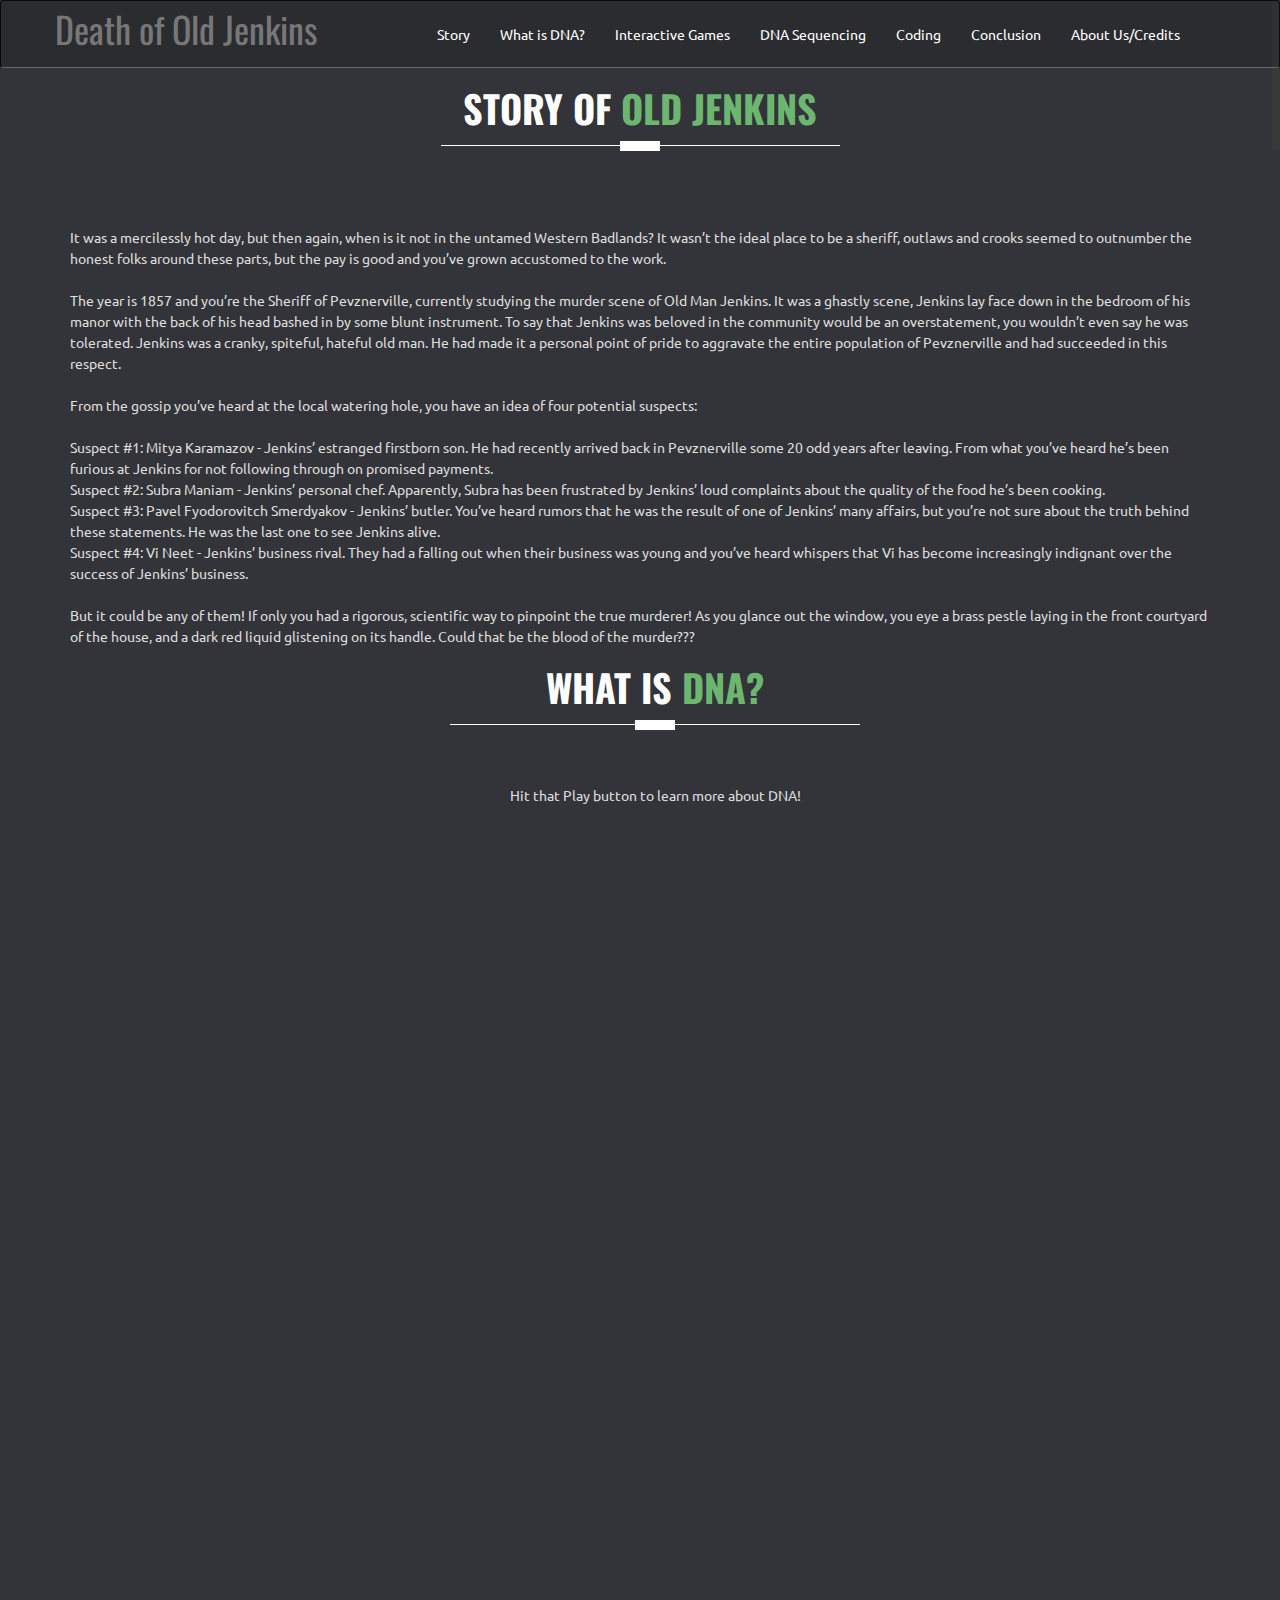
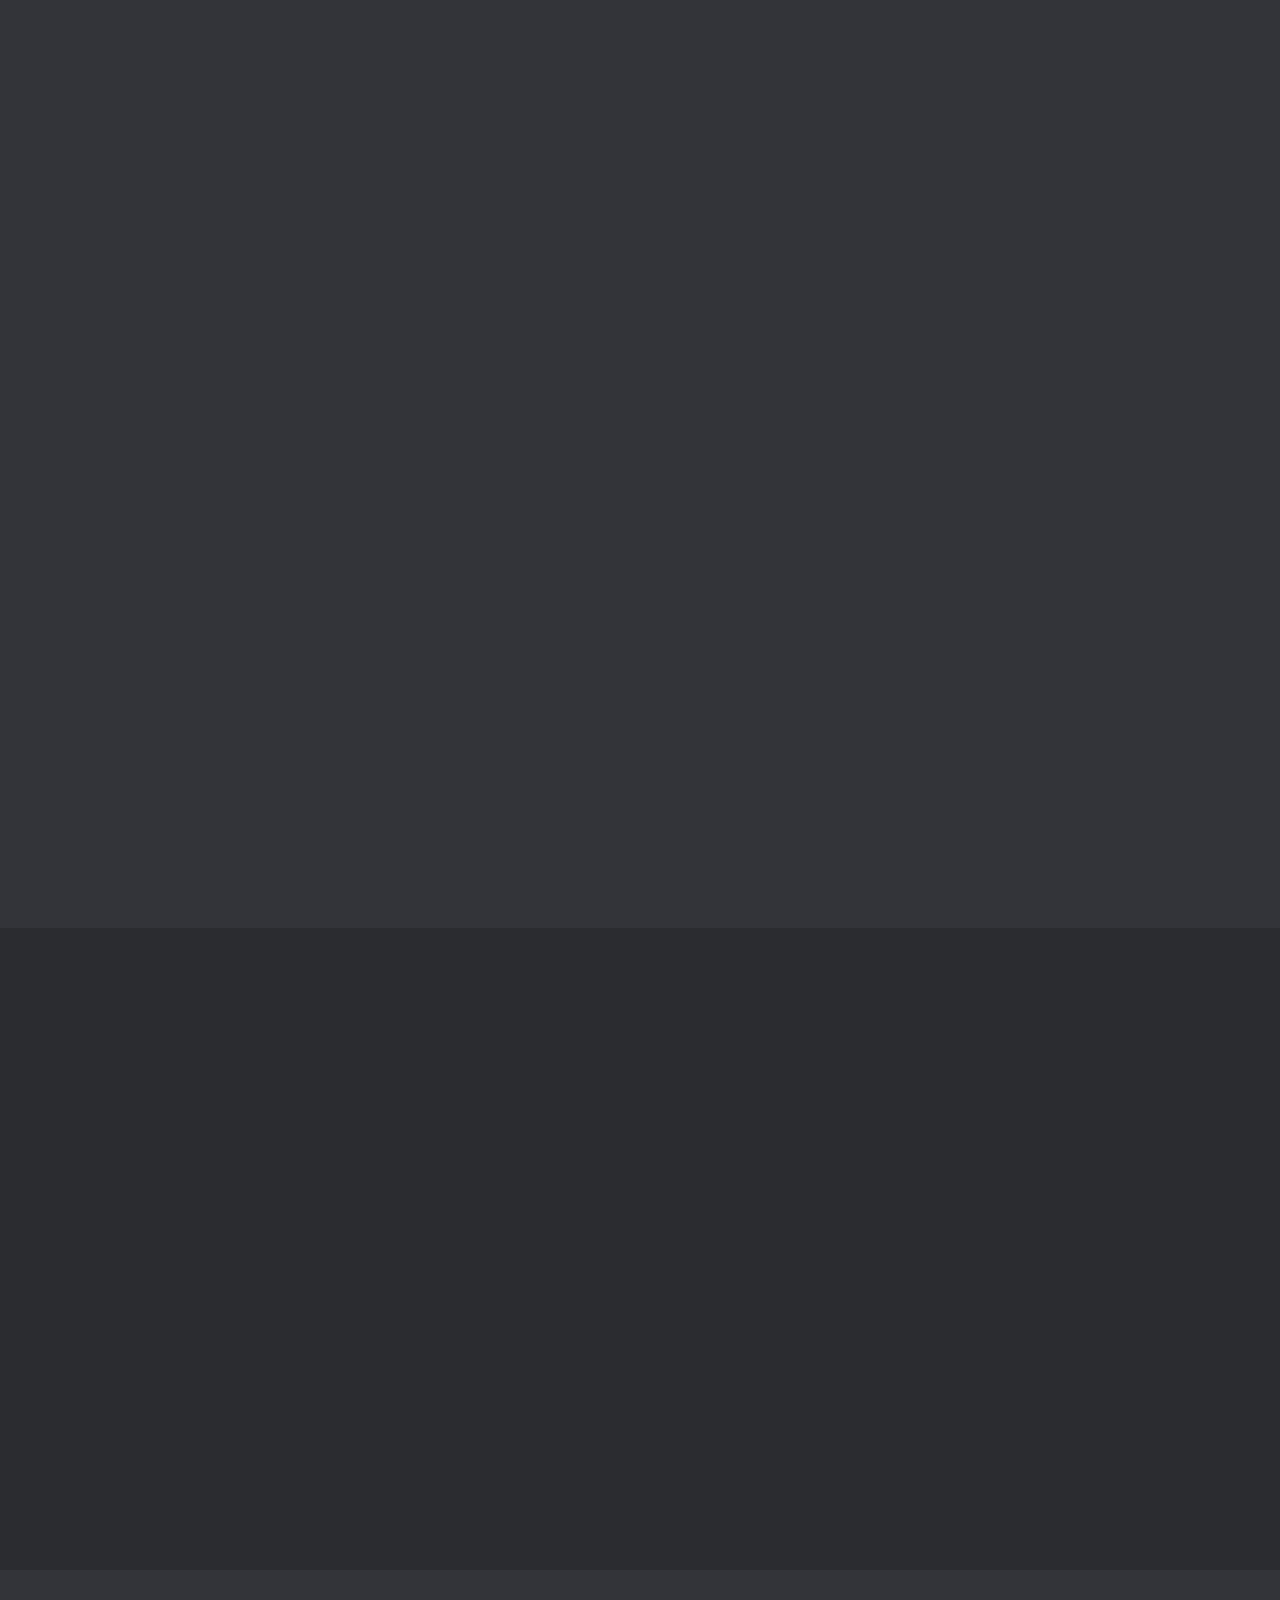
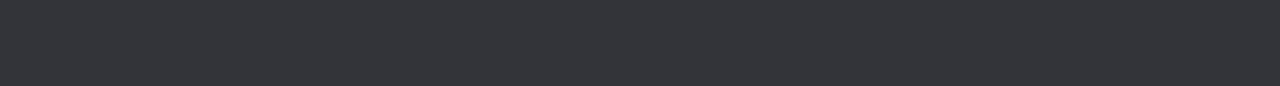
==== commit 4e464df0: "Update main.html" ====
--- a/docs/main.html
+++ b/docs/main.html
@@ -205,7 +205,7 @@
 
               <!-- section title -->
               <div class="title text-center">
-                <h2>Practice <span class="color">Hub</span></h2>
+                <h2>Interactive <span class="color">Games</span></h2>
                 <div class="border"></div>
               </div>
               <!-- /section title -->
